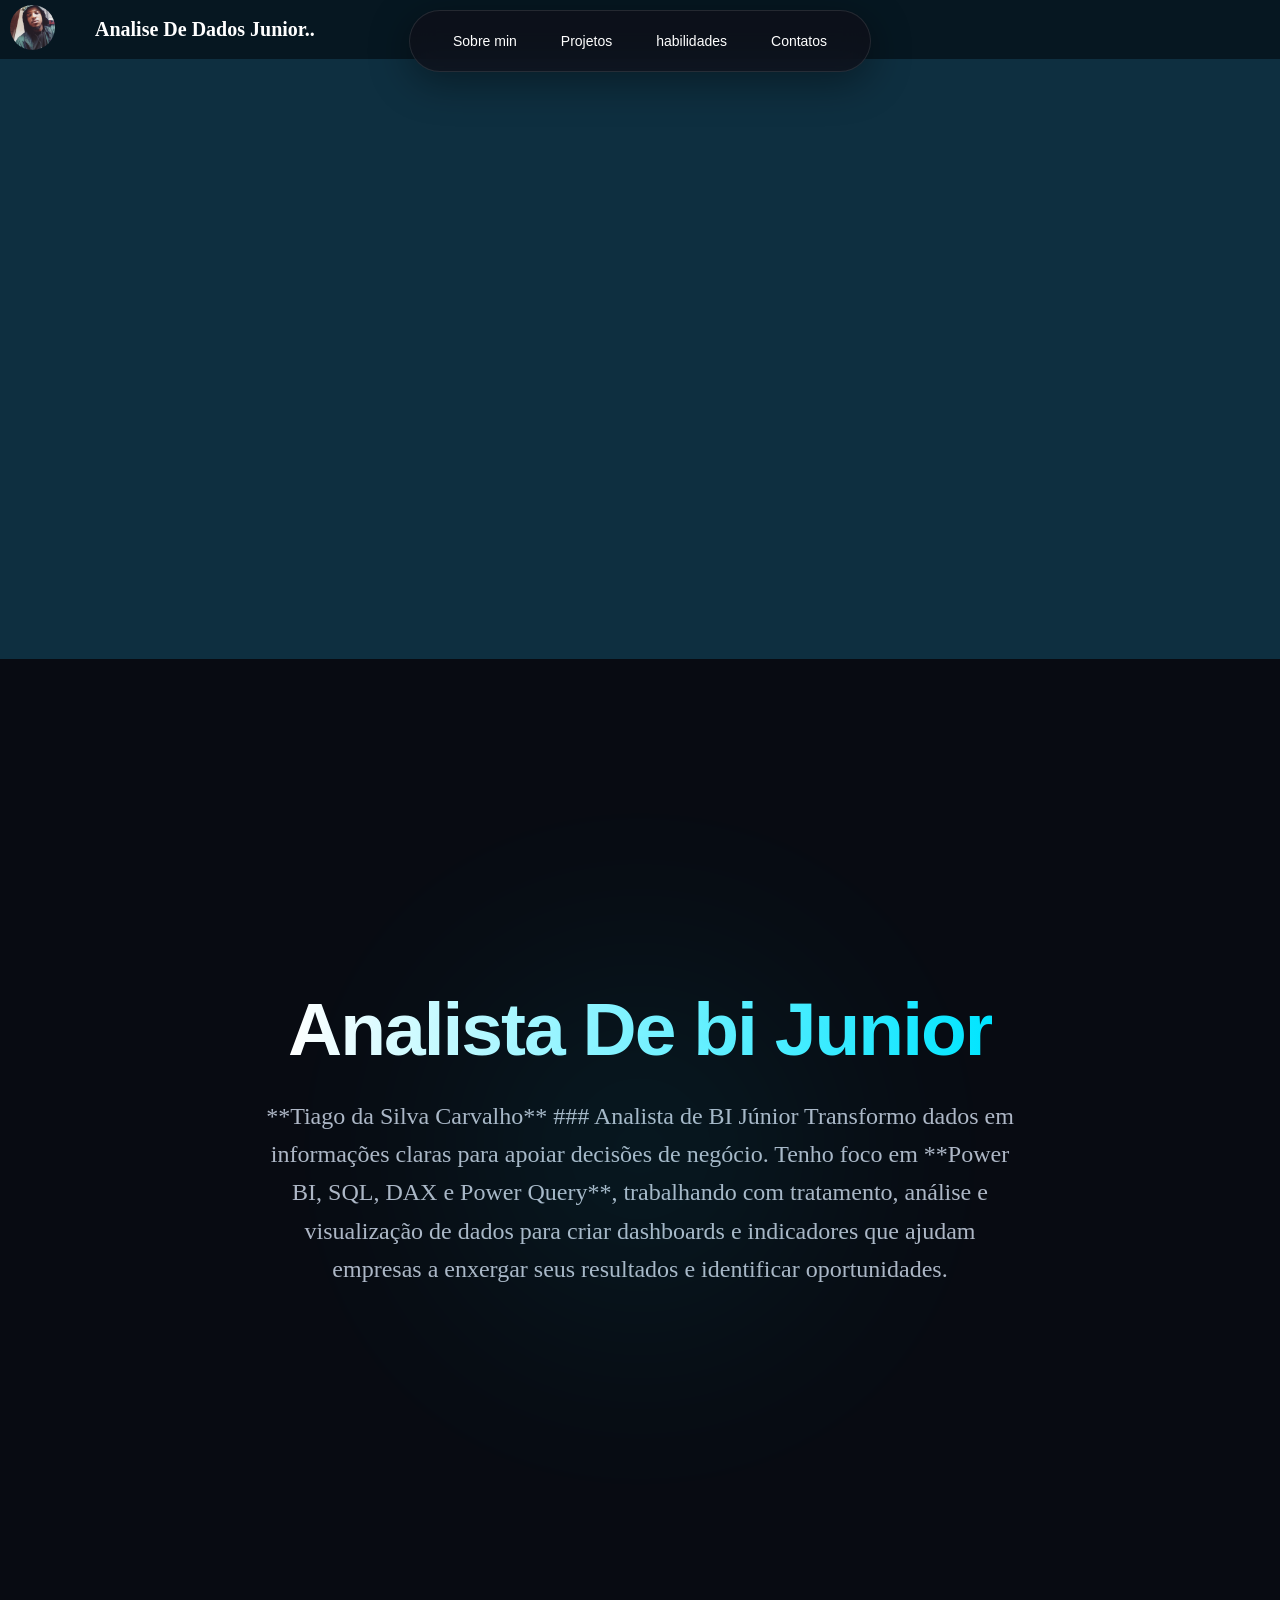
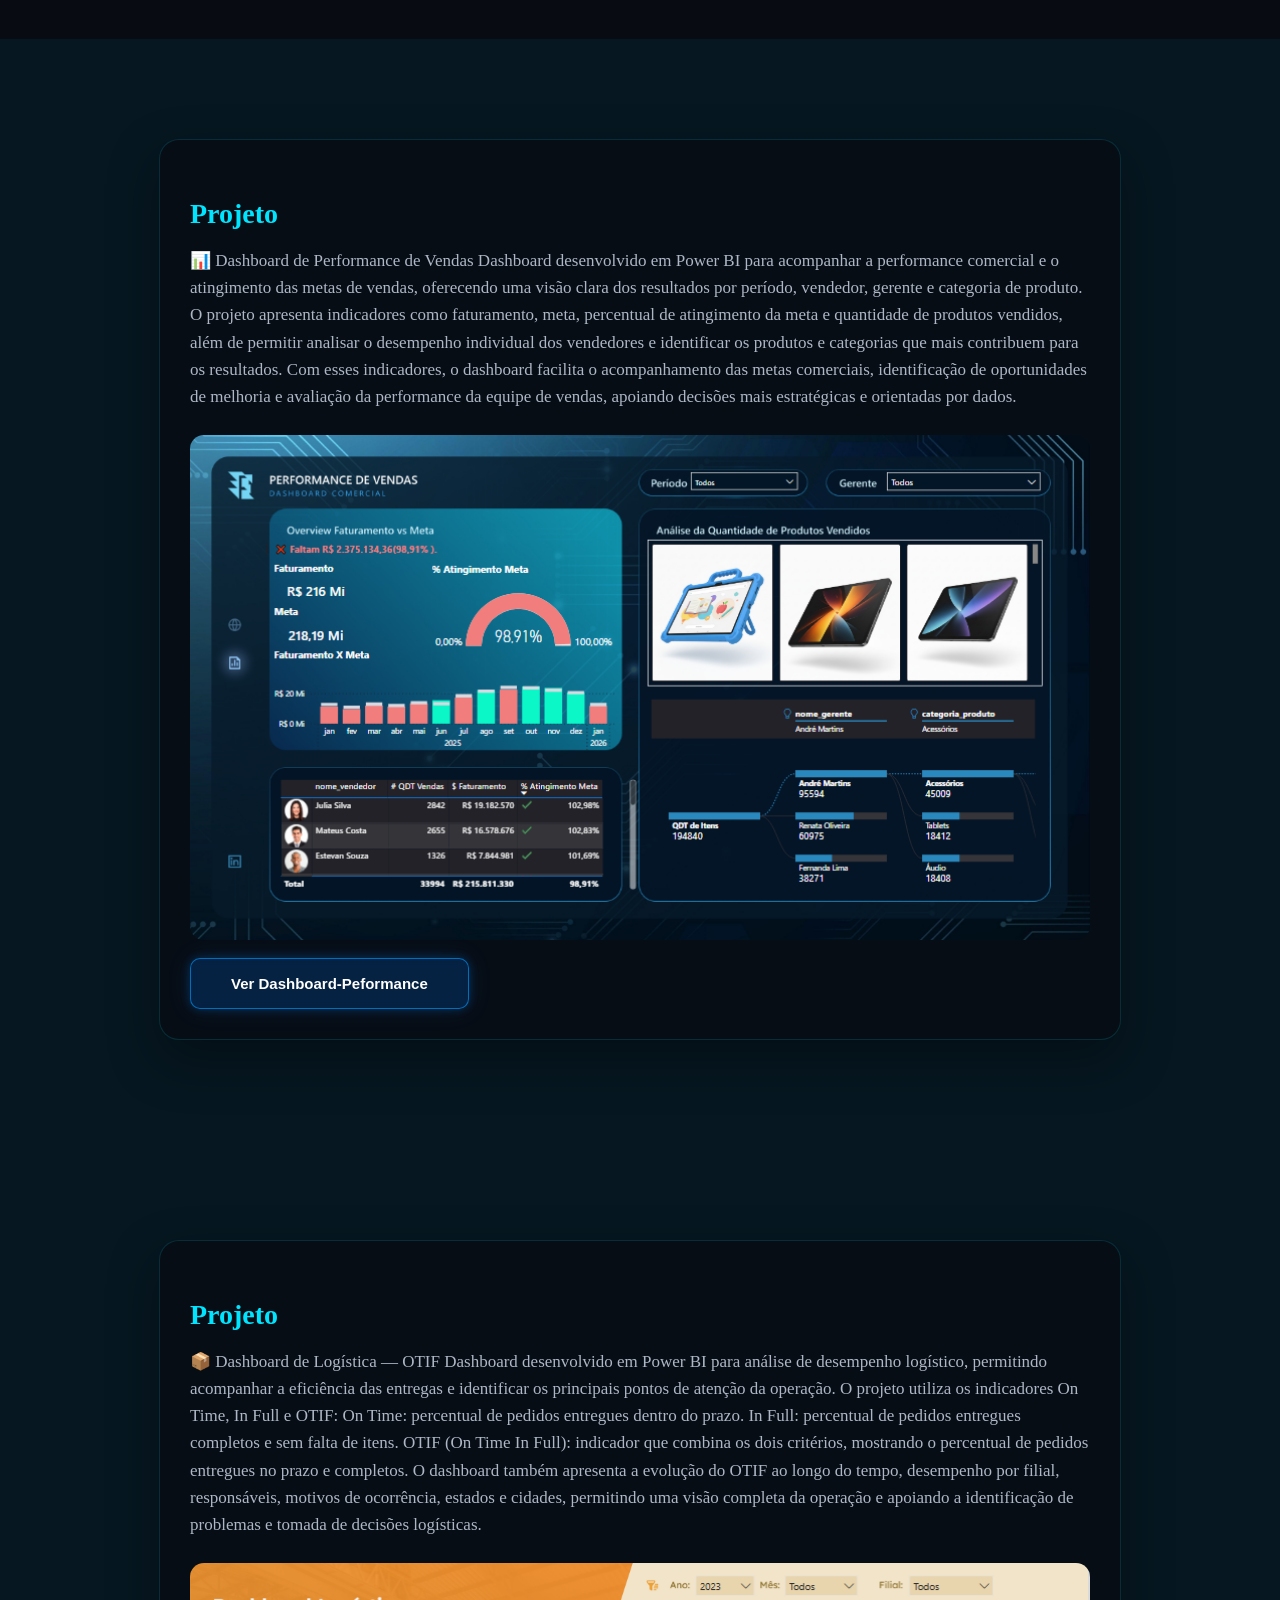
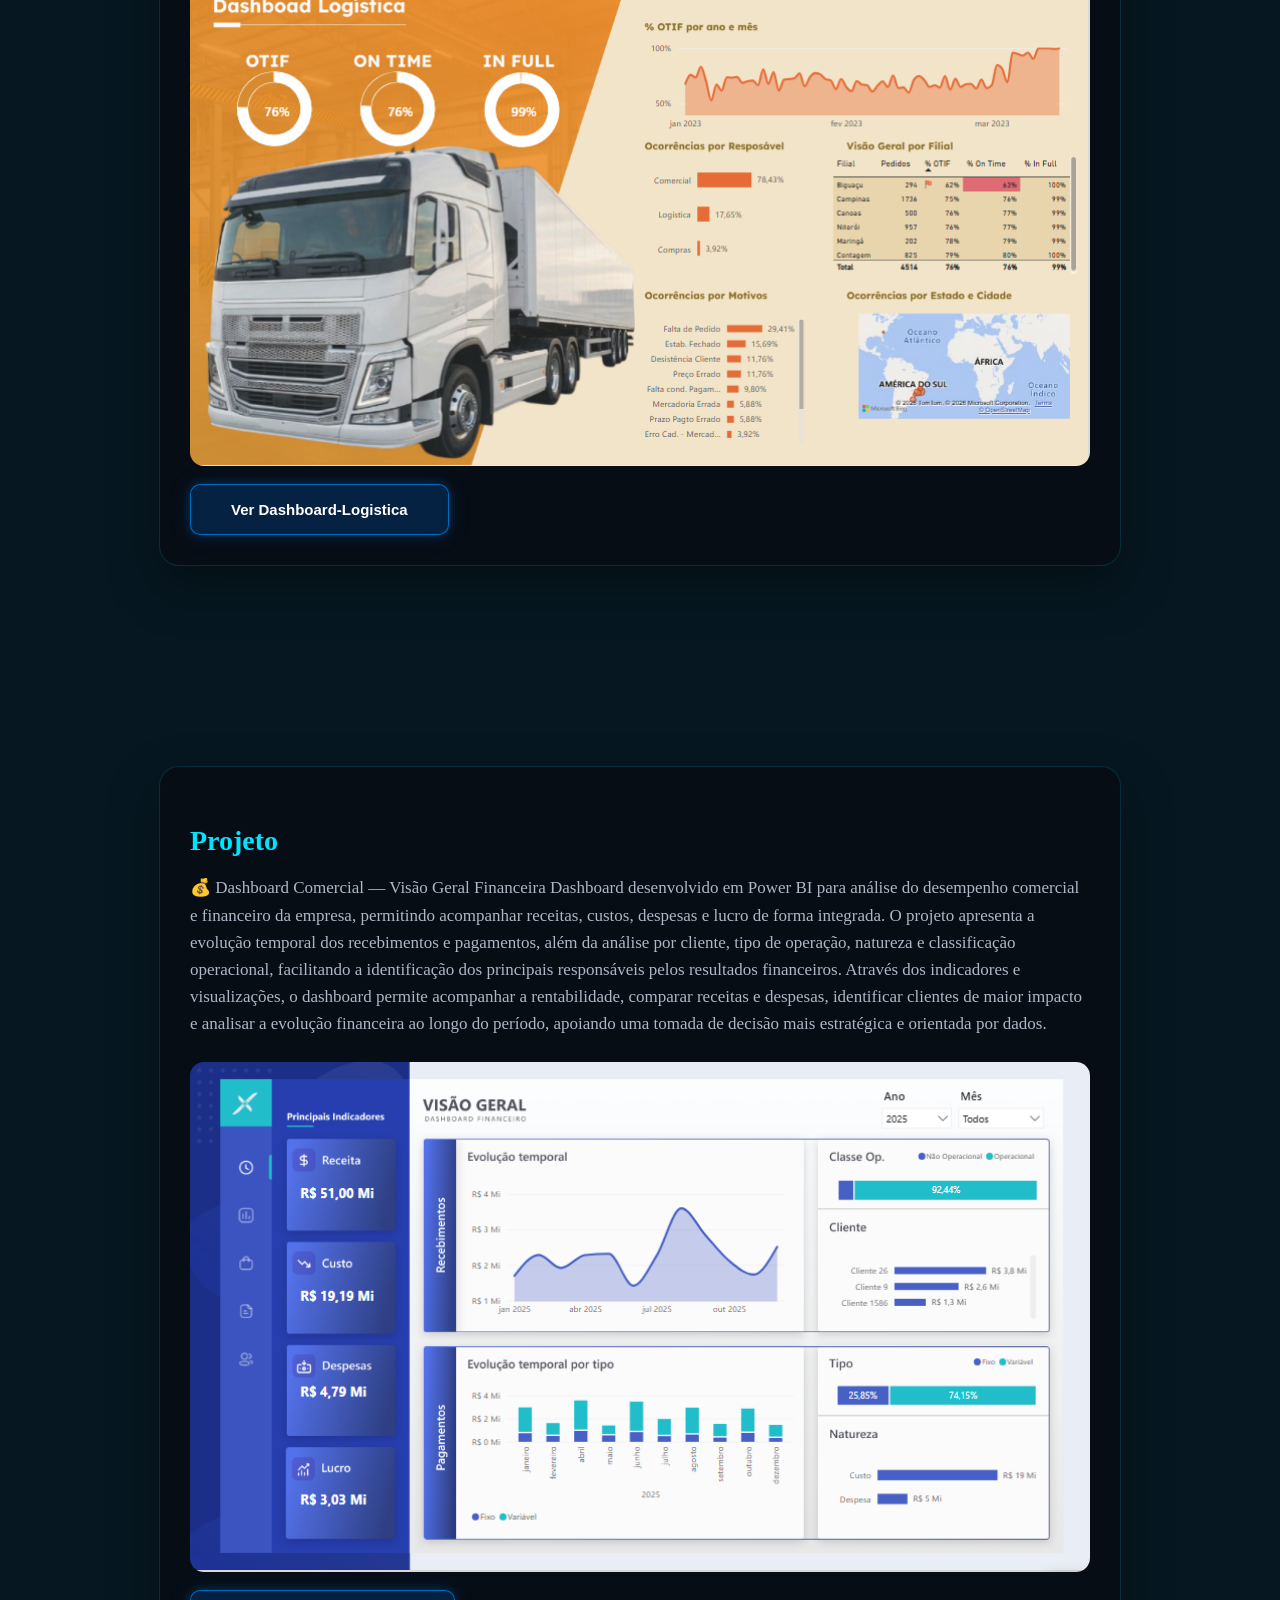
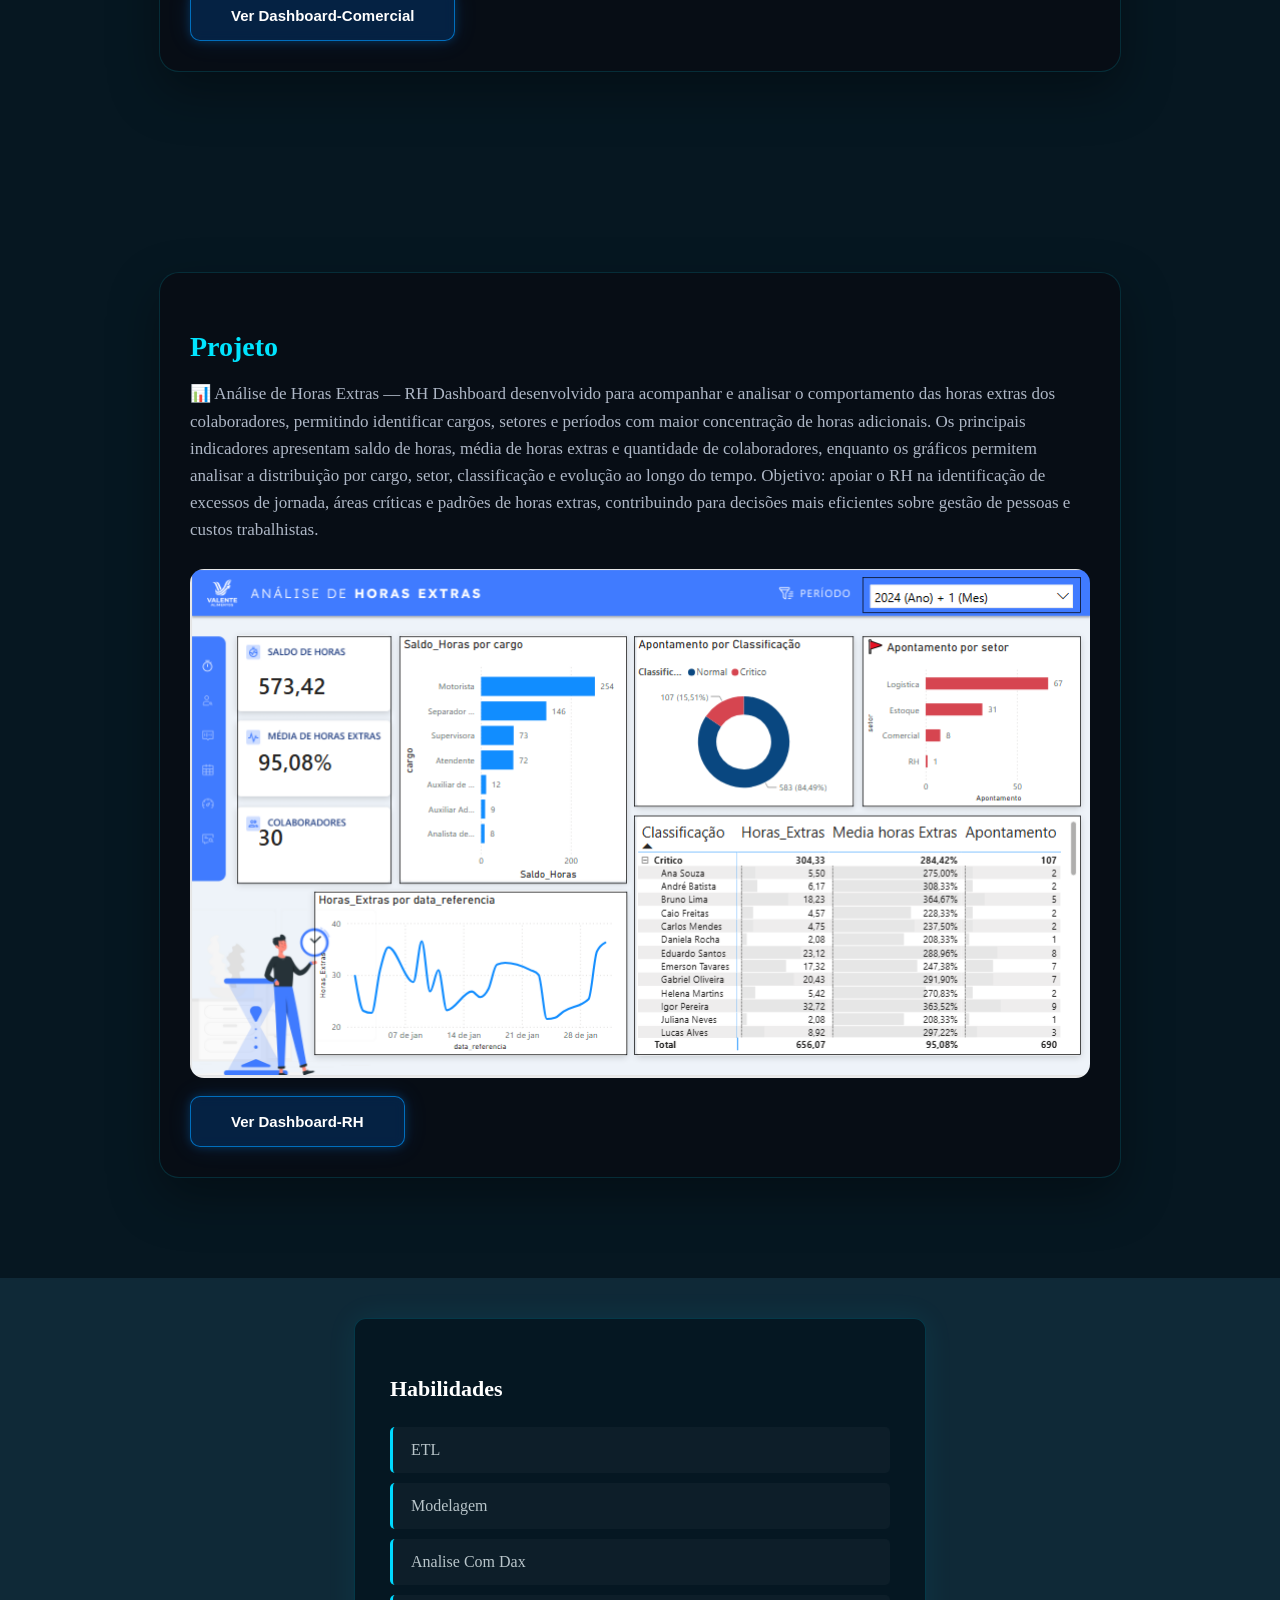
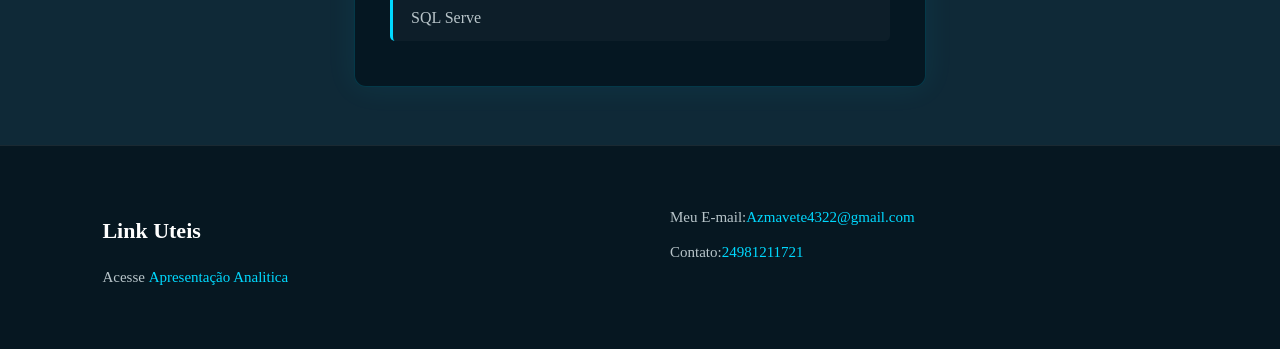
==== index.html @ c7e16854 "Update skills section to include 'SQL Serve' Added a new skill 'SQL Serve' to the skills section." ====
<!DOCTYPE html>
<html lang="pt-BR">

<head>
    <meta charset="UTF-8">
    <meta name="viewport" content="width=device-width, initial-scale=1.0">
    <meta name="description" content="Tiago da silva carvalho desenvolvedor Full Stack">
    <link rel="shortcut icon" href="computador-portatil.ico" type="image/x-icon">
    <link rel="stylesheet" href="style.css">
    <title>Portifólio Tiago Silva - Analista de Bi Junior</title>
</head>

<body>

    <header class="perfil">
        <div>
            <!--SEÇÃO FOTO DE PERFIL-->
            <img class="foto--perfil" src="perfil.png" height="70px" alt="Homem sorrindo" title="Tiago Silva">
        </div>

        <h1>Analise De Dados Junior..</h1>
    </header>



    <div class="gamma-container">
        <iframe src="https://gamma.app/embed/o541z4f80xlp0db" allow="fullscreen" title="O Custo de Decidir Tarde">
        </iframe>
    </div>


    <!--USANDO A SEMANTICA DO HTML PARA MENU DE NAVEGAÇÃO-->
    <header class="lista">
        <nav>
            <ul>
                <li><a href="#Sobre-min">Sobre min</a></li>
                <li><a href="#Projetos">Projetos</a></li>
                <li><a href="#habilidades">habilidades</a></li>
                <li><a href="#Contatos">Contatos</a></li>
            </ul>
        </nav>
    </header>



    <!--A TEG MAIN ENGLOBA TODO O CONTEUSO PRINCIPAL DE UMA PAGINA-->
    <main>

        <!--SEÇÃO SOBRE MIN DENTRO DA SEMANTICA SECTION-->
        <section id="sobre-min">
            <h1>Analista De bi Junior</h1>
            <h3>**Tiago da Silva Carvalho**

                ### Analista de BI Júnior

                Transformo dados em informações claras para apoiar decisões de negócio.

                Tenho foco em **Power BI, SQL, DAX e Power Query**, trabalhando com tratamento, análise e visualização
                de dados para criar dashboards e indicadores que ajudam empresas a enxergar seus resultados e
                identificar oportunidades.
            </h3>

        </section>


        <!--SEÇÃO PROJETOS 1-->
        <section id="Projetos">
            <div class="Projeto">
                <h3>Projeto</h3>
                <p>📊 Dashboard de Performance de Vendas

                    Dashboard desenvolvido em Power BI para acompanhar a performance comercial e o atingimento das metas
                    de vendas, oferecendo uma visão clara dos resultados por período, vendedor, gerente e categoria de
                    produto.

                    O projeto apresenta indicadores como faturamento, meta, percentual de atingimento da meta e
                    quantidade de produtos vendidos, além de permitir analisar o desempenho individual dos vendedores e
                    identificar os produtos e categorias que mais contribuem para os resultados.

                    Com esses indicadores, o dashboard facilita o acompanhamento das metas comerciais, identificação de
                    oportunidades de melhoria e avaliação da performance da equipe de vendas, apoiando decisões mais
                    estratégicas e orientadas por dados.</p>

                <img src="performance.png" alt="">
                <button type="button" class="btn-dashboard"
                    onclick="window.open('https://app.powerbi.com/view?r=eyJrIjoiOWUzZTY4MDgtNjExMi00NmUzLWIxYzMtZGIxZTg2N2U3YzE5IiwidCI6IjY1OWNlMmI4LTA3MTQtNDE5OC04YzM4LWRjOWI2MGFhYmI1NyJ9', '_blank')">
                    Ver Dashboard-Peformance
                </button>

            </div>
        </section>


        <!--SEÇÃO PROJETOS 2-->
        <section id="Projetos">
            <div class="Projeto">
                <h3>Projeto</h3>
                <p>📦 Dashboard de Logística — OTIF

                    Dashboard desenvolvido em Power BI para análise de desempenho logístico, permitindo acompanhar a
                    eficiência das entregas e identificar os principais pontos de atenção da operação.

                    O projeto utiliza os indicadores On Time, In Full e OTIF:

                    On Time: percentual de pedidos entregues dentro do prazo.
                    In Full: percentual de pedidos entregues completos e sem falta de itens.
                    OTIF (On Time In Full): indicador que combina os dois critérios, mostrando o percentual de pedidos
                    entregues no prazo e completos.

                    O dashboard também apresenta a evolução do OTIF ao longo do tempo, desempenho por filial,
                    responsáveis, motivos de ocorrência,
                    estados e cidades, permitindo uma visão completa da operação e apoiando a identificação de problemas
                    e tomada de decisões logísticas.</p>

                <img src="logistica.png" alt="">
                <button type="button" class="btn-dashboard"
                    onclick="window.open('https://app.powerbi.com/view?r=eyJrIjoiNzYxN2VkZDctNDcyNy00OTY3LTg5MDktODk1OTQzNGEyNGU5IiwidCI6IjY1OWNlMmI4LTA3MTQtNDE5OC04YzM4LWRjOWI2MGFhYmI1NyJ9', '_blank')">
                    Ver Dashboard-Logistica
                </button>
            </div>
        </section>



        <!--SEÇÃO PROJETOS 3-->
        <section id="Projetos">
            <div class="Projeto">
                <h3>Projeto</h3>
                <p>💰 Dashboard Comercial — Visão Geral Financeira

                    Dashboard desenvolvido em Power BI para análise do desempenho comercial e financeiro da empresa,
                    permitindo acompanhar receitas, custos, despesas e lucro de forma integrada.

                    O projeto apresenta a evolução temporal dos recebimentos e pagamentos, além da análise por cliente,
                    tipo de operação, natureza e classificação operacional, facilitando a identificação dos principais
                    responsáveis pelos resultados financeiros.

                    Através dos indicadores e visualizações, o dashboard permite acompanhar a rentabilidade, comparar
                    receitas e despesas, identificar clientes de maior impacto e analisar a evolução financeira ao longo
                    do período, apoiando uma tomada de decisão mais estratégica e orientada por dados.</p>

                <img src="deshboard-comercial.png" alt="">
                <button type="button" class="btn-dashboard"
                    onclick="window.open('https://app.powerbi.com/view?r=eyJrIjoiOGY3NzUwNWItNjY2NC00NjI1LTg3MjYtZjg0MzQyYzFlMjliIiwidCI6IjY1OWNlMmI4LTA3MTQtNDE5OC04YzM4LWRjOWI2MGFhYmI1NyJ9', '_blank')">
                    Ver Dashboard-Comercial
                </button>
            </div>
        </section>



        <!--SEÇÃO PROJETOS 4-->
        <section id="Projetos">
            <div class="Projeto">
                <h3>Projeto</h3>
                <p>📊 Análise de Horas Extras — RH

                    Dashboard desenvolvido para acompanhar e analisar o comportamento das horas extras dos
                    colaboradores, permitindo identificar cargos, setores e períodos com maior concentração de horas
                    adicionais.

                    Os principais indicadores apresentam saldo de horas, média de horas extras e quantidade de
                    colaboradores, enquanto os gráficos permitem analisar a distribuição por cargo, setor, classificação
                    e evolução ao longo do tempo.

                    Objetivo: apoiar o RH na identificação de excessos de jornada, áreas críticas e padrões de horas
                    extras, contribuindo para decisões mais eficientes sobre gestão de pessoas e custos trabalhistas.
                </p>

                <img src="RH.png" alt="">
                <button type="button" class="btn-dashboard"
                    onclick="window.open('https://app.powerbi.com/view?r=eyJrIjoiMzdlMmIxZDMtMjdkOS00YzFhLTliYzItMDUwMTMzYTEwZDcxIiwidCI6IjY1OWNlMmI4LTA3MTQtNDE5OC04YzM4LWRjOWI2MGFhYmI1NyJ9', '_blank')">
                    Ver Dashboard-RH
                </button>
            </div>
        </section>
        

        <!--LISTA NÃO ORDENADA-->
        <section id="habilidades">
            <h3>Habilidades</h3>
            <ul>
                <li>ETL</li>
                <li>Modelagem</li>
                <li>Analise Com Dax</li>
                <li>SQL Serve</li>
            </ul>
        </section>


        <br>


        <!--SEMANTICA FOOTER PARA RODAPE DO SITE-->
        <footer>
            <section id="Links-uteis">
                <!--EXEMPLO DE LINKS EXTERNOS-->
                <h3>Link Uteis</h3>
                <p> Acesse <a href="https://gamma.app/embed/o541z4f80xlp0db" target="_blank" title="slide">Apresentação Analitica</a></p>
            </section>

            <section id="Contatos">
                <!--EXEMPLO DE LINKS COM SEÇÃO MEUS CONTATOS-->
                <p>Meu E-mail:<a href="milto:Azmavete4322@gmail.com">Azmavete4322@gmail.com</a></p>
                <p>Contato:<a href="tel:+5524981211721">24981211721</a></p>
            </section>

        </footer>


</body>

</html>
---- style.css ----
body {

    margin: 0;
    padding: 0;
    box-sizing: border-box;
}

.gamma-container {
    width: 100%;
    max-width: 1440px;
    margin: 0 auto;
    position: relative;
    overflow: hidden;
}

.gamma-container iframe {
    display: block;
    width: 100%;
    height: 600px;
    border: none;
}

/* Tablet */
@media (max-width: 768px) {
    .gamma-container iframe {
        height: 500px;
    }
}

/* Celular */
@media (max-width: 480px) {
    .gamma-container iframe {
        height: 450px;
    }
}

header p{

    font-size: 10px;
}

.perfil {

    display: flex;
    flex-direction: row;
    justify-content: flex-start;
    align-items: center;
    padding-left: 10px;
    gap: 40px;
    color: white;
    background-color: #061721;
}

.perfil h1 {

    font-size: 20px;
}

.foto--perfil {

    border-radius: 80%;
    height: 45px;
    padding-bottom: 5px ;
    padding-top: 5px;
}

/* MENU PRINCIPAL */
.lista {
    position: fixed;
    top: 10px;
    left: 50%;
    transform: translateX(-50%);

    z-index: 1000;

    padding: 12px 25px;

    background: rgba(15, 15, 25, 0.75);
    backdrop-filter: blur(15px);

    border: 1px solid rgba(255, 255, 255, 0.1);
    border-radius: 50px;

    box-shadow: 0 10px 40px rgba(0, 0, 0, 0.4);
}

/* LISTA */
.lista ul {
    display: flex;
    align-items: center;
    gap: 8px;

    margin: 0;
    padding: 0;

    list-style: none;
}

/* LINKS */
.lista a {
    position: relative;

    display: block;
    padding: 10px 18px;

    color: #ffffff;
    text-decoration: none;

    font-family: Arial, sans-serif;
    font-size: 14px;
    font-weight: 500;

    border-radius: 30px;

    transition: all 0.3s ease;
}

/* EFEITO AO PASSAR O MOUSE */
.lista a:hover {
    color: #00e5ff;
    background: rgba(0, 229, 255, 0.08);

    transform: translateY(-2px);
}

/* LINHA FUTURISTA */
.lista a::after {
    content: "";

    position: absolute;

    left: 50%;
    bottom: 5px;

    width: 0;
    height: 2px;

    background: #00e5ff;

    transform: translateX(-50%);

    transition: width 0.3s ease;
}

.lista a:hover::after {
    width: 50%;
}

/* RESPONSIVO */
@media (max-width: 768px) {

    .lista {
        width: 90%;
        padding: 8px 12px;
        border-radius: 20px;
    }

    .lista ul {
        justify-content: center;
        flex-wrap: wrap;
        gap: 2px;
    }

    .lista a {
        padding: 8px 10px;
        font-size: 12px;
    }
}



#sobre-min {
    min-height: 100vh;

    display: flex;
    flex-direction: column;
    justify-content: center;
    align-items: center;

    padding: 40px;

    text-align: center;

    background: #080b12;

    color: white;
}

/* TÍTULO */

#sobre-min h1 {
    margin: 0;

    font-size: clamp(40px, 6vw, 75px);
    font-family: Arial, sans-serif;
    font-weight: 800;
    letter-spacing: -2px;

    background: linear-gradient(
        90deg,
        #ffffff,
        #00e5ff
    );

    background-clip: text;
    color: transparent;
}
/* SUBTÍTULO */

#sobre-min h3 {
    max-width: 750px;

    margin-top: 25px;

    color: #aeb7c6;

    font-size: clamp(18px, 2vw, 24px);

    line-height: 1.6;

    font-weight: 400;
}

/* EFEITO DE LUZ */

#sobre-min::before {
    content: "";

    position: absolute;

    width: 350px;
    height: 350px;

    background: #00e5ff;

    opacity: 0.08;

    filter: blur(120px);

    border-radius: 50%;

    pointer-events: none;
}

/* RESPONSIVO */

@media (max-width: 768px) {

    #sobre-min {
        padding: 30px 20px;
    }

    #sobre-min h1 {
        font-size: 42px;
    }

    #sobre-min h3 {
        font-size: 18px;
    }
}

/* =========================
   SEÇÃO PROJETOS
========================= */

#Projetos {
    min-height: 100vh;

    padding: 100px 8%;

    background-color: #061721;

    color: #ffffff;

    display: flex;
    justify-content: center;
    align-items: center;
}


/* CARD DO PROJETO */

.Projeto {
    width: 100%;
    max-width: 900px;

    padding: 30px;

    background: rgba(8, 11, 18, 0.75);

    border: 1px solid rgba(0, 229, 255, 0.15);

    border-radius: 20px;

    box-shadow:
        0 20px 50px rgba(0, 0, 0, 0.35);

    transition: 0.4s ease;
}


/* EFEITO DO CARD */

.Projeto:hover {
    transform: translateY(-8px);

    border-color: rgba(0, 229, 255, 0.5);

    box-shadow:
        0 20px 60px rgba(0, 229, 255, 0.12);
}


/* TÍTULO */

.Projeto h3 {
    margin-bottom: 15px;

    color: #00e5ff;

    font-size: 28px;

    font-weight: 700;
}


/* DESCRIÇÃO */

.Projeto p {
    margin-bottom: 25px;

    color: #aeb7c6;

    font-size: 17px;

    line-height: 1.6;
}


/* IMAGEM */

.Projeto a {
    display: block;

    overflow: hidden;

    border-radius: 14px;
}


/* IMAGEM DO PROJETO */

.Projeto img {
    display: block;

    width: 100%;
    height: auto;

    border-radius: 14px;

    transition: 0.5s ease;
}


/* ZOOM AO PASSAR O MOUSE */

.Projeto a:hover img {
    transform: scale(1.04);
}


/* RESPONSIVO */

@media (max-width: 768px) {

    #Projetos {
        padding: 70px 20px;
    }

    .Projeto {
        padding: 20px;
    }

    .Projeto h3 {
        font-size: 24px;
    }

    .Projeto p {
        font-size: 15px;
    }
}


body {
    background-color: rgba(3, 30, 45, 0.95);
    color: #ffffff;
    margin: 0;
}

/* Fundo geral atrás das seções */
body::before {
    content: "";
    position: fixed;
    inset: 0;
    background: rgba(0, 119, 160, 0.08);
    pointer-events: none;
    z-index: -1;
}

/* HABILIDADES */

#habilidades {
    background-color: rgba(6, 23, 33, 0.95);
    padding: 35px;
    border-radius: 12px;
    border: 1px solid rgba(0, 217, 255, 0.18);
    max-width: 500px;
    margin: 40px auto;

    box-shadow: 0 0 30px rgba(0, 217, 255, 0.08);
}

#habilidades h3 {
    color: #ffffff;
    font-size: 22px;
    margin-bottom: 25px;
}

#habilidades ul {
    list-style: none;
    padding: 0;
    margin: 0;
}

#habilidades li {
    color: #b8c5ca;
    background-color: rgba(255, 255, 255, 0.03);

    padding: 14px 18px;
    margin-bottom: 10px;

    border-left: 3px solid #00d9ff;
    border-radius: 5px;

    transition: 0.3s ease;
}

#habilidades li:hover {
    color: #ffffff;
    background-color: rgba(0, 217, 255, 0.08);
    transform: translateX(8px);
    box-shadow: 0 0 12px rgba(0, 217, 255, 0.15);
}

/* =========================
   FOOTER
========================= */

footer {
    background-color: #061721;
    color: #ffffff;
    padding: 50px 8%;
    display: flex;
    justify-content: space-between;
    align-items: flex-start;
    gap: 60px;

    border-top: 1px solid rgba(255, 255, 255, 0.08);
}

/* Títulos das seções */

footer h3 {
    color: #ffffff;
    font-size: 22px;
    margin-bottom: 20px;
}

/* Textos */

footer p {
    color: #b8c5ca;
    font-size: 15px;
    line-height: 1.8;
    margin: 8px 0;
}

/* Links */

footer a {
    color: #00d9ff;
    text-decoration: none;
    font-weight: 500;
    transition: 0.3s ease;
}

/* Efeito ao passar o mouse */

footer a:hover {
    color: #ffffff;
    text-shadow: 0 0 10px #00d9ff;
}

/* Seções */

#Links-uteis,
#Contatos {
    flex: 1;
}

/* Responsividade */

@media (max-width: 768px) {

    footer {
        flex-direction: column;
        padding: 40px 6%;
        gap: 30px;
    }

    footer h3 {
        font-size: 20px;
    }

    footer p {
        font-size: 14px;
    }
}

.btn-dashboard {
    margin-top: 18px;
    padding: 16px 40px;

    color: #ffffff;
    background: rgba(0, 123, 255, 0.20);

    border: 1px solid rgba(0, 153, 255, 0.65);
    border-radius: 10px;

    font-size: 15px;
    font-weight: 600;

    cursor: pointer;

    box-shadow:
        0 0 10px rgba(0, 140, 255, 0.25),
        0 0 25px rgba(0, 140, 255, 0.12);

    backdrop-filter: blur(6px);

    transition: 0.3s ease;
}

.btn-dashboard:hover {
    background: rgba(0, 140, 255, 0.30);

    border-color: rgba(0, 174, 255, 0.9);

    box-shadow:
        0 0 12px rgba(0, 153, 255, 0.45),
        0 0 30px rgba(0, 153, 255, 0.25);

    transform: translateY(-2px);
}
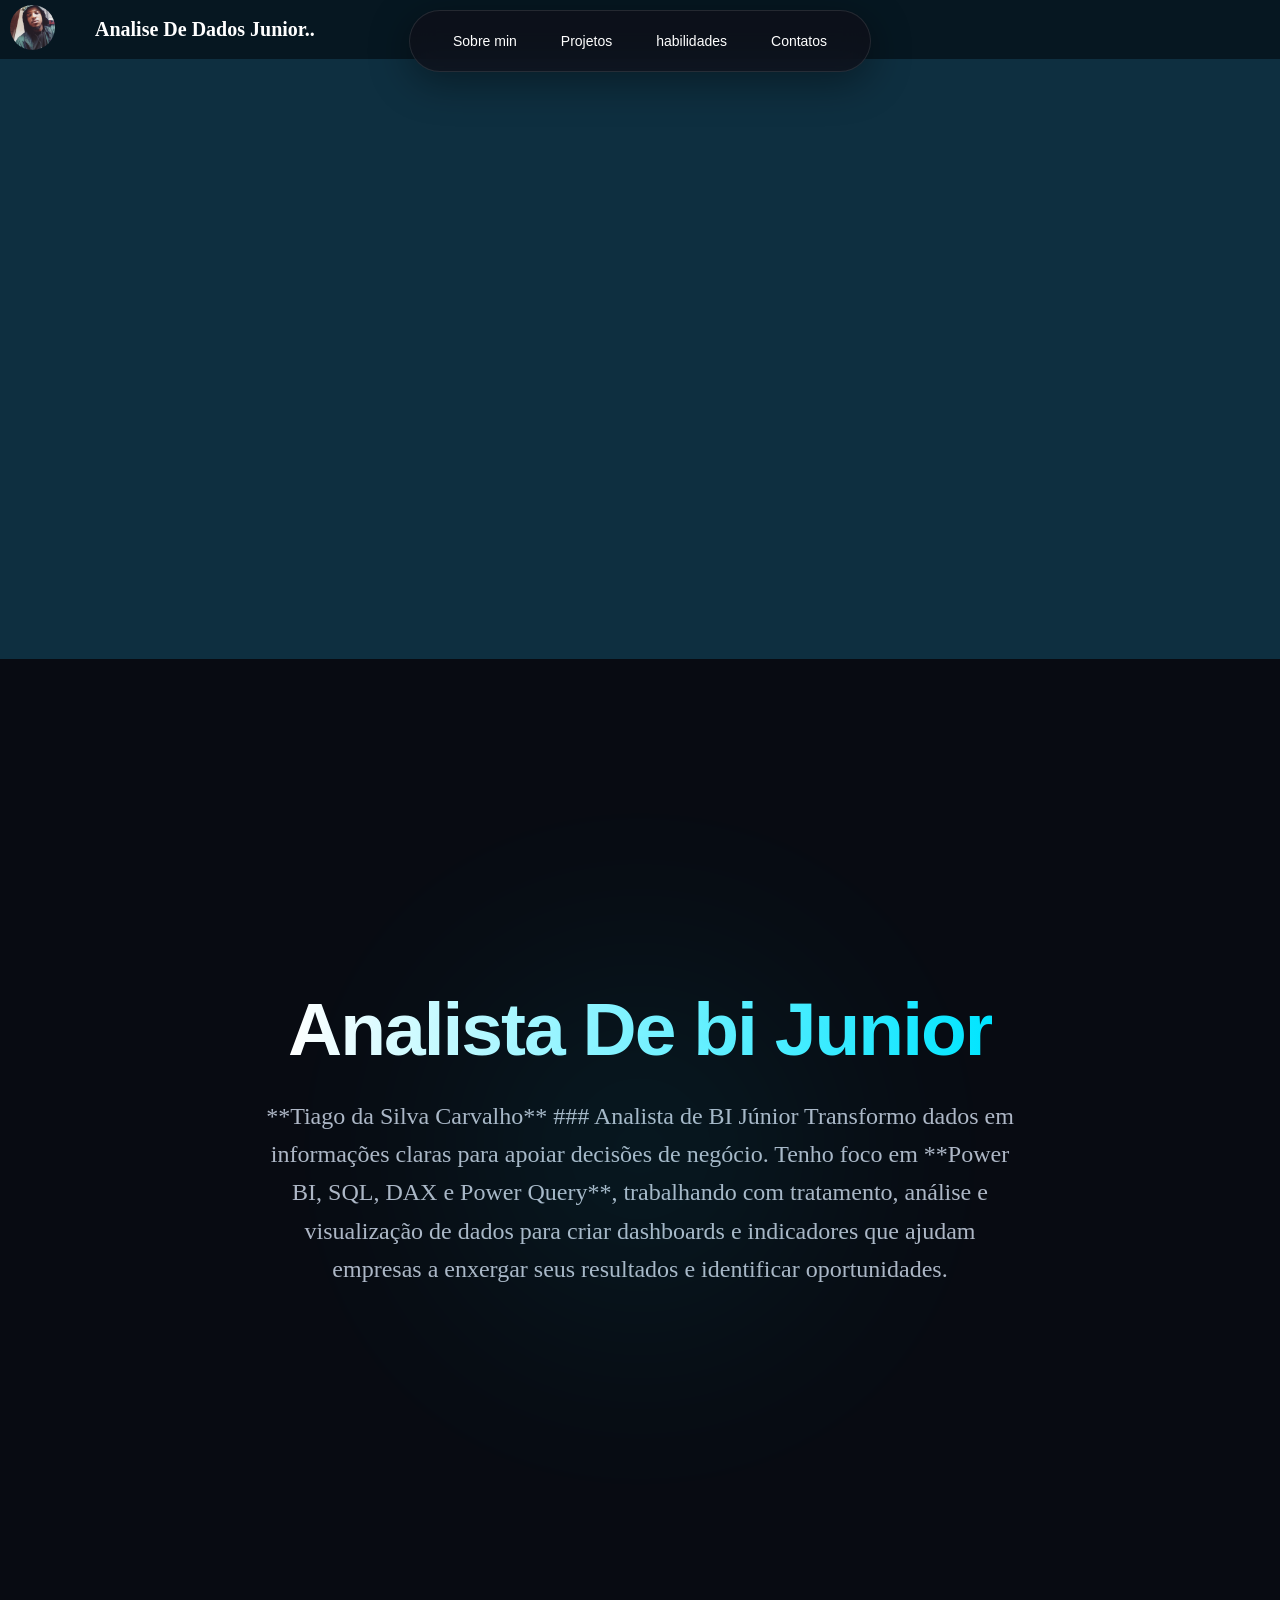
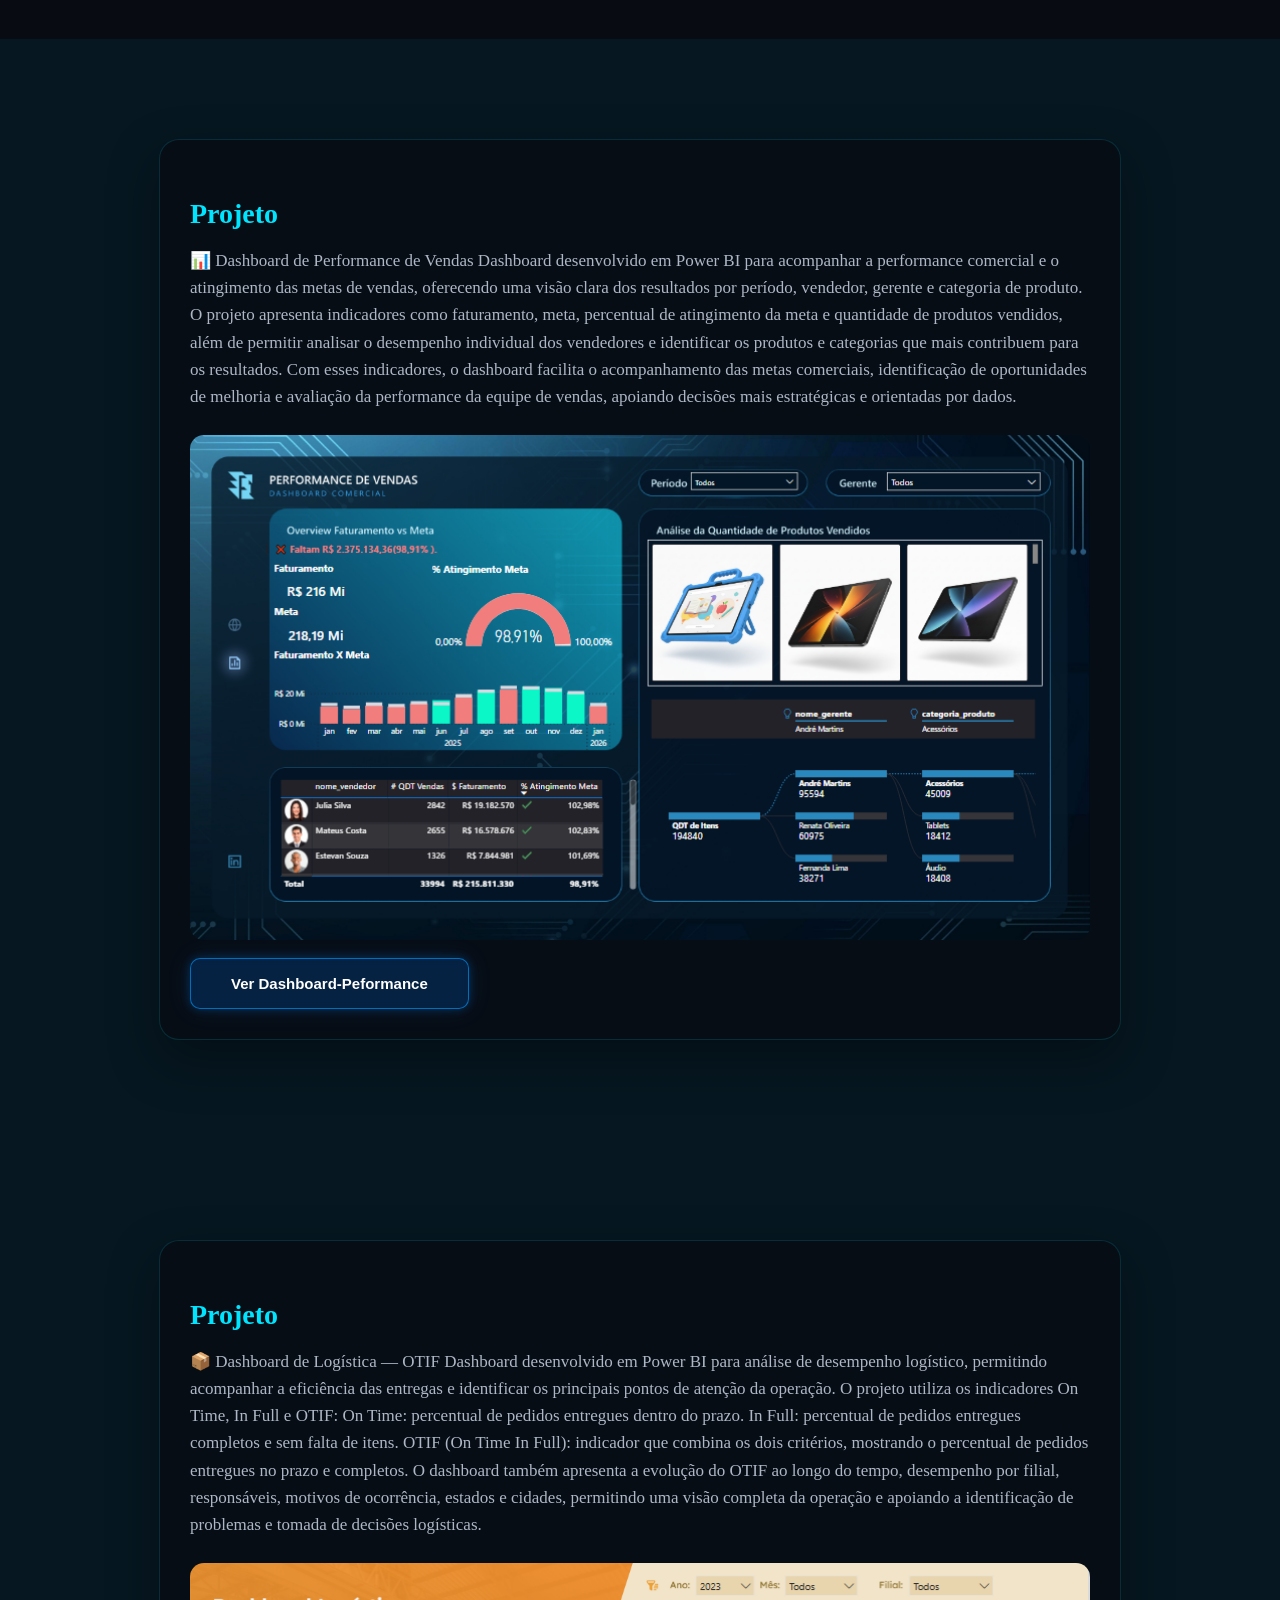
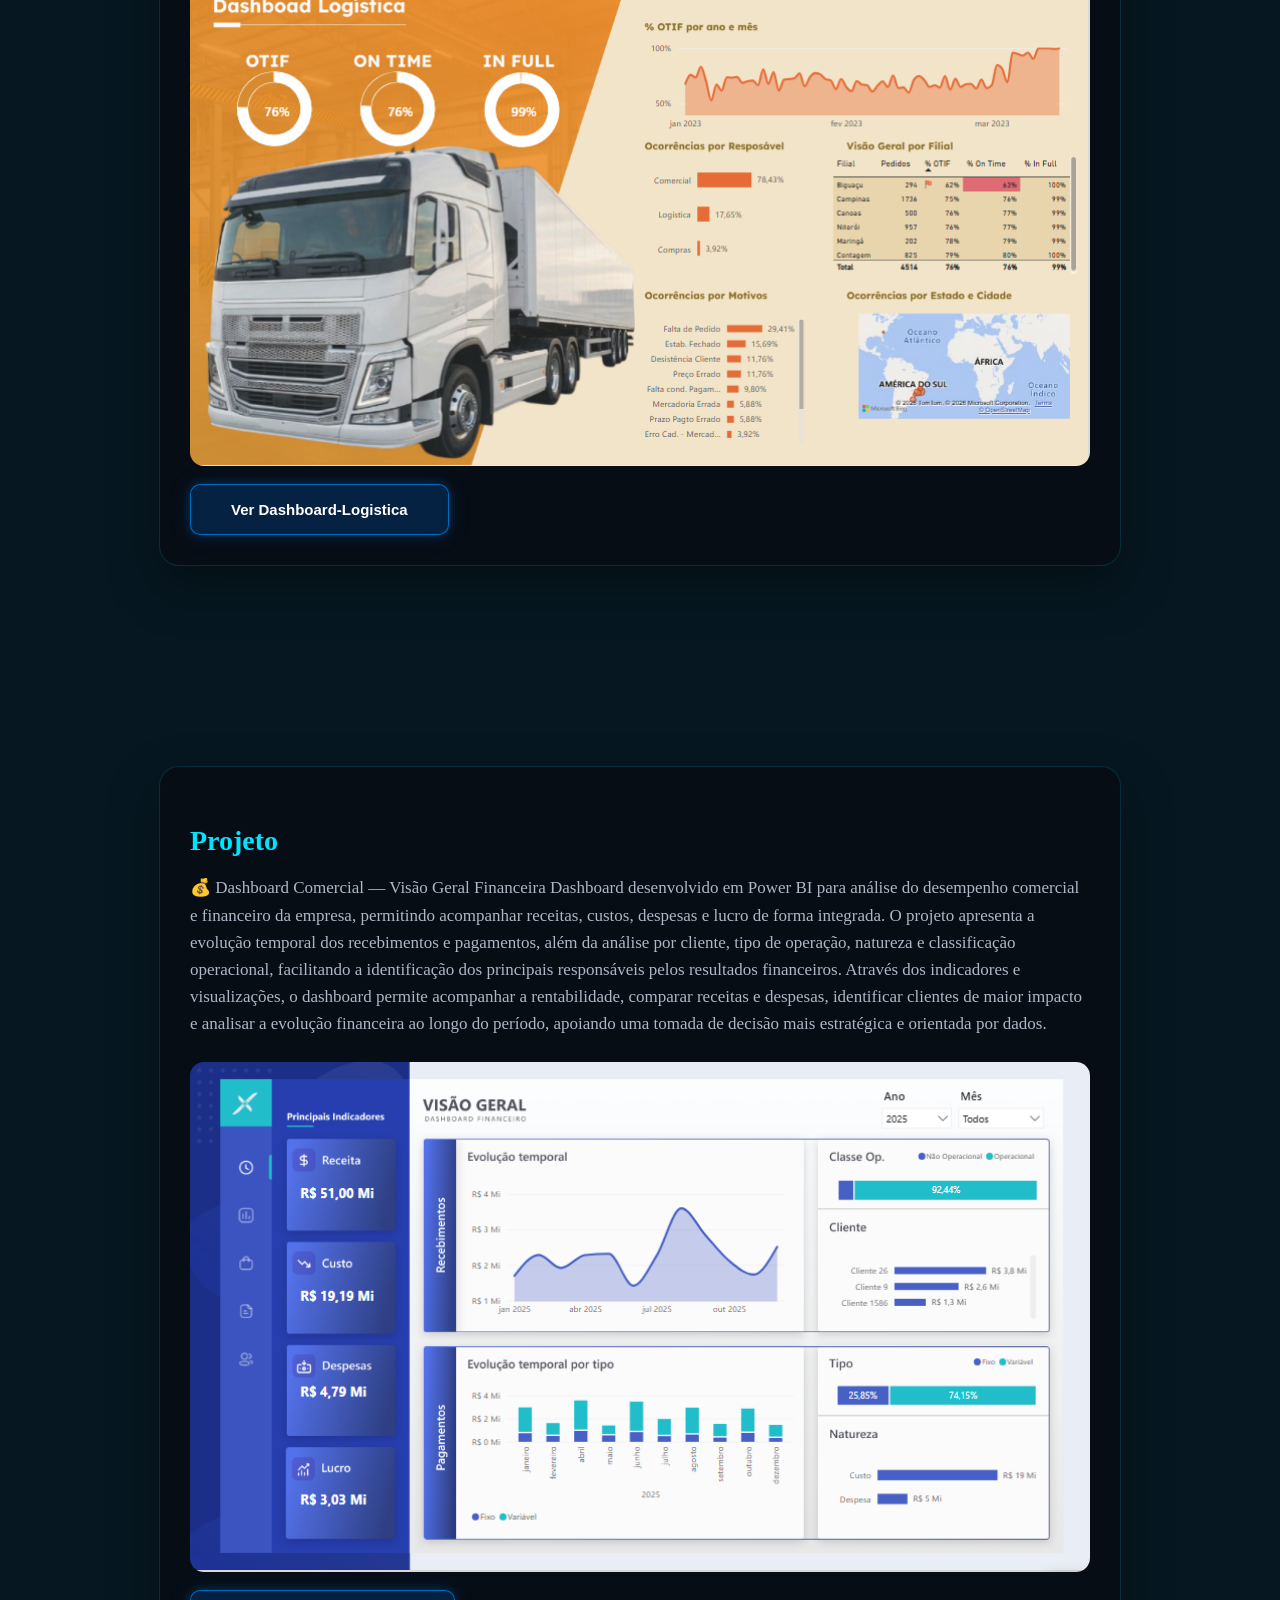
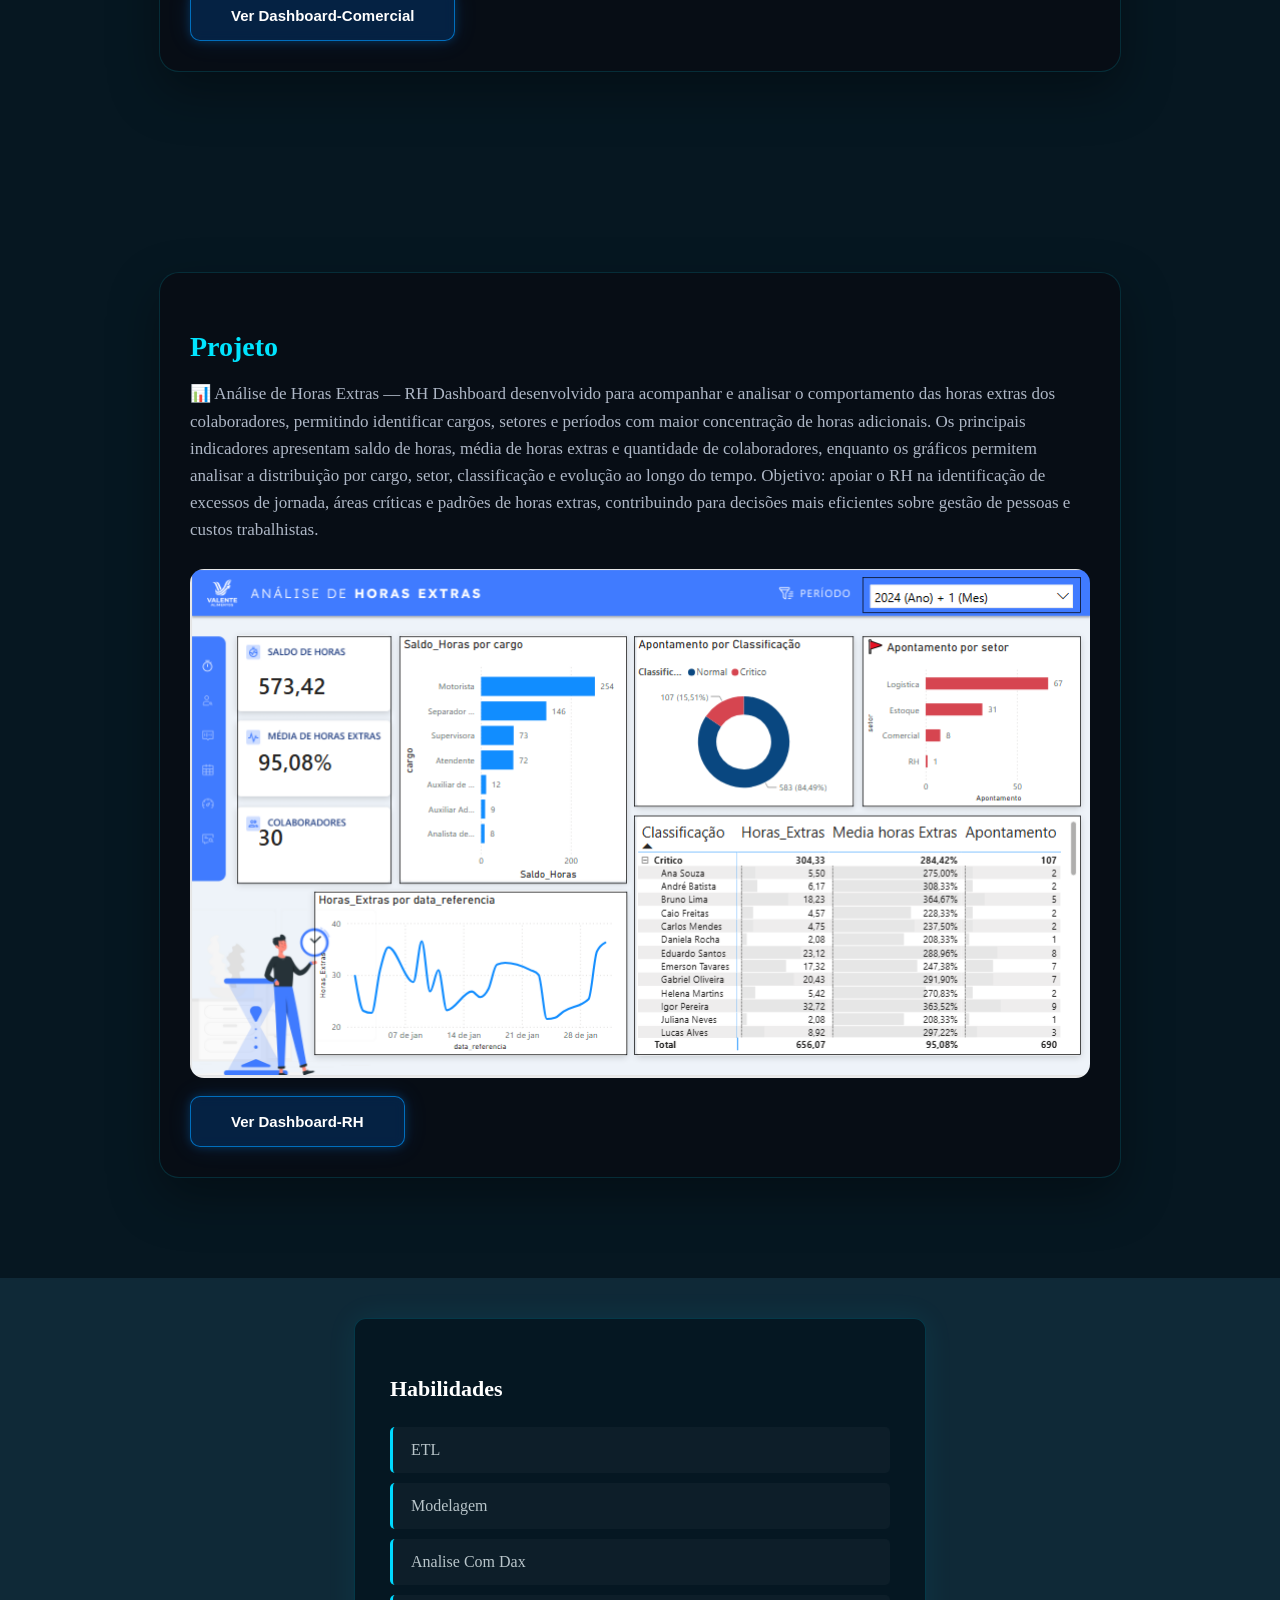
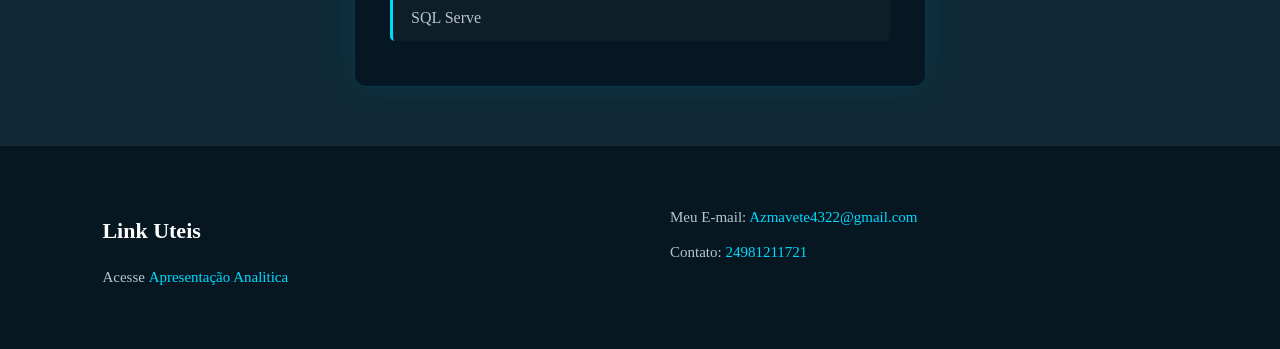
==== commit a467fd92: "Fix HTML formatting and structure" ====
--- a/index.html
+++ b/index.html
@@ -196,13 +196,13 @@
             <section id="Links-uteis">
                 <!--EXEMPLO DE LINKS EXTERNOS-->
                 <h3>Link Uteis</h3>
-                <p> Acesse <a href="https://gamma.app/embed/o541z4f80xlp0db" target="_blank" title="slide">Apresentação Analitica</a></p>
+                <p>Acesse <a href="https://gamma.app/embed/o541z4f80xlp0db" target="_blank" title="slide">Apresentação Analitica</a></p>
             </section>
 
             <section id="Contatos">
                 <!--EXEMPLO DE LINKS COM SEÇÃO MEUS CONTATOS-->
-                <p>Meu E-mail:<a href="milto:Azmavete4322@gmail.com">Azmavete4322@gmail.com</a></p>
-                <p>Contato:<a href="tel:+5524981211721">24981211721</a></p>
+                <p>Meu E-mail:<a href="milto:Azmavete4322@gmail.com"> Azmavete4322@gmail.com</a></p>
+                <p>Contato:<a href="tel:+5524981211721"> 24981211721</a></p>
             </section>
 
         </footer>
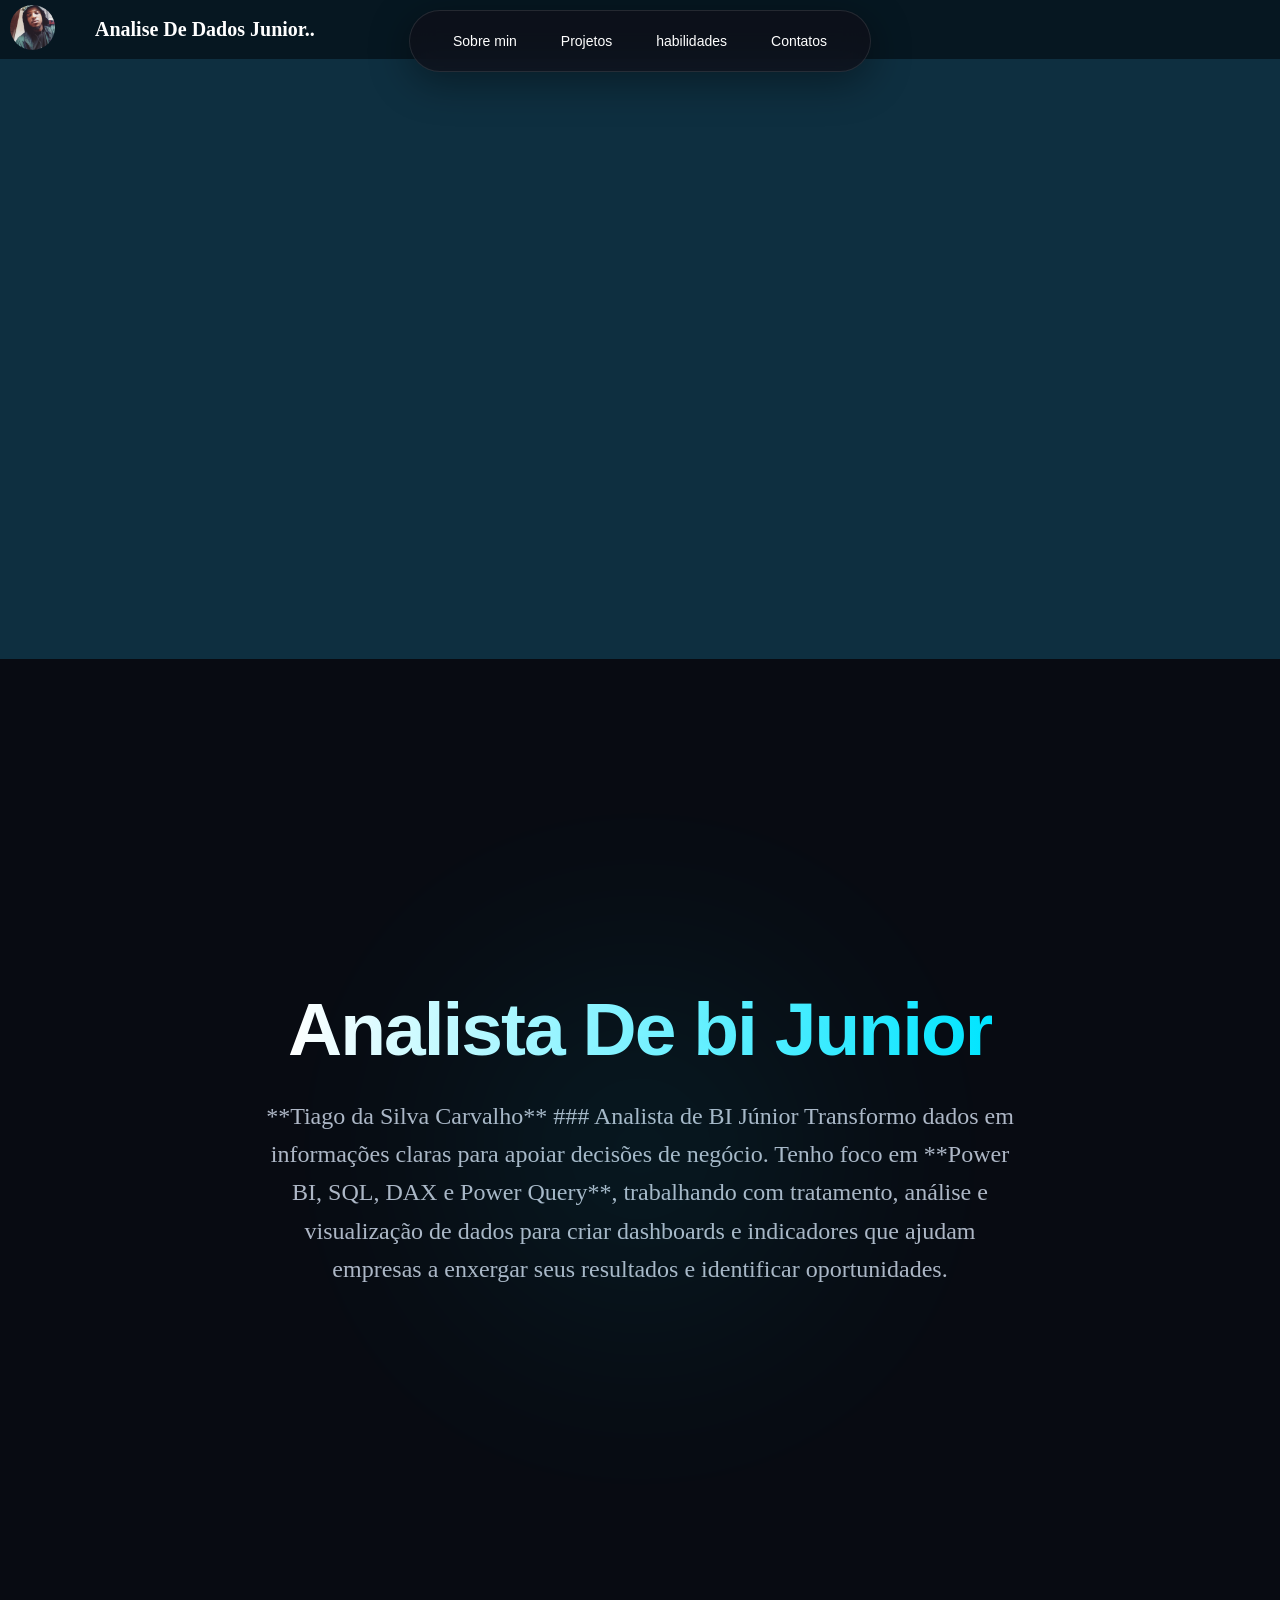
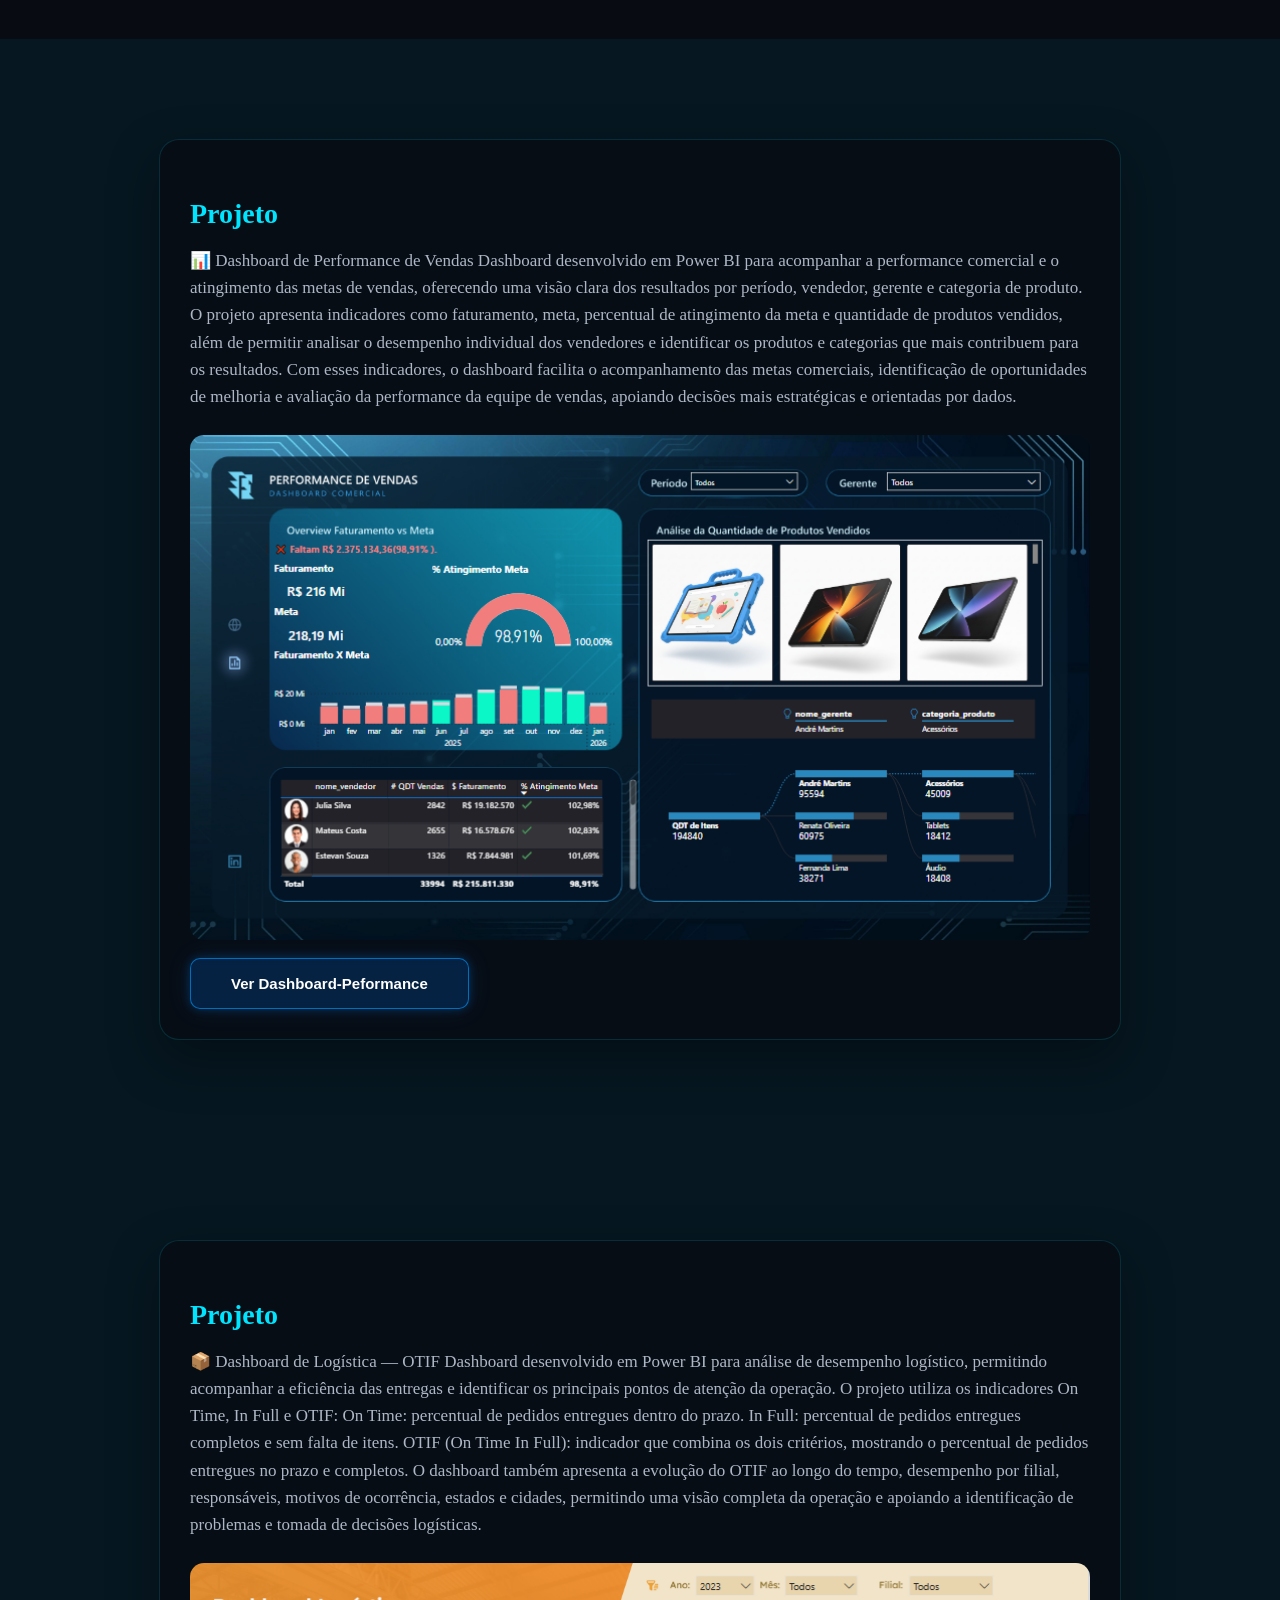
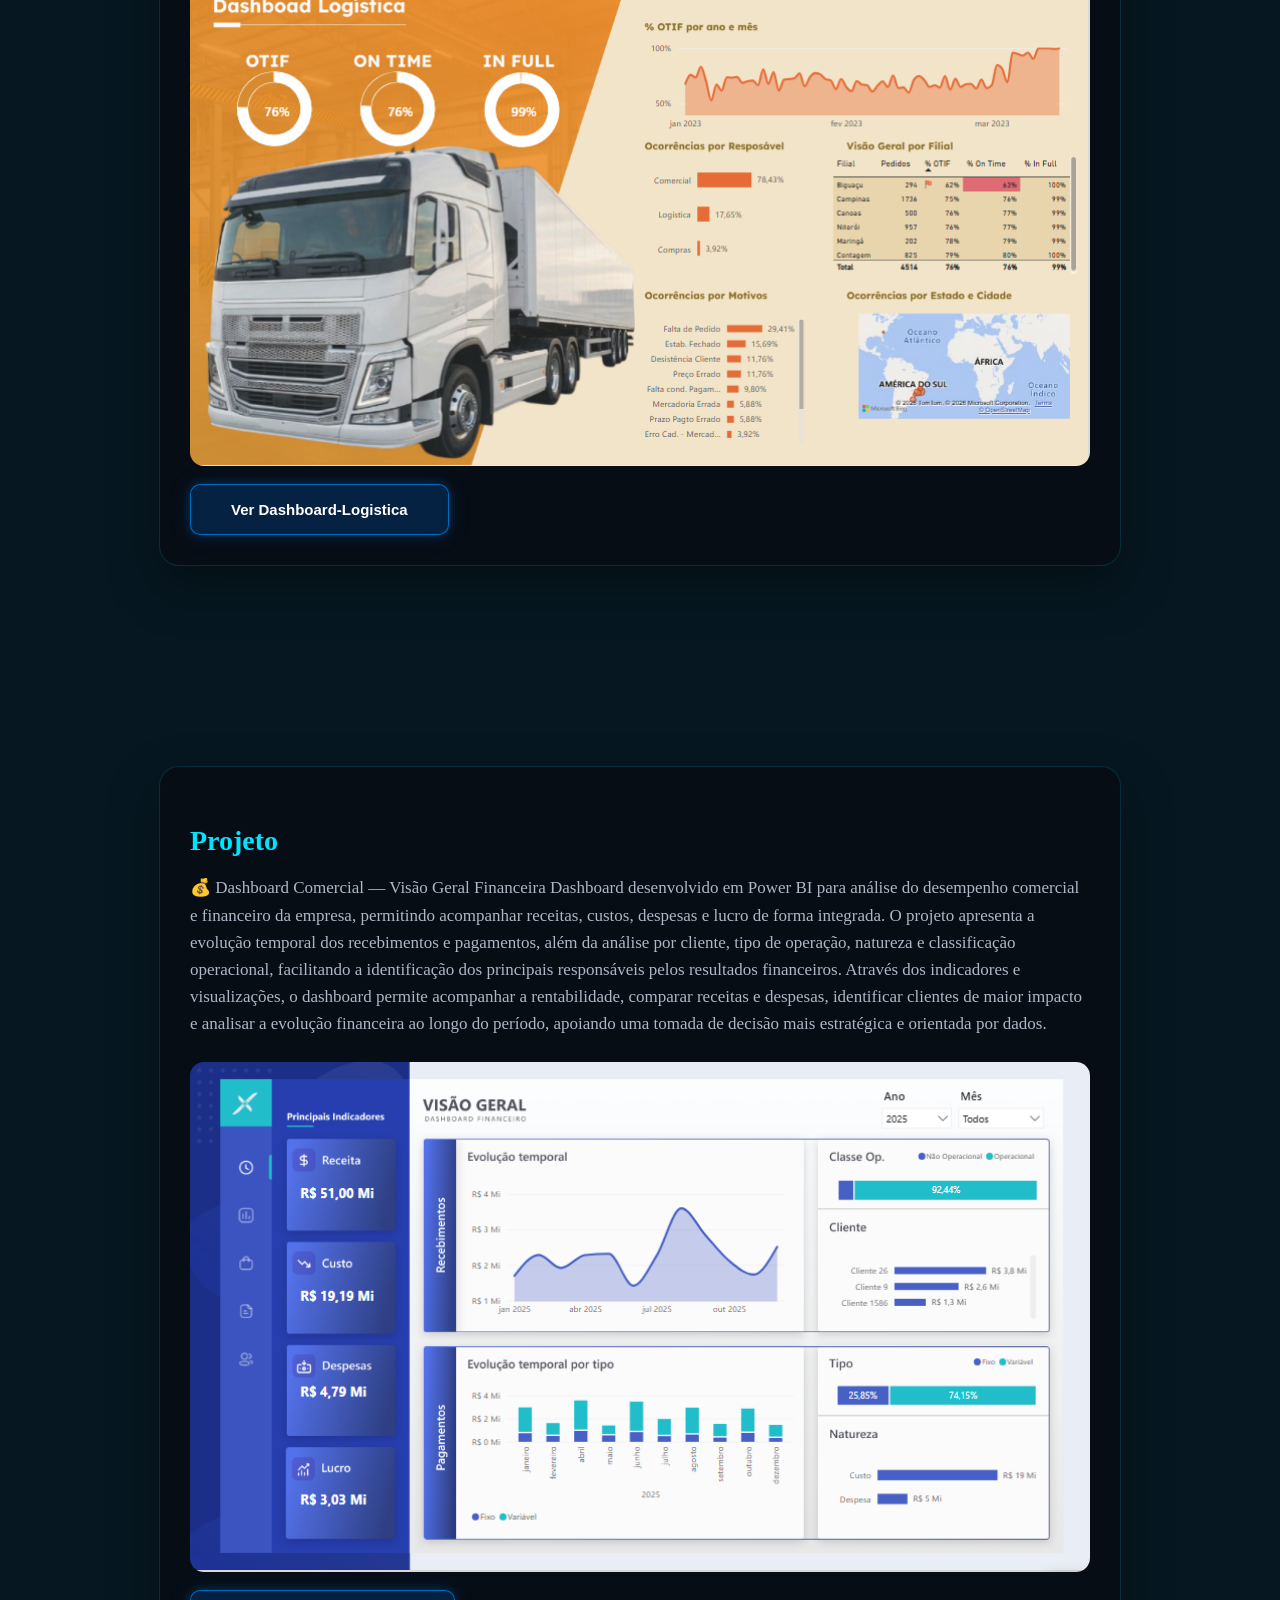
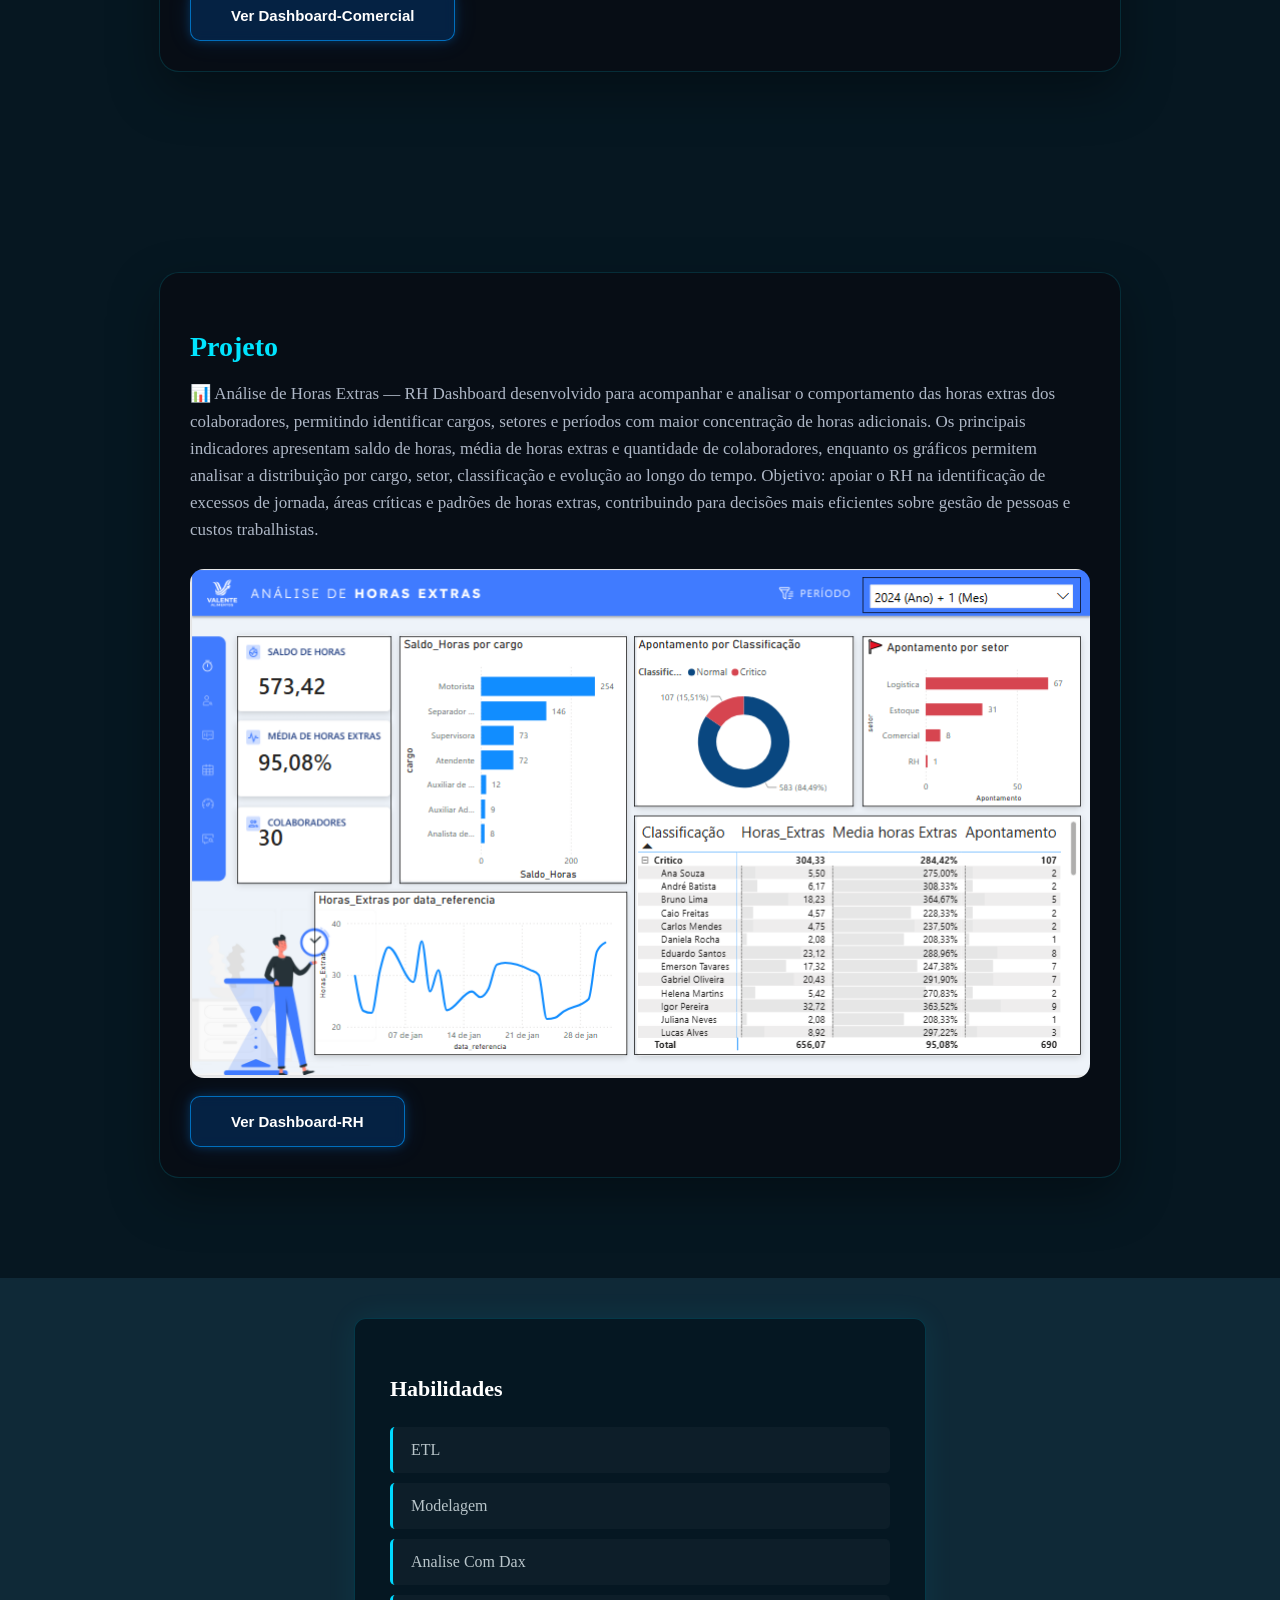
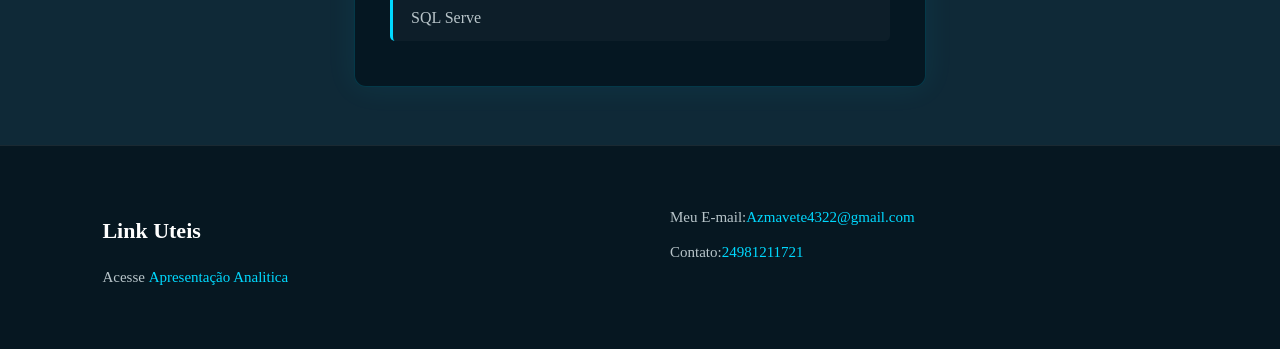
==== commit d327f124: "Update index.html" ====
--- a/index.html
+++ b/index.html
@@ -201,8 +201,8 @@
 
             <section id="Contatos">
                 <!--EXEMPLO DE LINKS COM SEÇÃO MEUS CONTATOS-->
-                <p>Meu E-mail:<a href="milto:Azmavete4322@gmail.com"> Azmavete4322@gmail.com</a></p>
-                <p>Contato:<a href="tel:+5524981211721"> 24981211721</a></p>
+                <p>Meu E-mail:<a href="milto:Azmavete4322@gmail.com">Azmavete4322@gmail.com </a></p>
+                <p>Contato:<a href="tel:+5524981211721">24981211721 </a></p>
             </section>
 
         </footer>
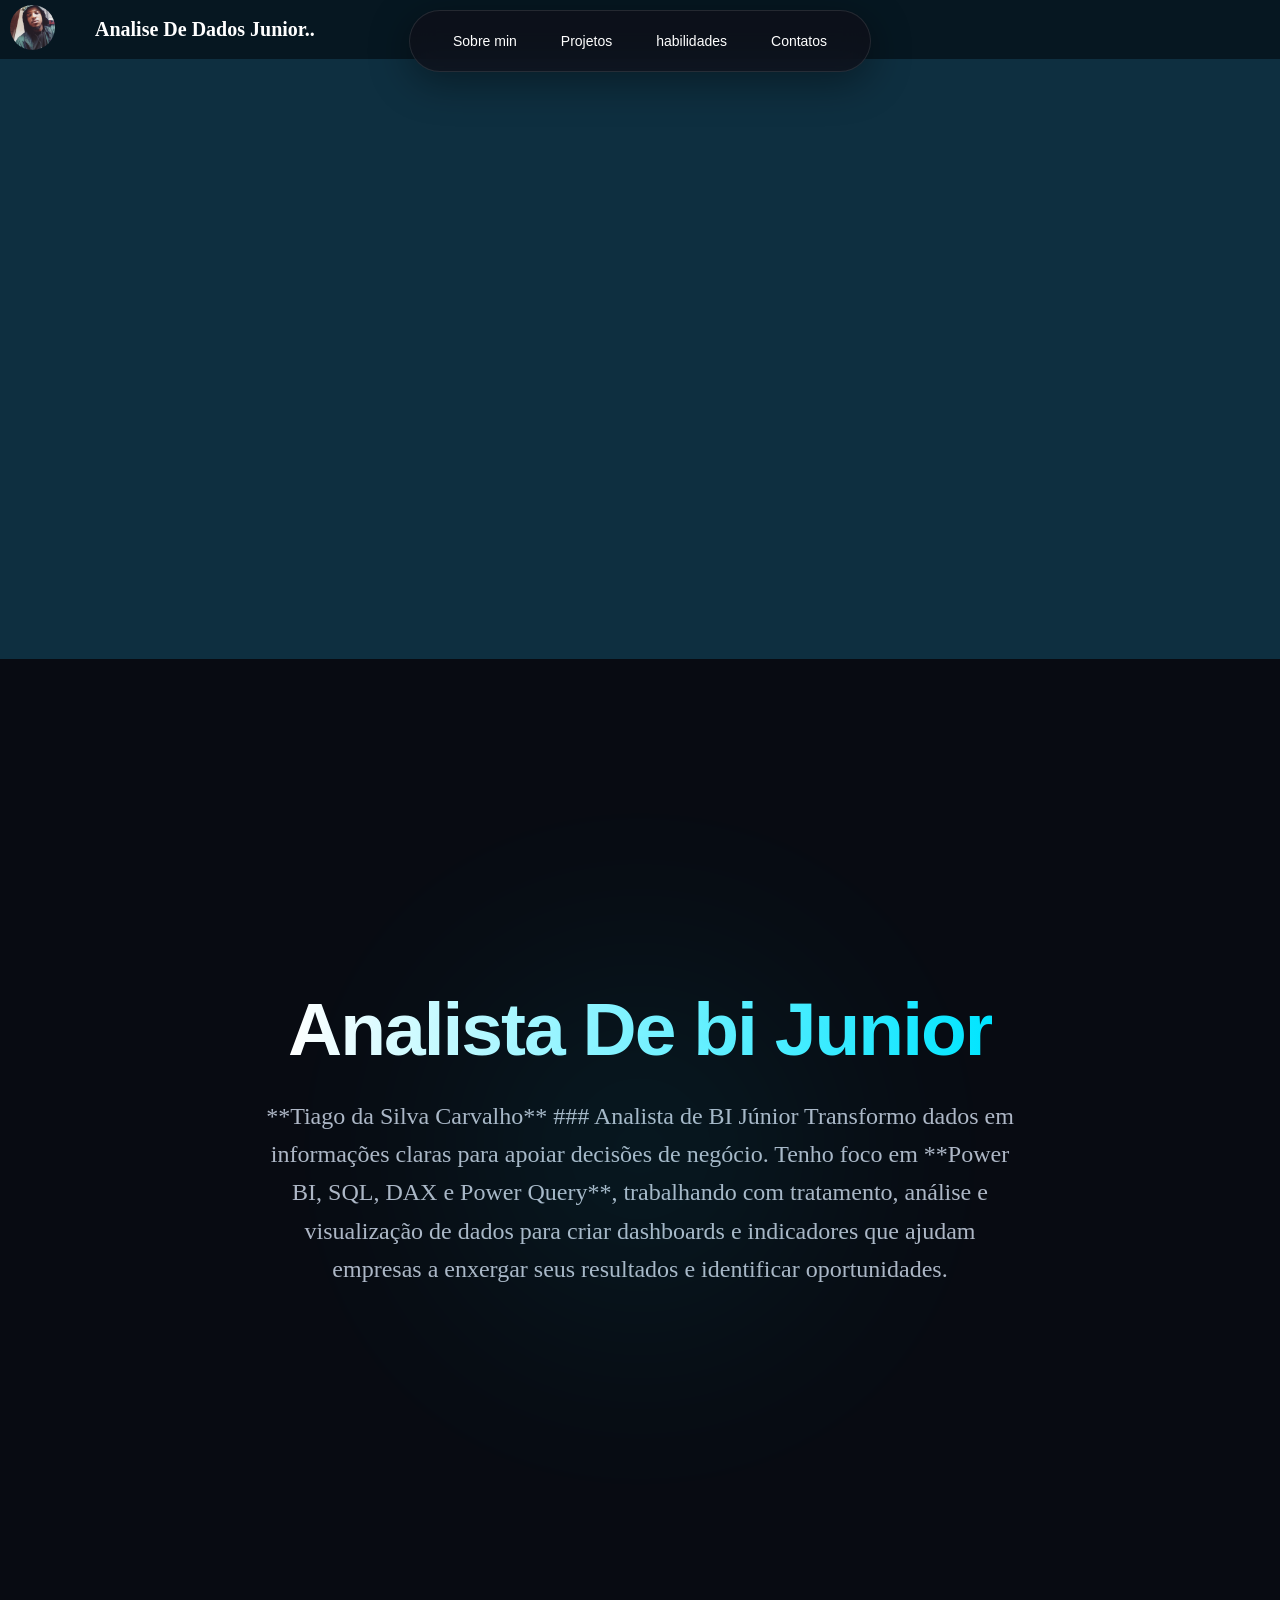
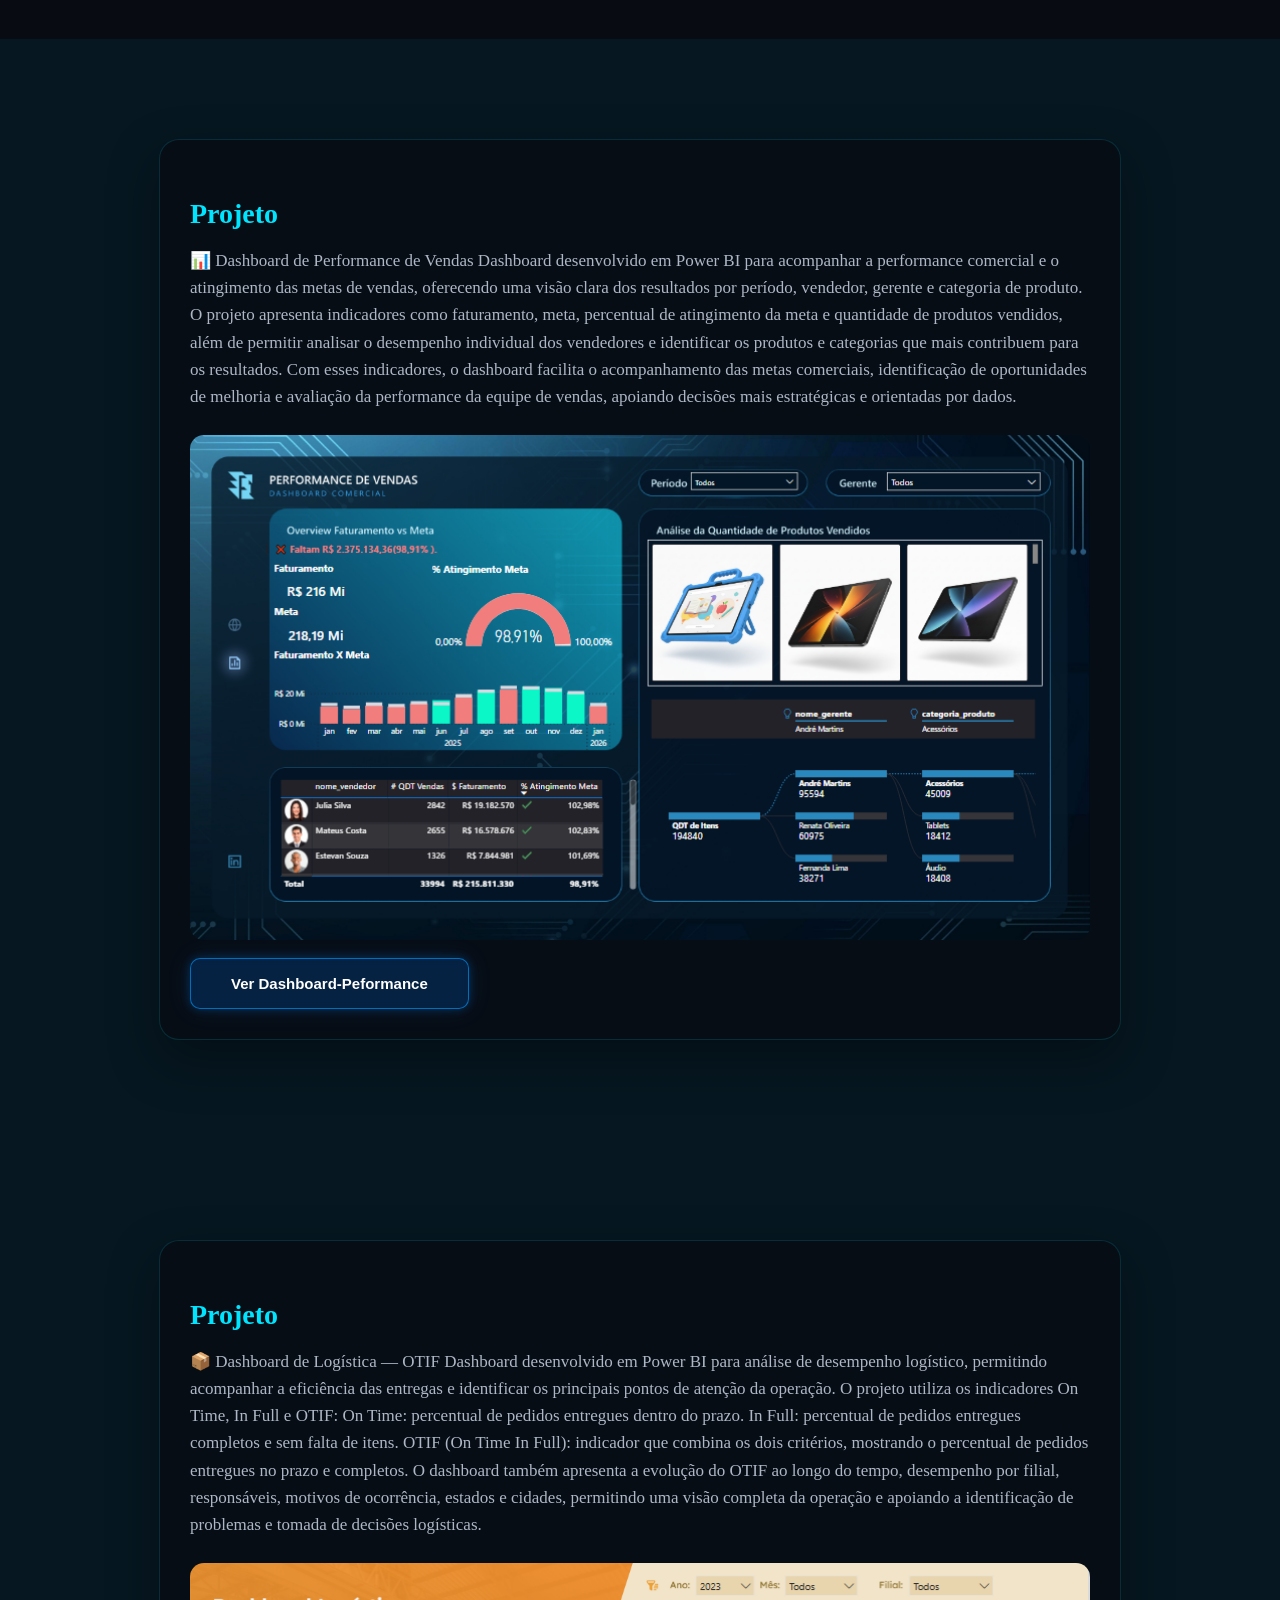
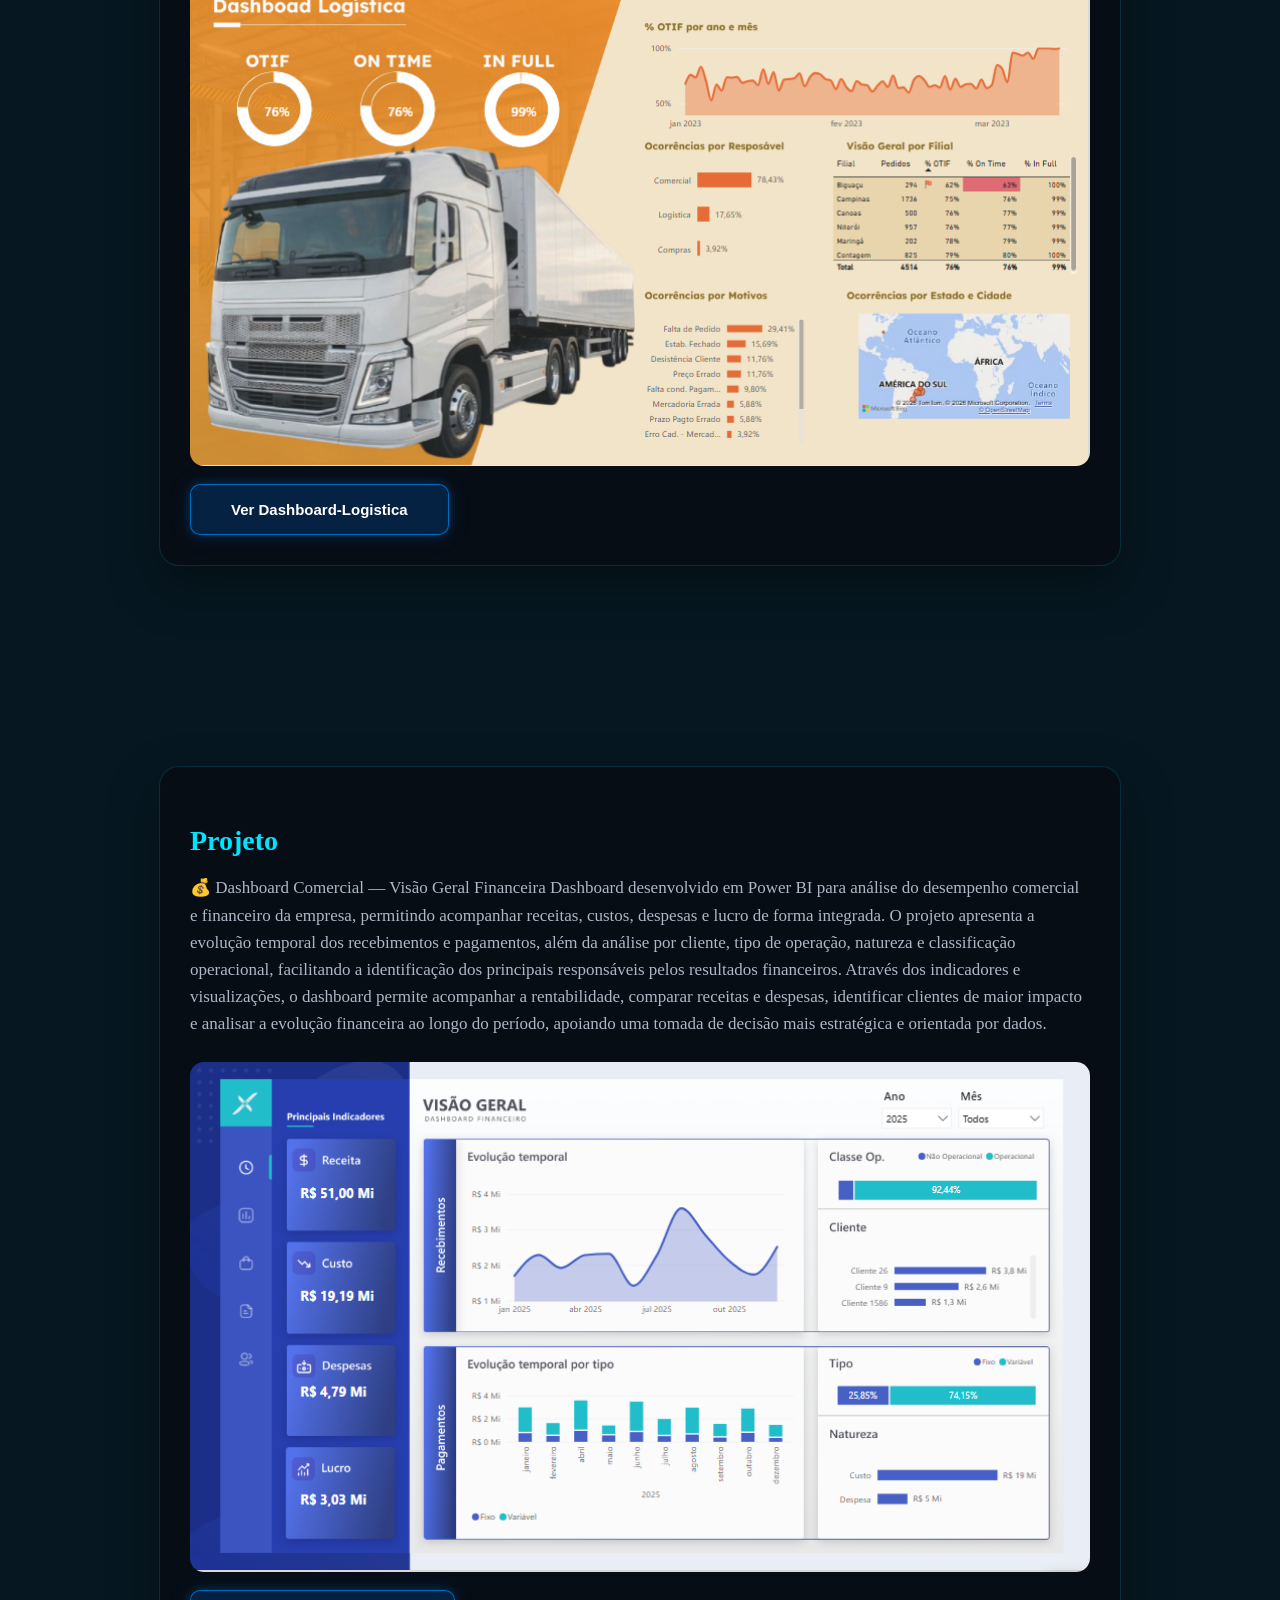
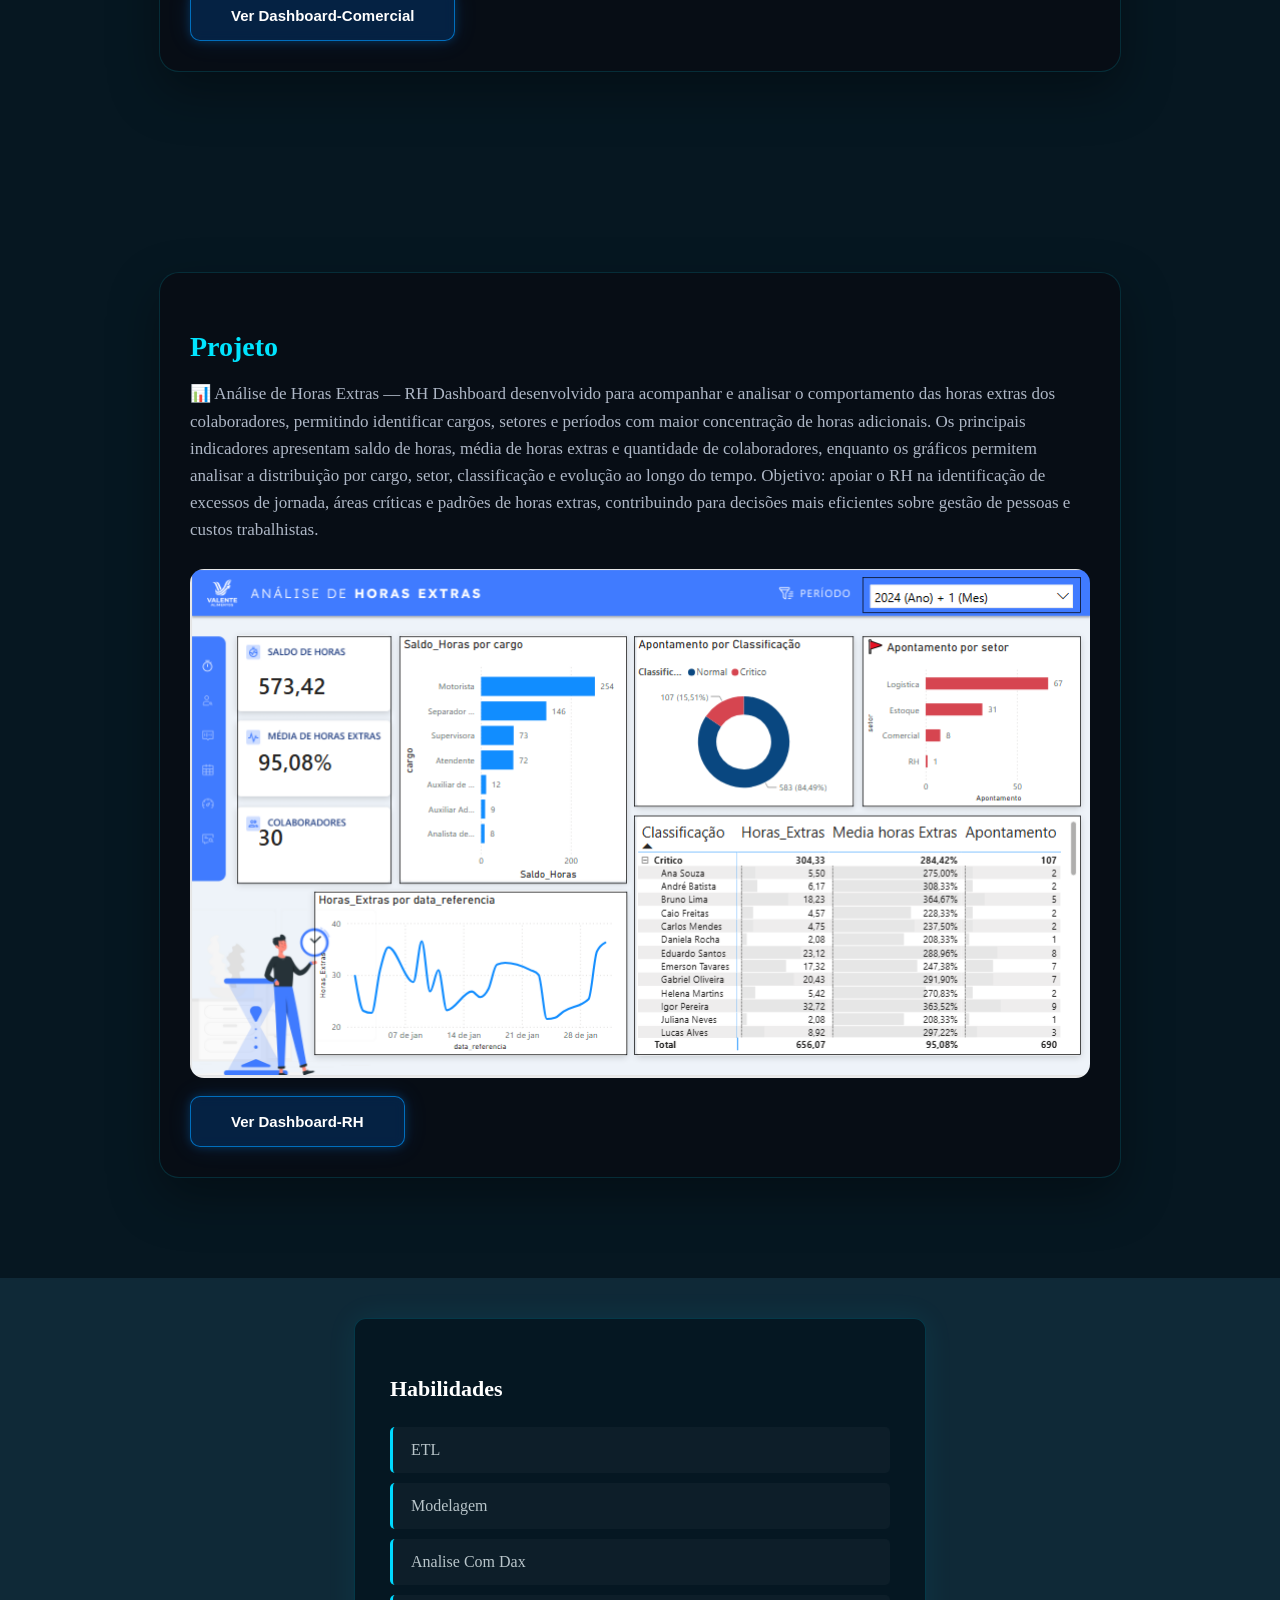
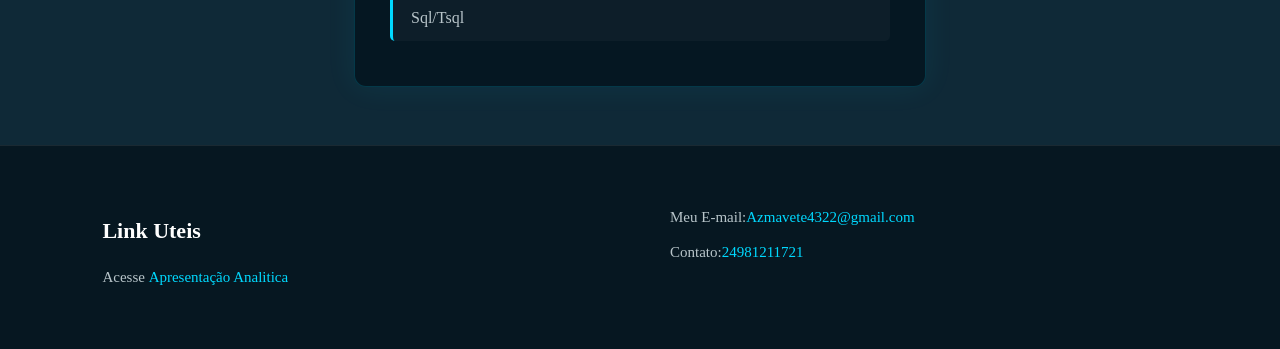
==== commit 22675ebd: "Fix HTML encoding issues in index.html" ====
--- a/index.html
+++ b/index.html
@@ -183,7 +183,7 @@
                 <li>ETL</li>
                 <li>Modelagem</li>
                 <li>Analise Com Dax</li>
-                <li>SQL Serve</li>
+                <li>Sql/Tsql</li>
             </ul>
         </section>
 
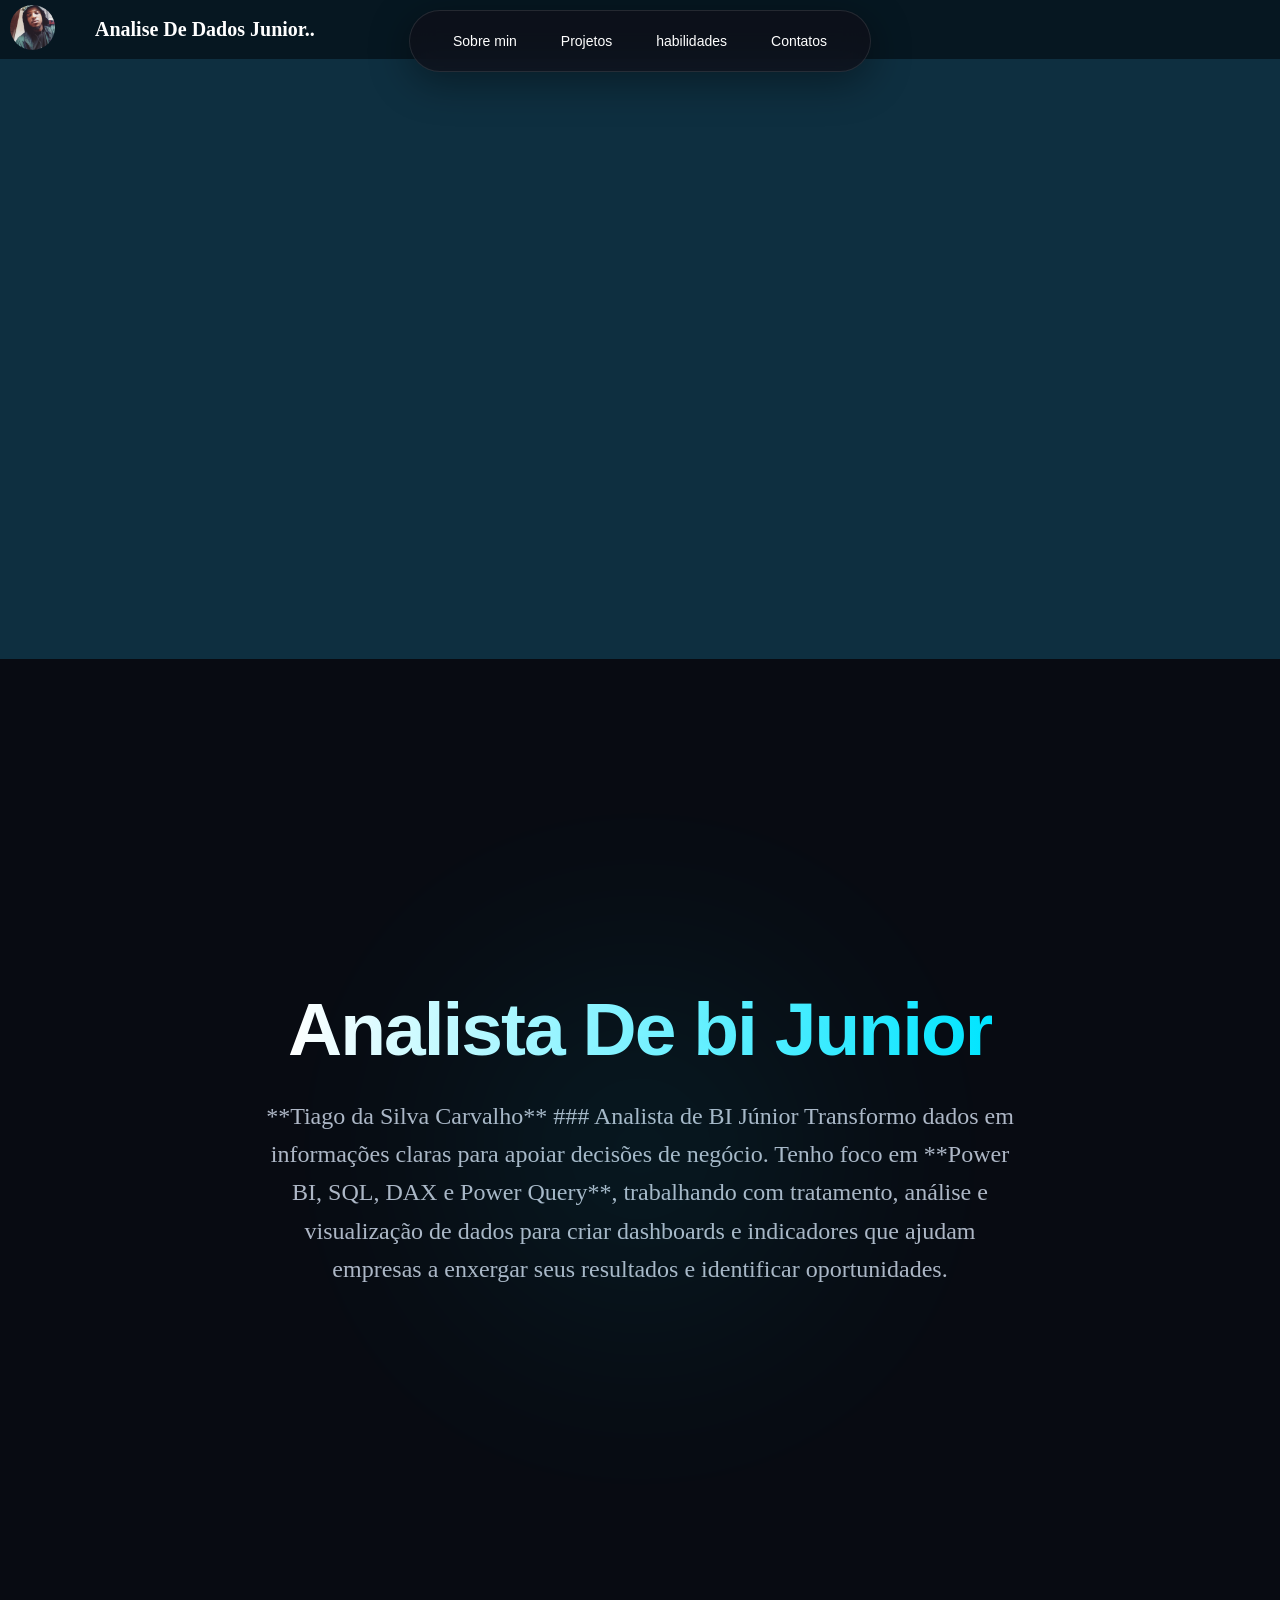
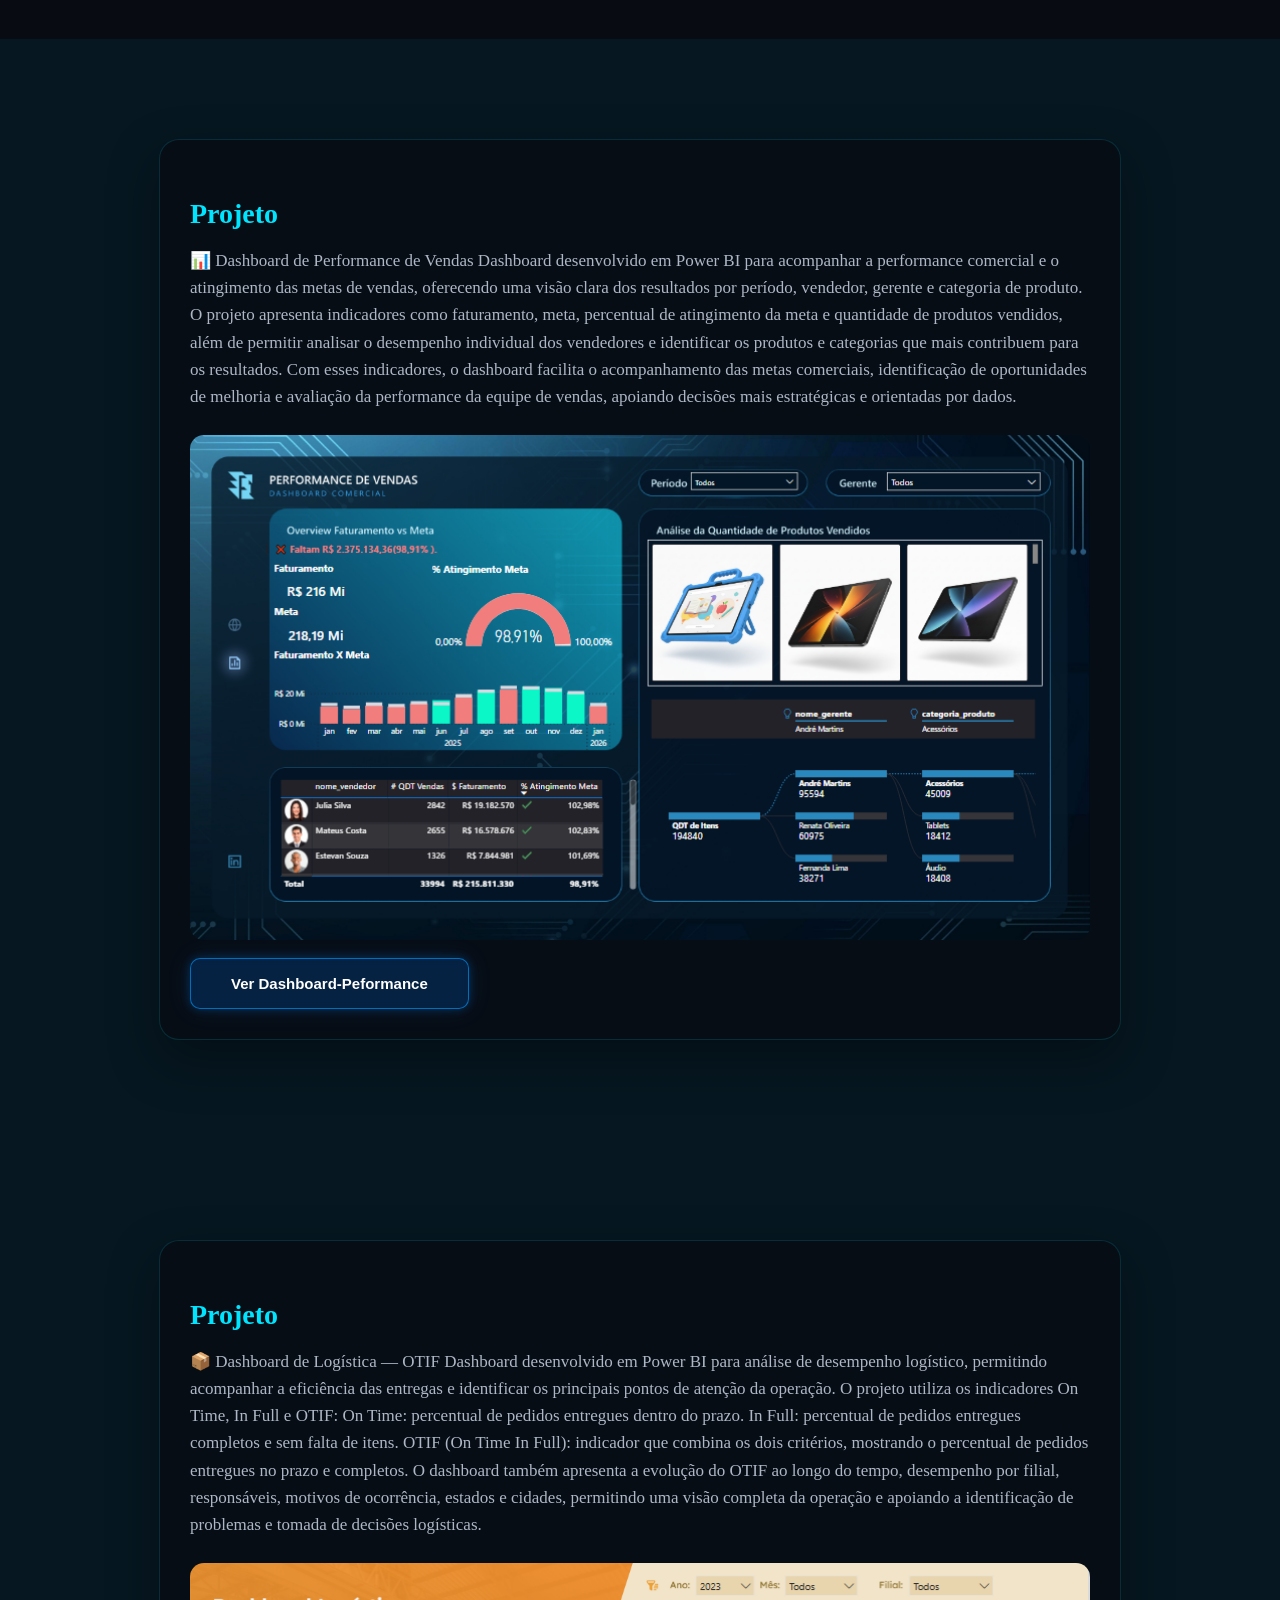
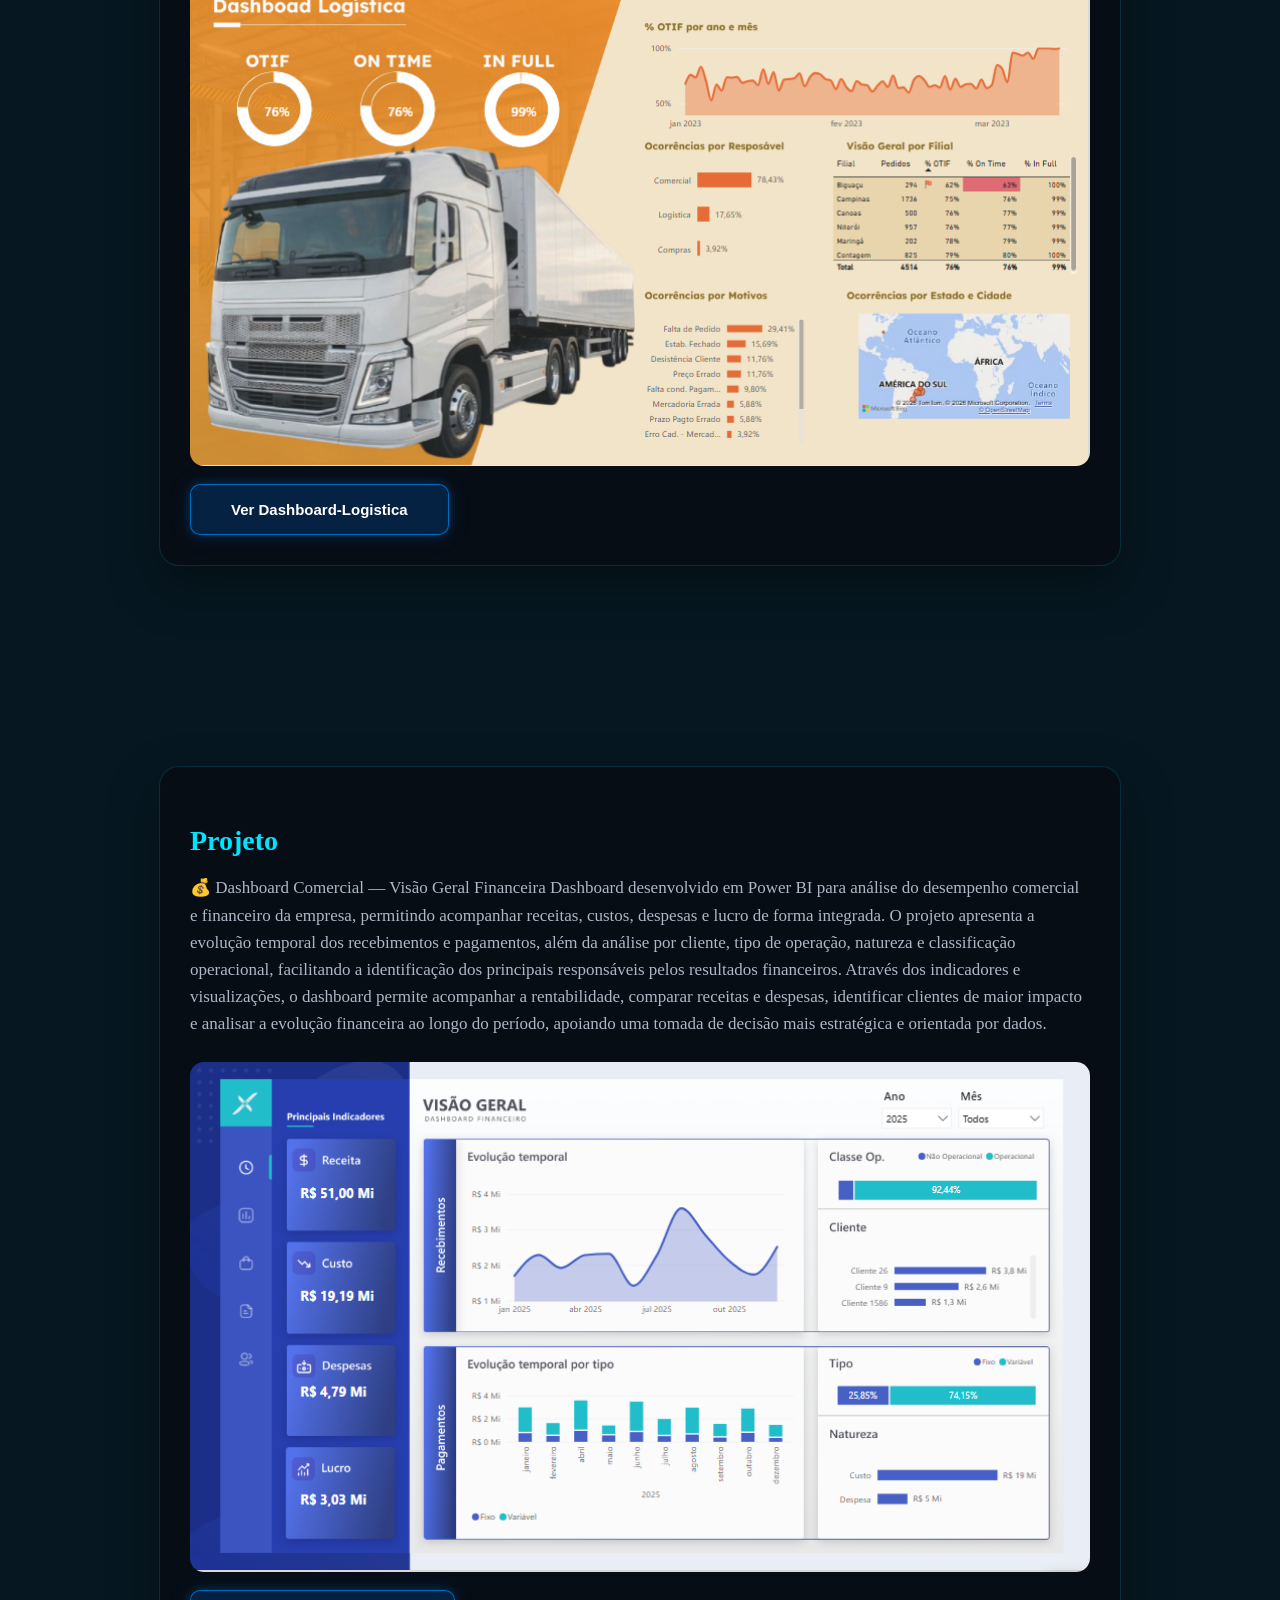
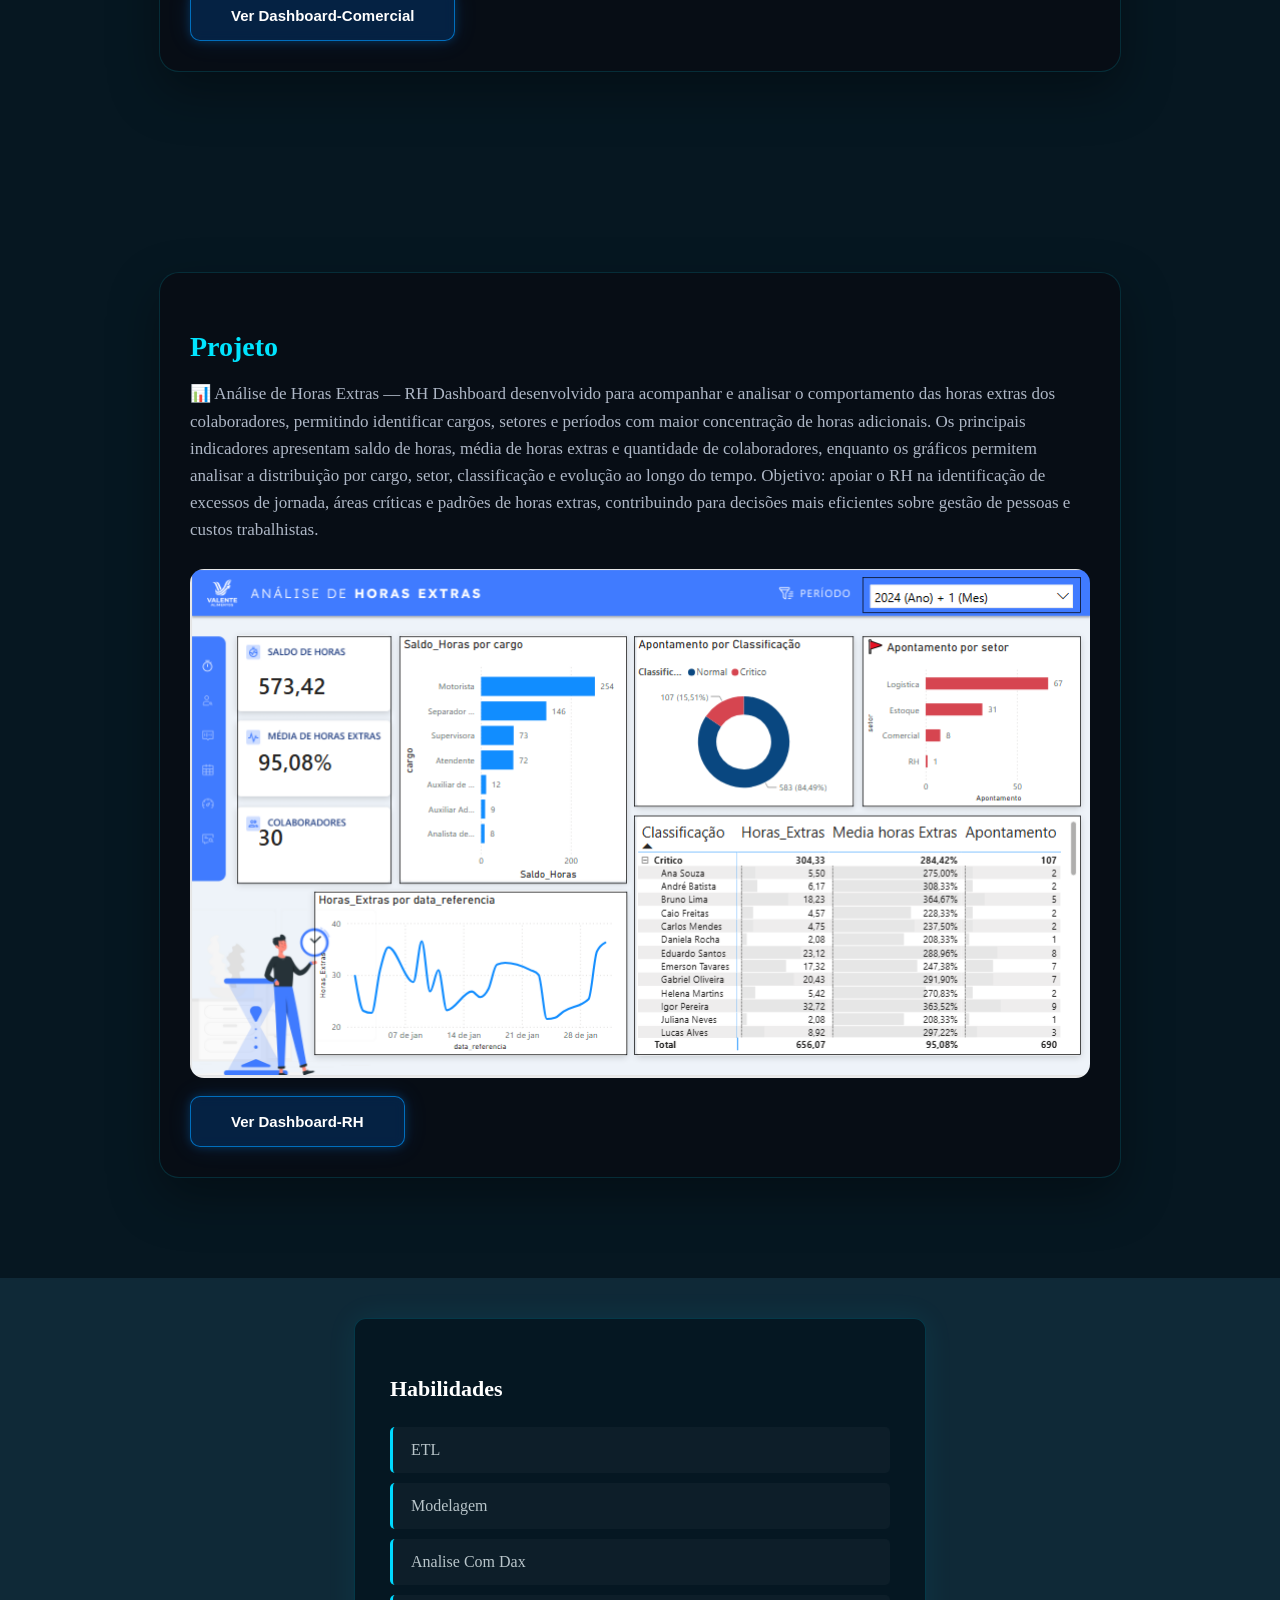
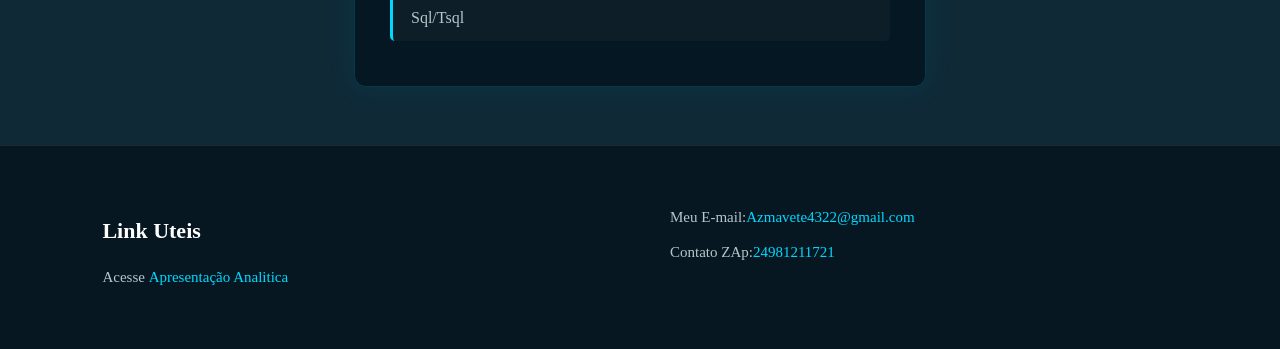
==== commit 3d3ca52d: "Fix HTML encoding issues in index.html" ====
--- a/index.html
+++ b/index.html
@@ -202,7 +202,7 @@
             <section id="Contatos">
                 <!--EXEMPLO DE LINKS COM SEÇÃO MEUS CONTATOS-->
                 <p>Meu E-mail:<a href="milto:Azmavete4322@gmail.com">Azmavete4322@gmail.com </a></p>
-                <p>Contato:<a href="tel:+5524981211721">24981211721 </a></p>
+                <p>Contato ZAp:<a href="tel:+5524981211721">24981211721 </a></p>
             </section>
 
         </footer>
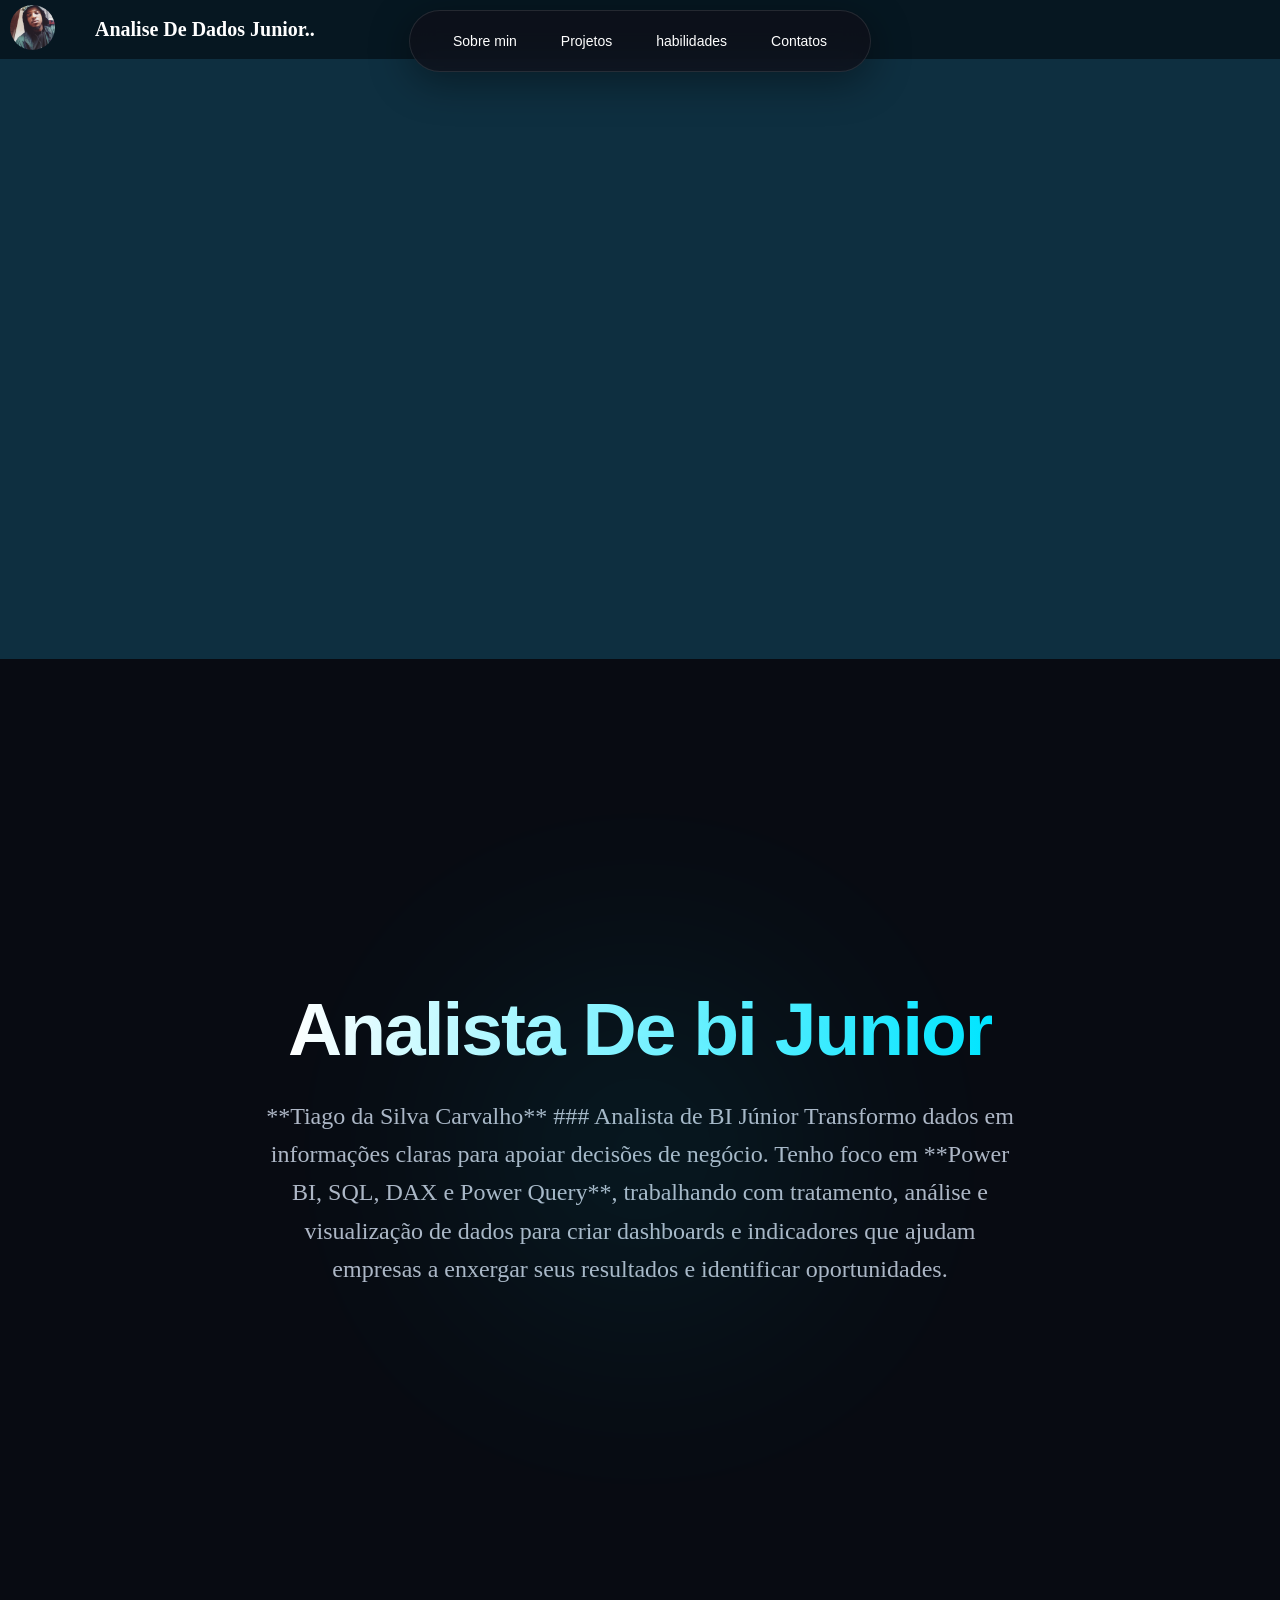
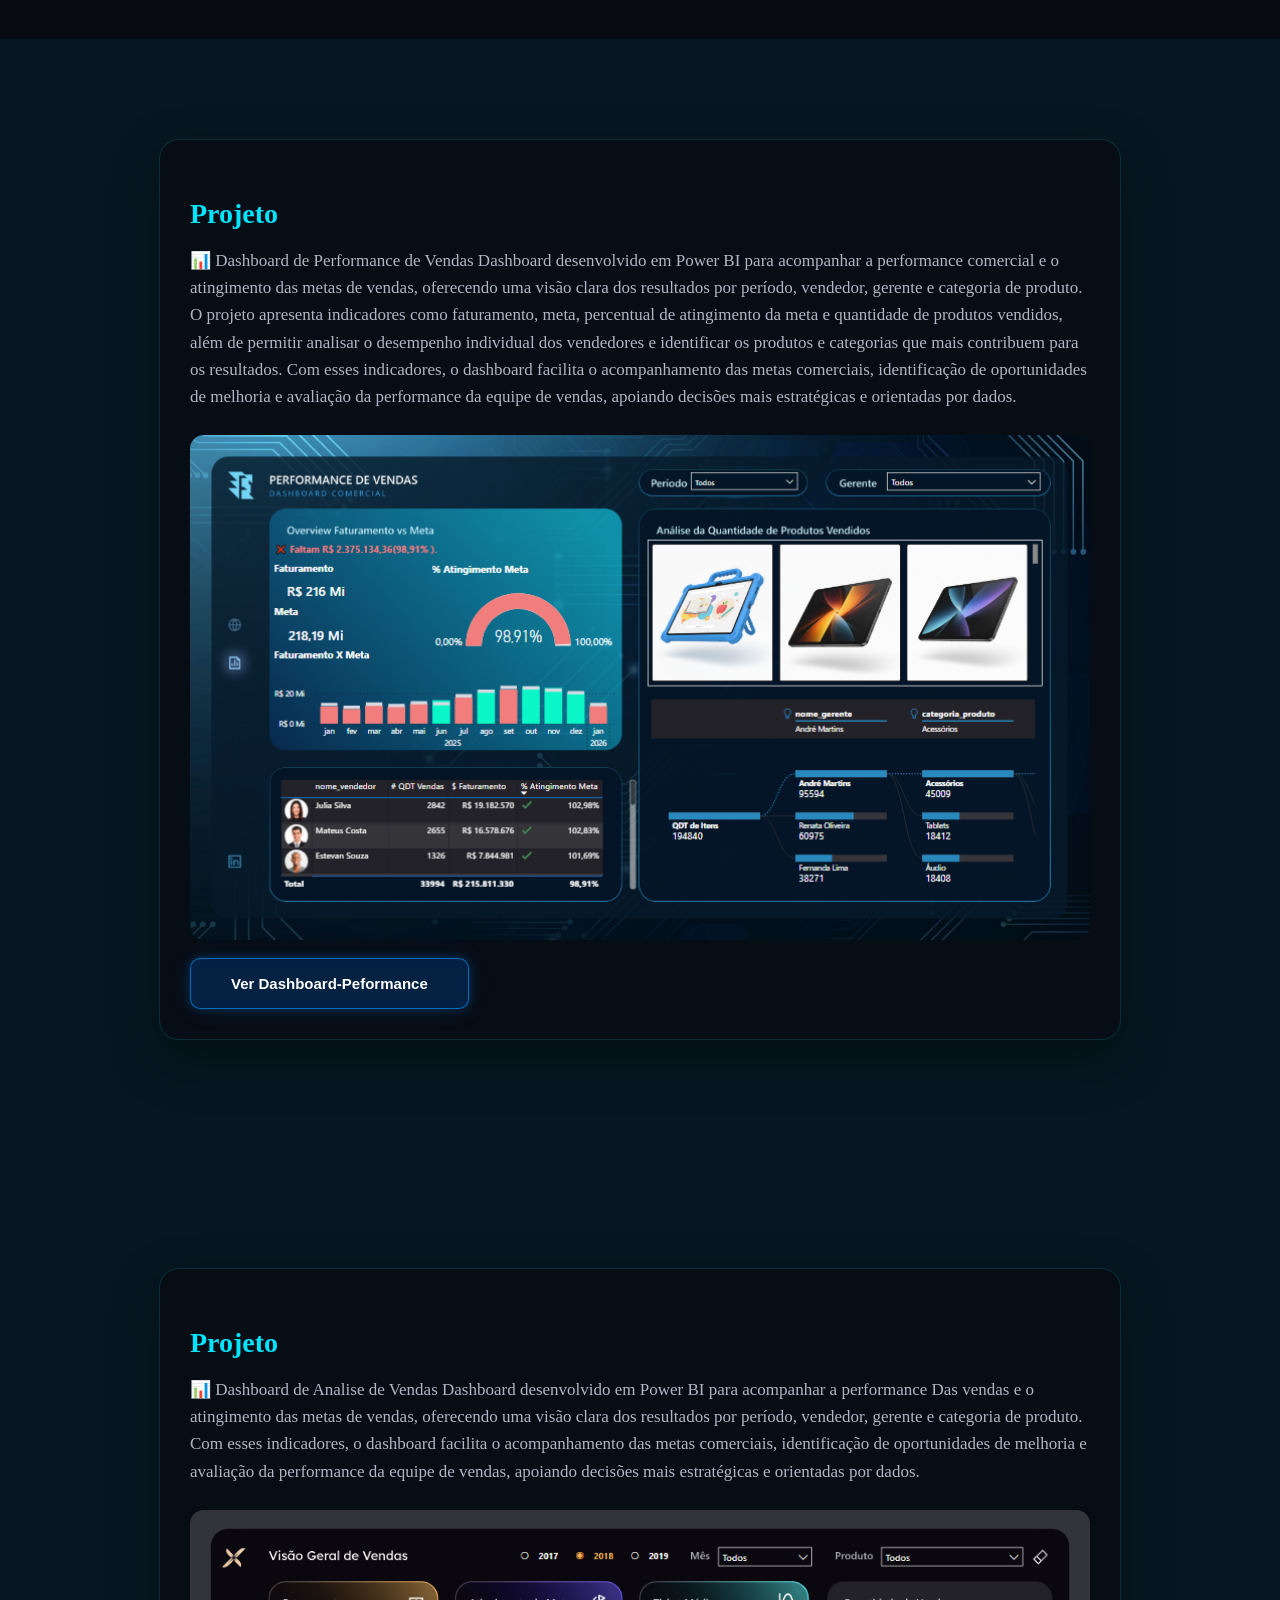
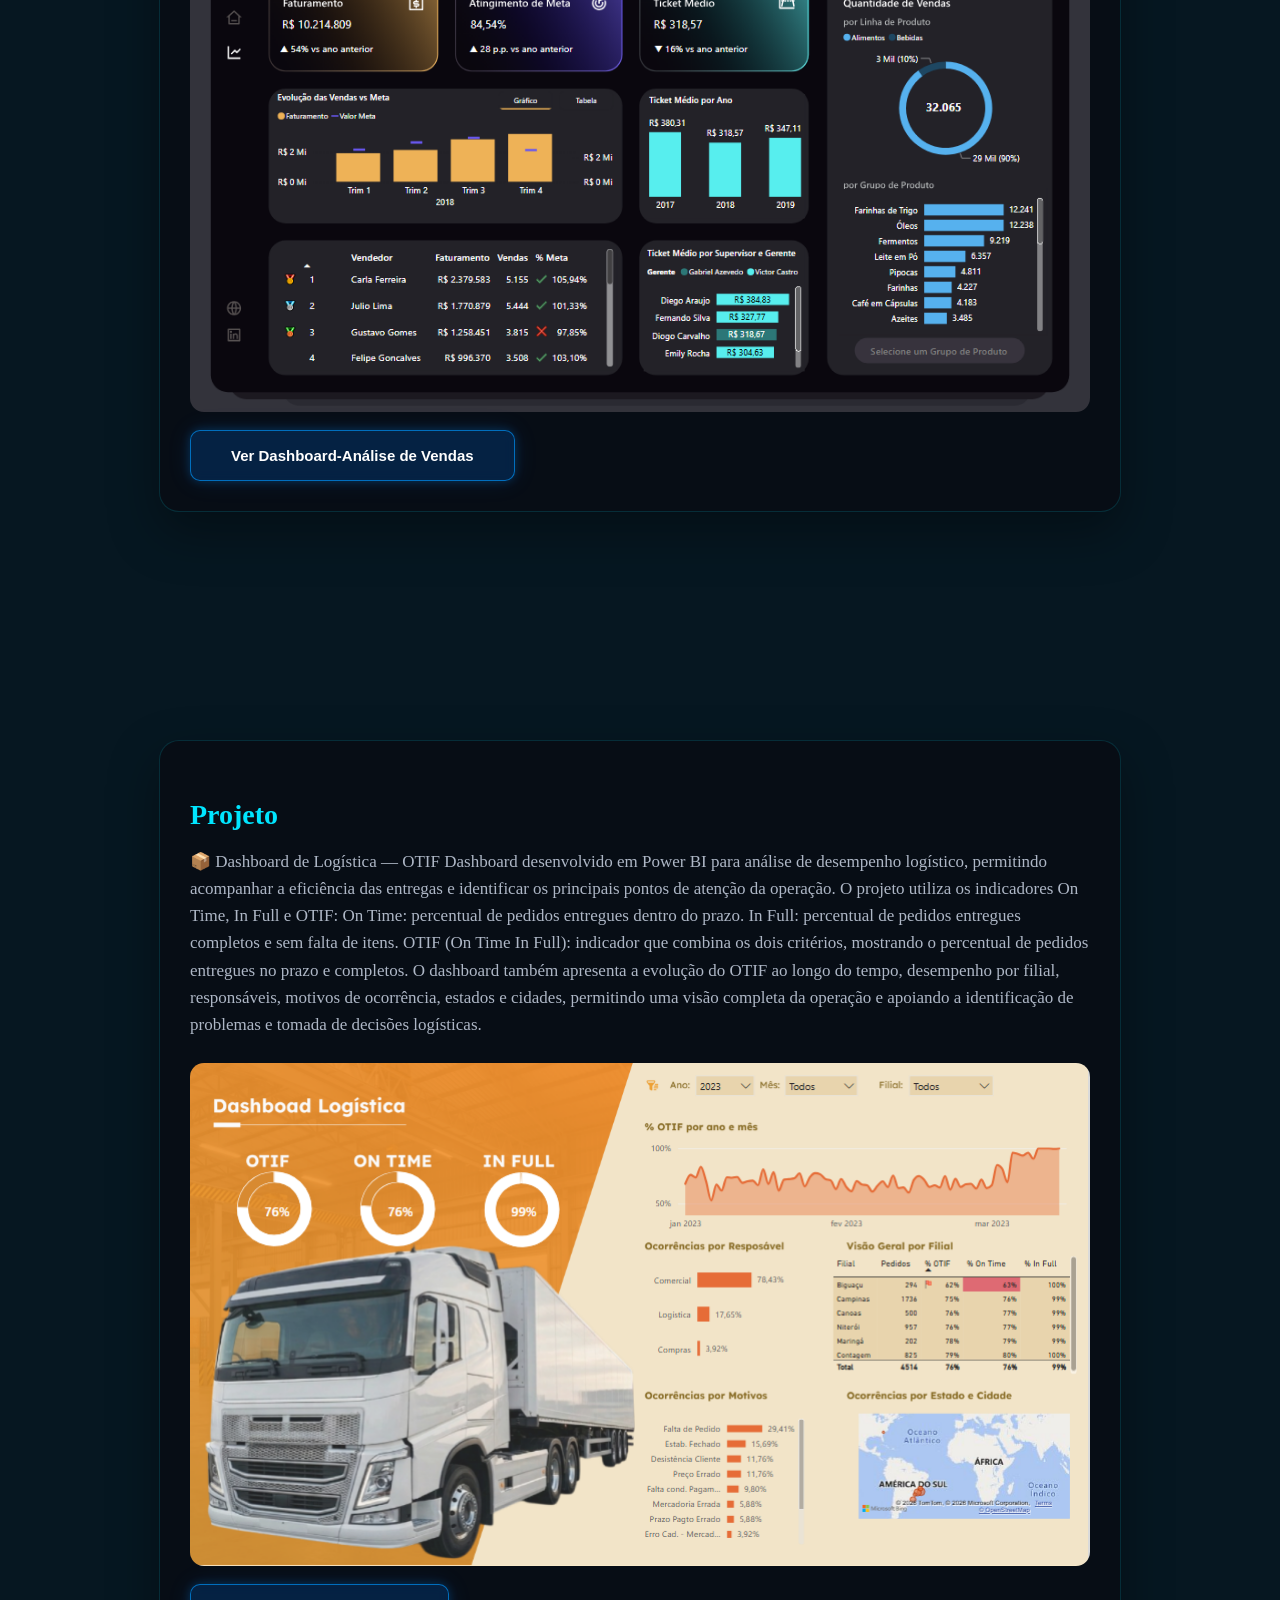
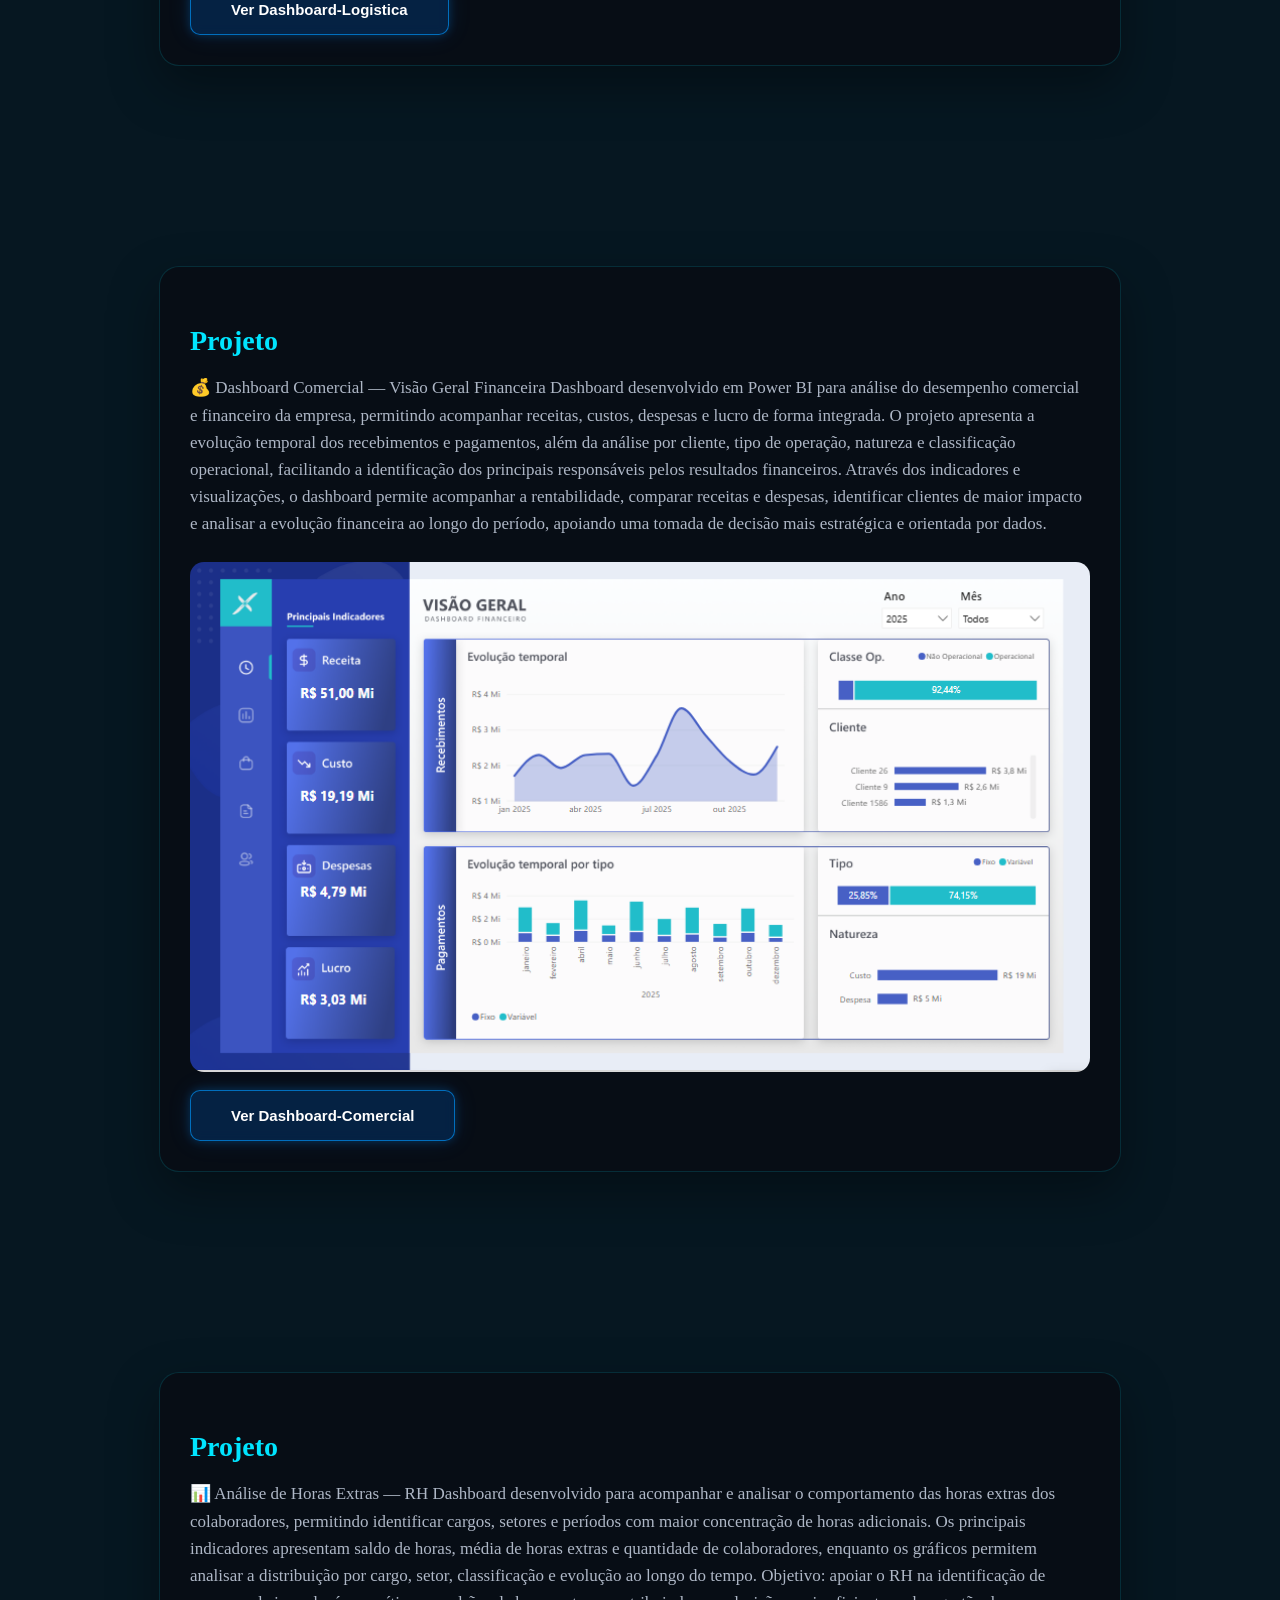
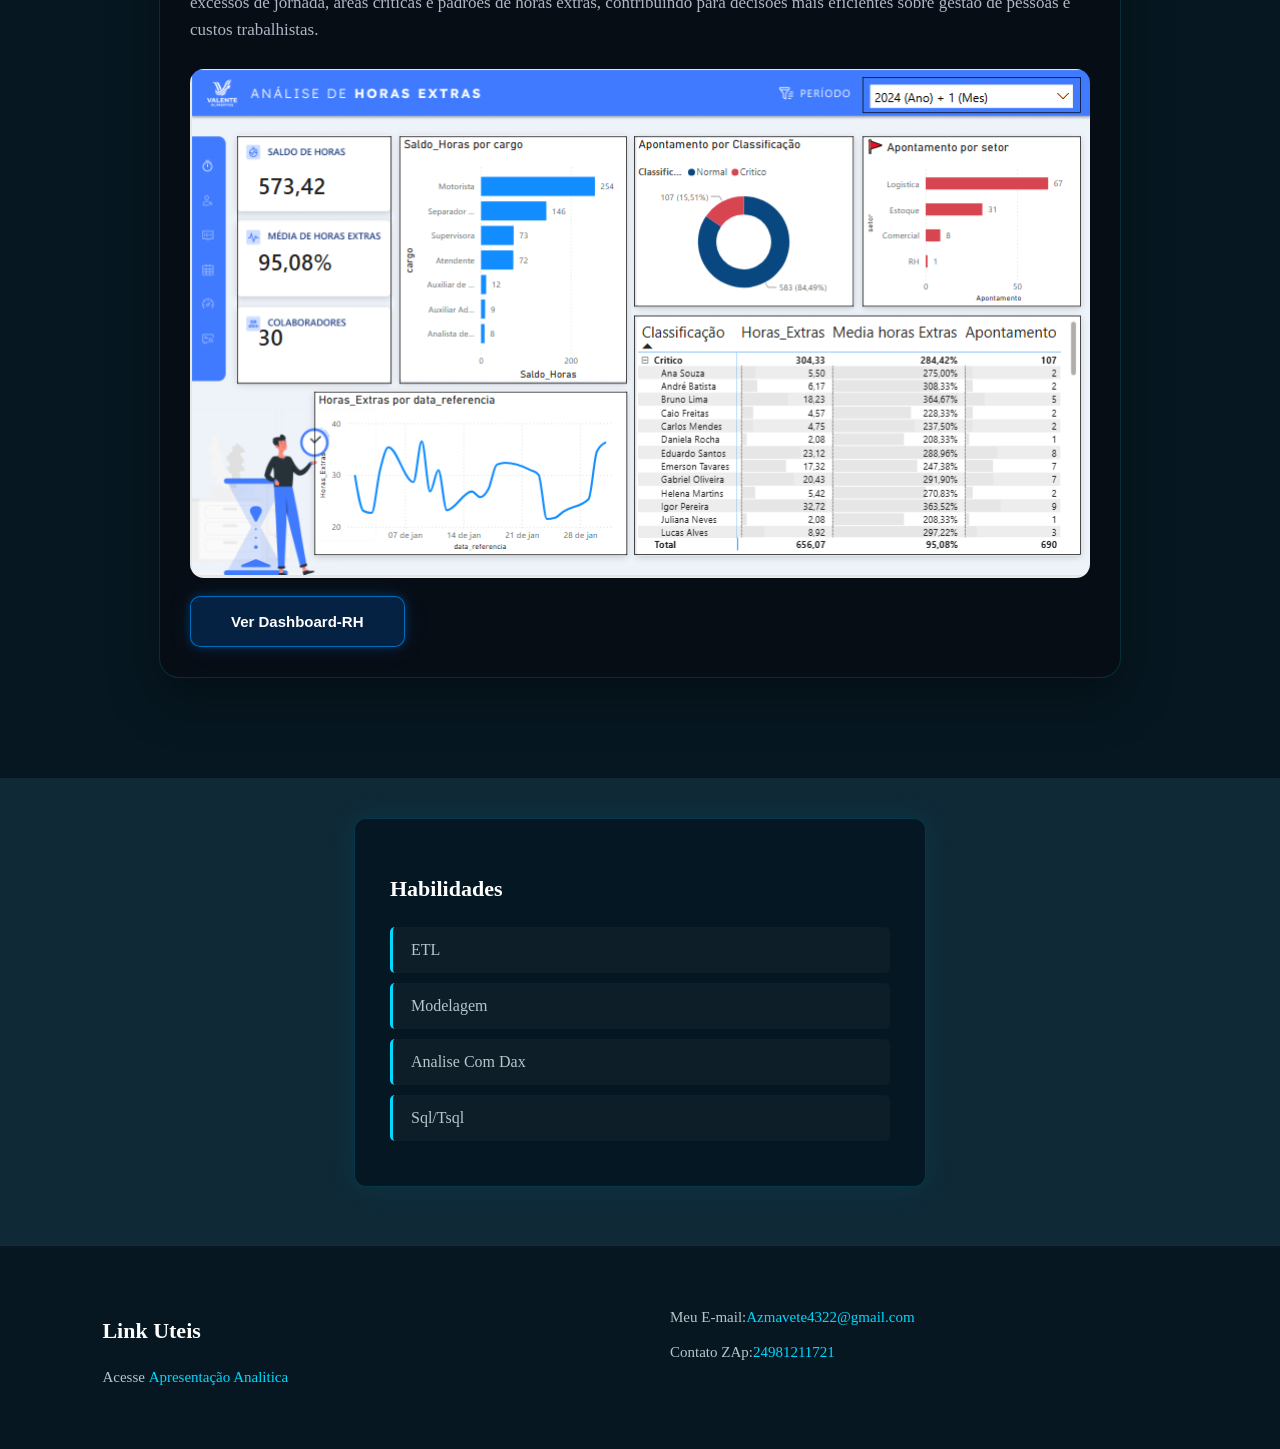
==== commit 88cd5703: "Refactor index.html structure and content" ====
--- a/index.html
+++ b/index.html
@@ -95,6 +95,30 @@
         <section id="Projetos">
             <div class="Projeto">
                 <h3>Projeto</h3>
+                <p>📊 Dashboard de Analise de Vendas
+
+                    Dashboard desenvolvido em Power BI para acompanhar a performance Das vendas e o atingimento das metas
+                    de vendas, oferecendo uma visão clara dos resultados por período, vendedor, gerente e categoria de
+                    produto.
+
+                    Com esses indicadores, o dashboard facilita o acompanhamento das metas comerciais, identificação de
+                    oportunidades de melhoria e avaliação da performance da equipe de vendas, apoiando decisões mais
+                    estratégicas e orientadas por dados.</p>
+
+                <img src="projeto_novo.png" alt="">
+                <button type="button" class="btn-dashboard"
+                    onclick="window.open('https://app.powerbi.com/view?r=eyJrIjoiMmE3NGFlNDEtNmI1OS00MDBjLTgxYmItOWRhZGRiZDI0M2I2IiwidCI6IjY1OWNlMmI4LTA3MTQtNDE5OC04YzM4LWRjOWI2MGFhYmI1NyJ9')">
+                    Ver Dashboard-Análise de Vendas
+                </button>
+
+            </div>
+        </section>
+
+
+        <!--SEÇÃO PROJETOS 3-->
+        <section id="Projetos">
+            <div class="Projeto">
+                <h3>Projeto</h3>
                 <p>📦 Dashboard de Logística — OTIF
 
                     Dashboard desenvolvido em Power BI para análise de desempenho logístico, permitindo acompanhar a
@@ -122,7 +146,7 @@
 
 
 
-        <!--SEÇÃO PROJETOS 3-->
+        <!--SEÇÃO PROJETOS 4-->
         <section id="Projetos">
             <div class="Projeto">
                 <h3>Projeto</h3>
@@ -149,7 +173,7 @@
 
 
 
-        <!--SEÇÃO PROJETOS 4-->
+        <!--SEÇÃO PROJETOS 5-->
         <section id="Projetos">
             <div class="Projeto">
                 <h3>Projeto</h3>
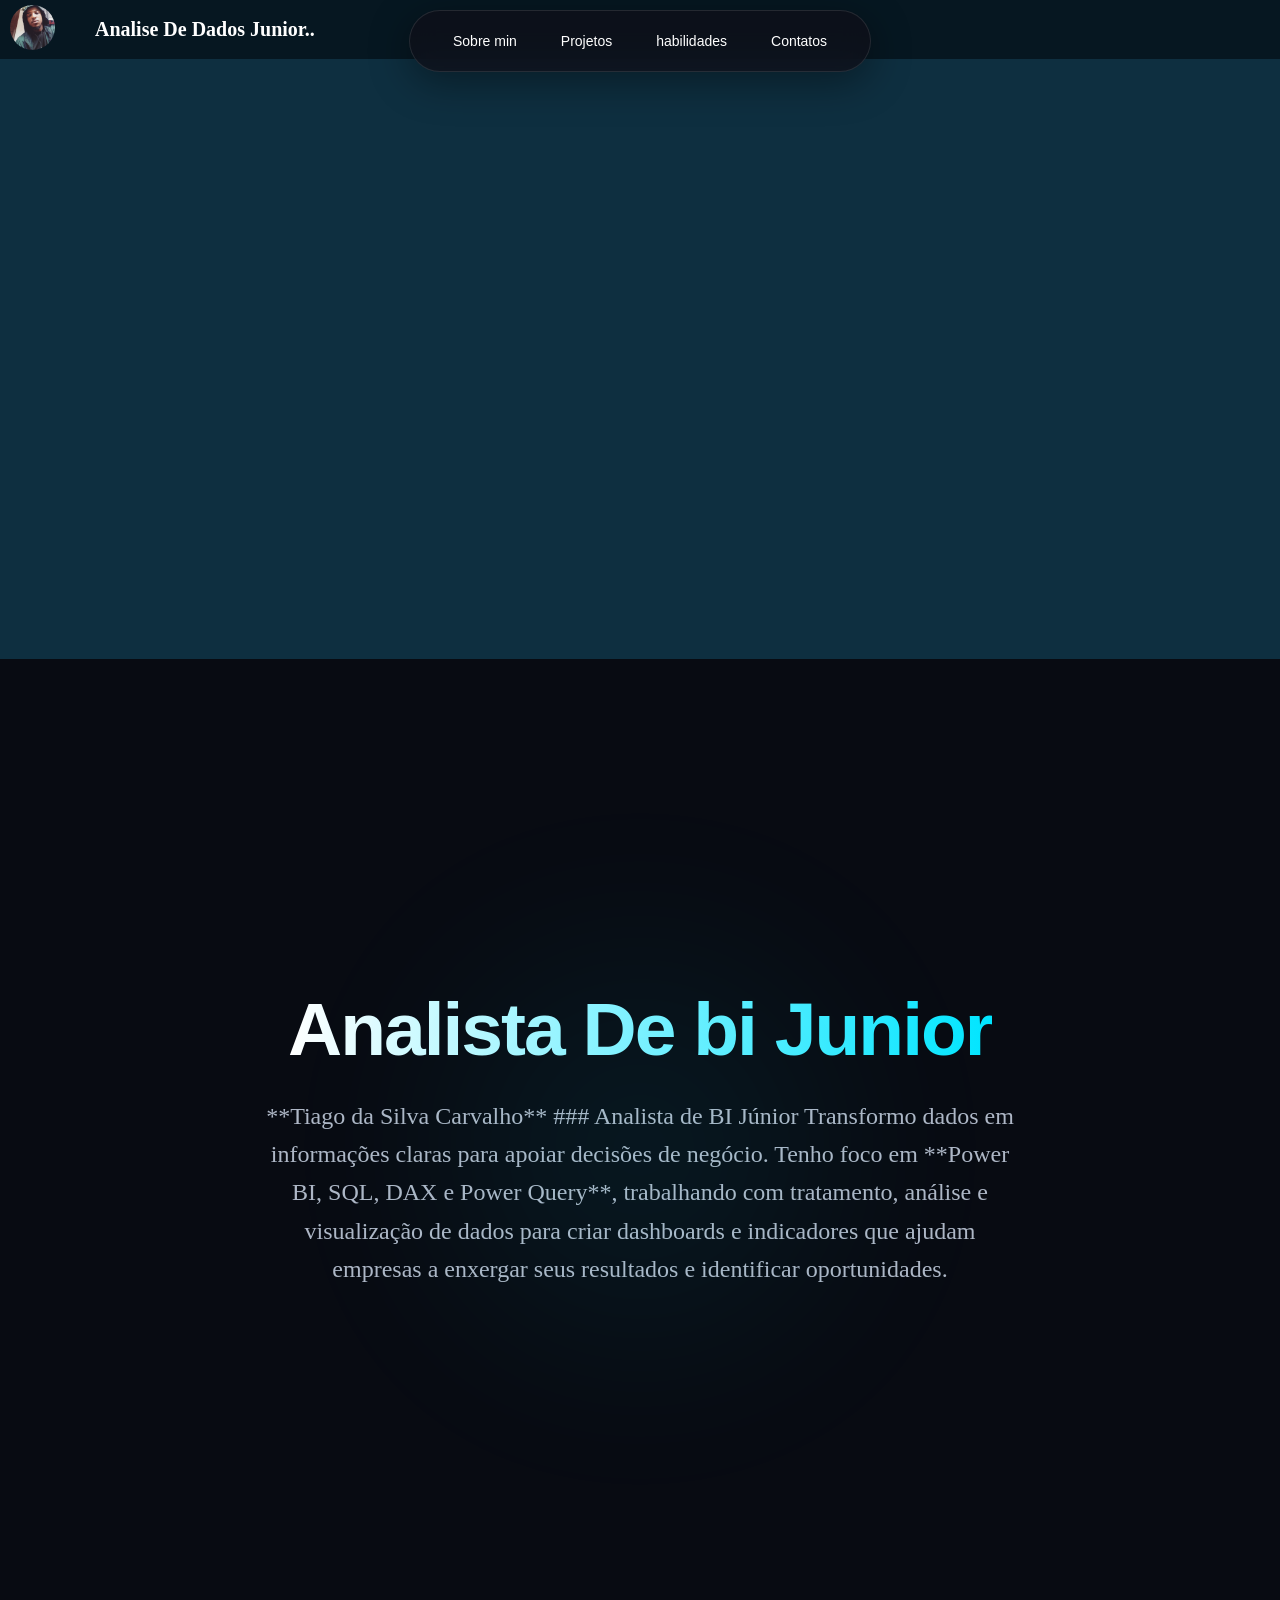
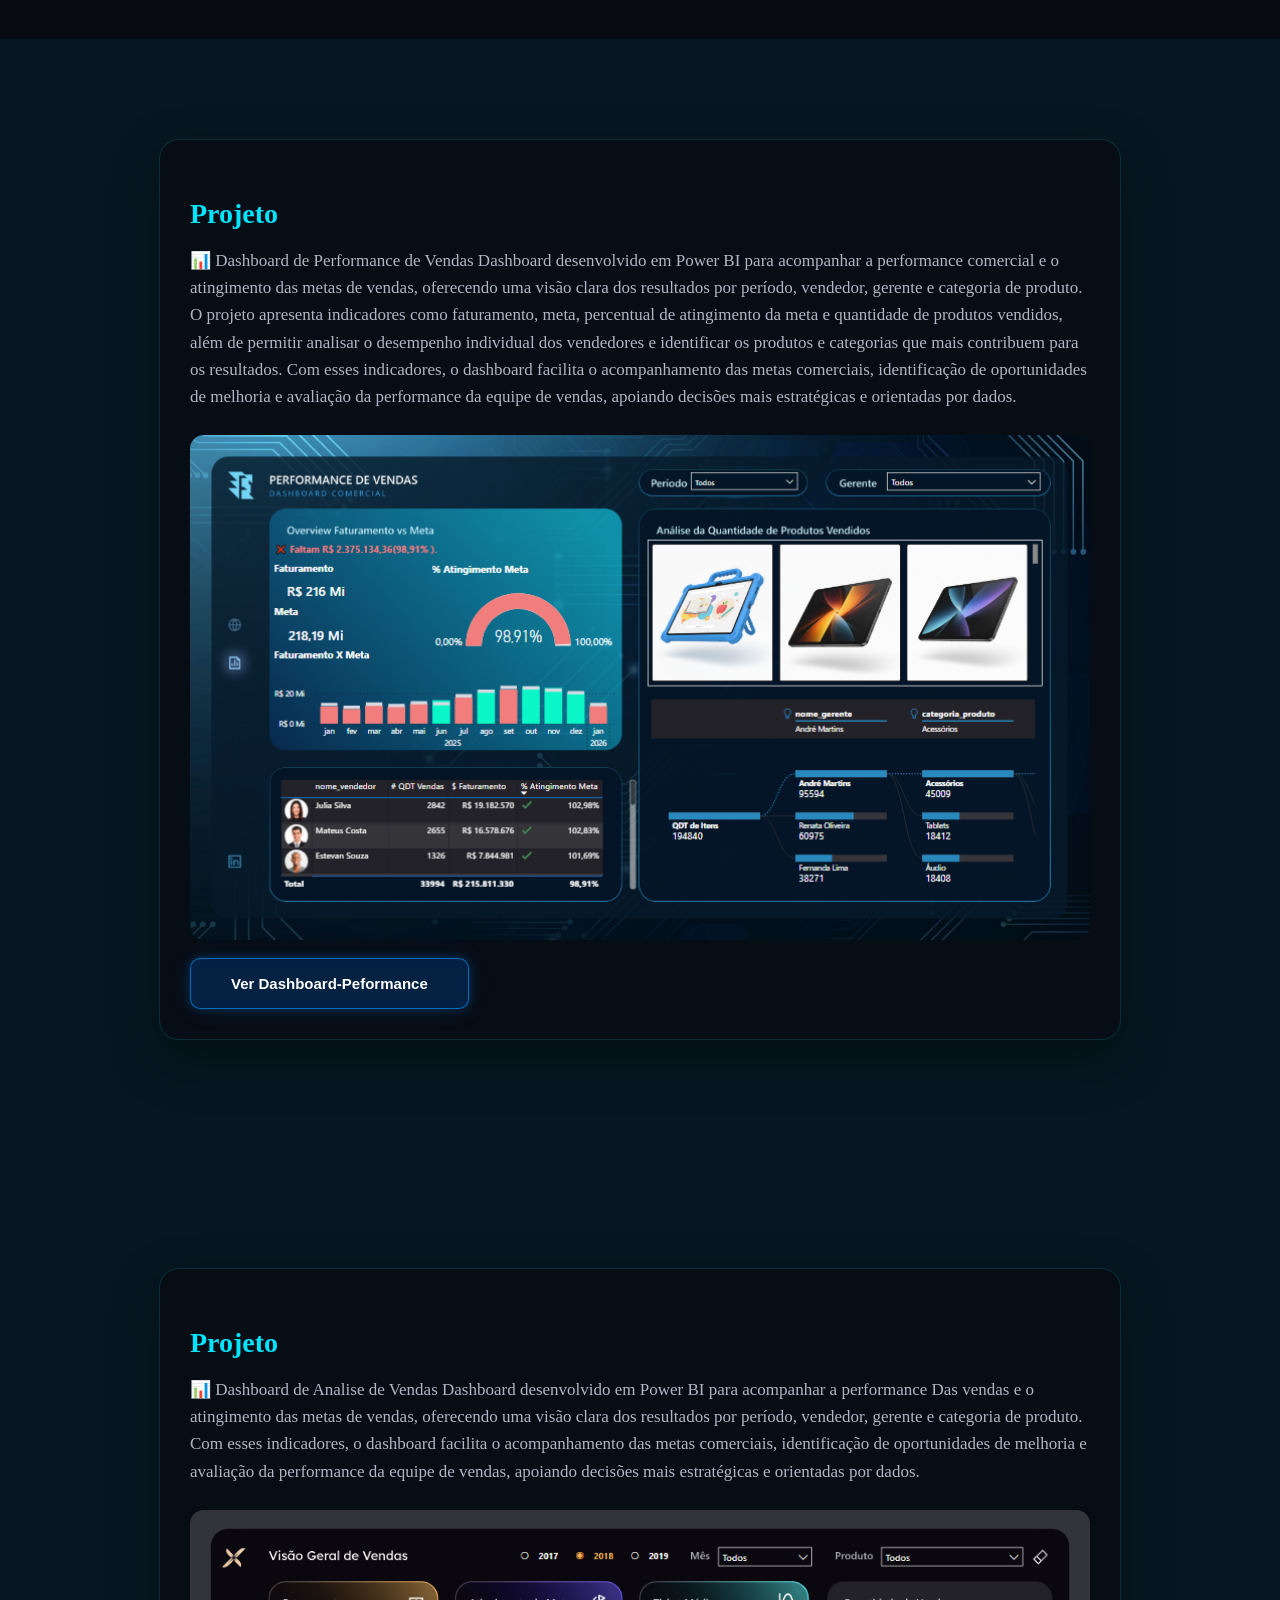
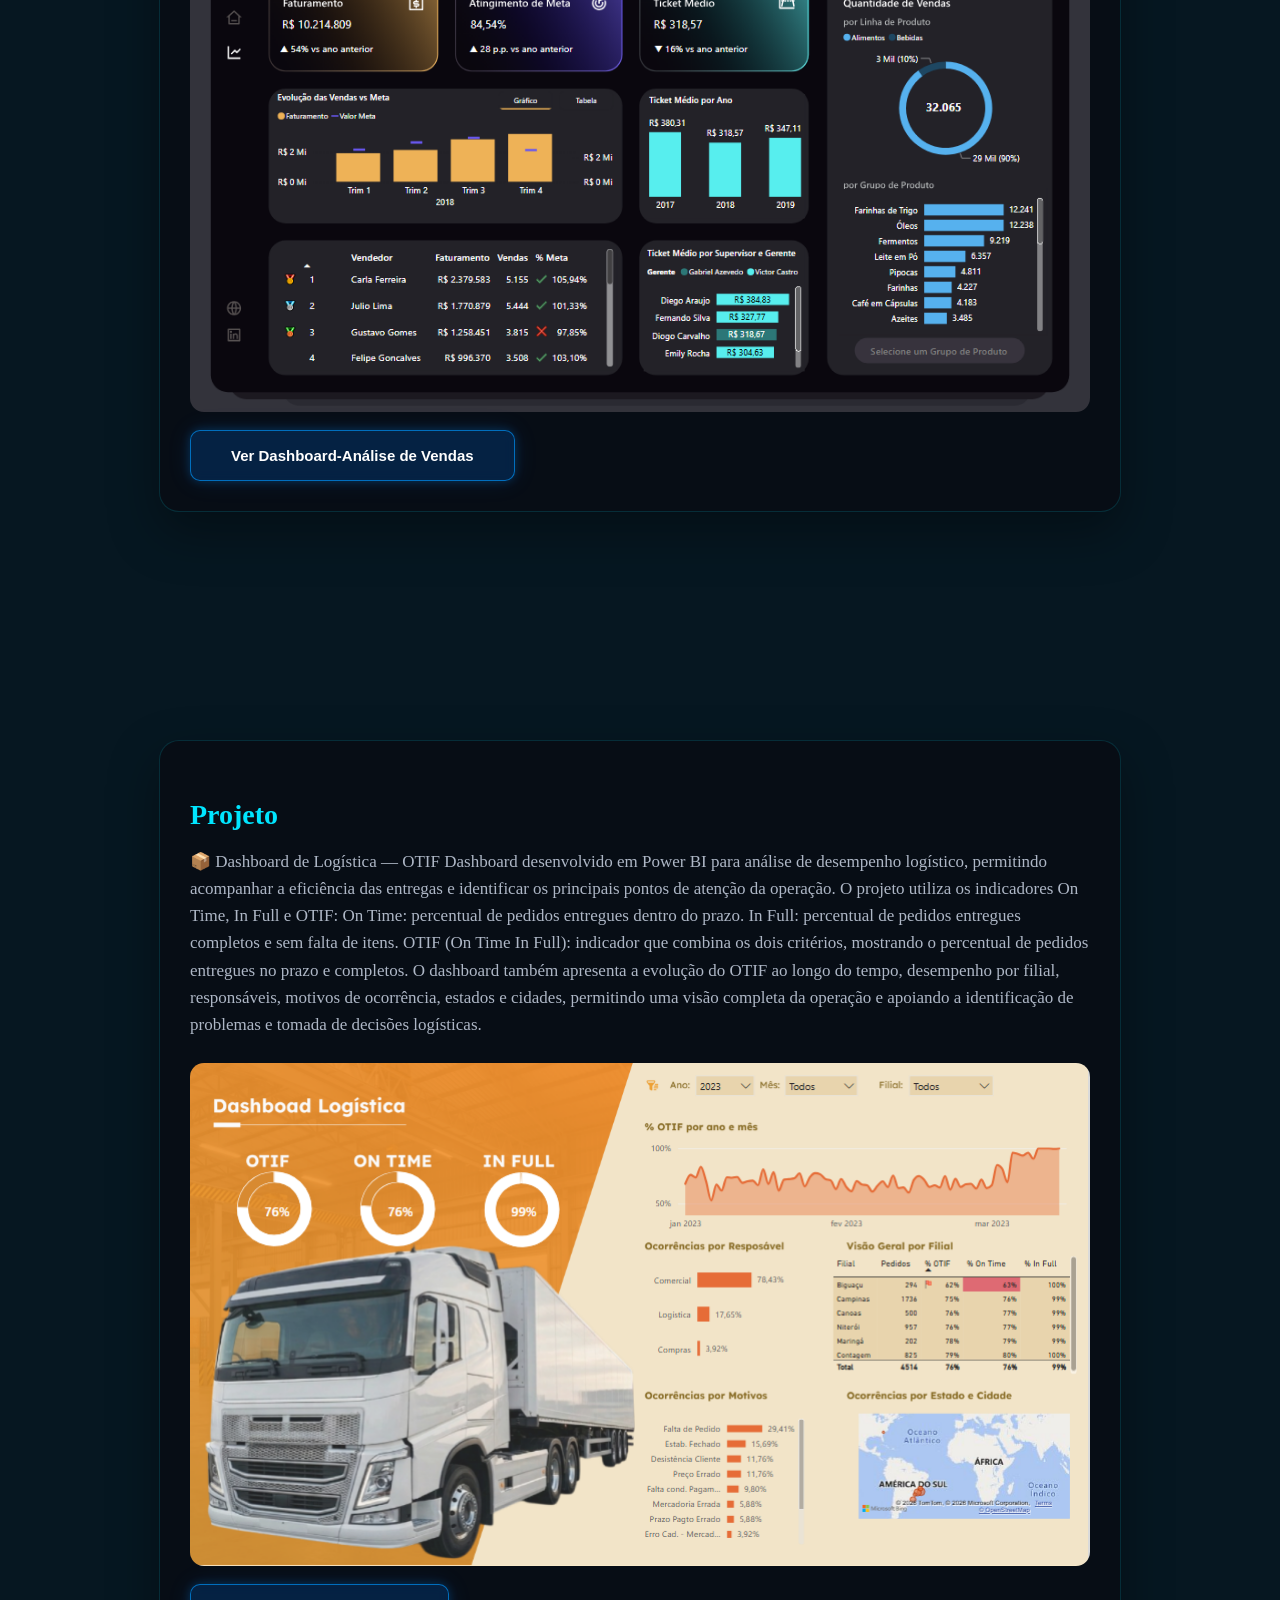
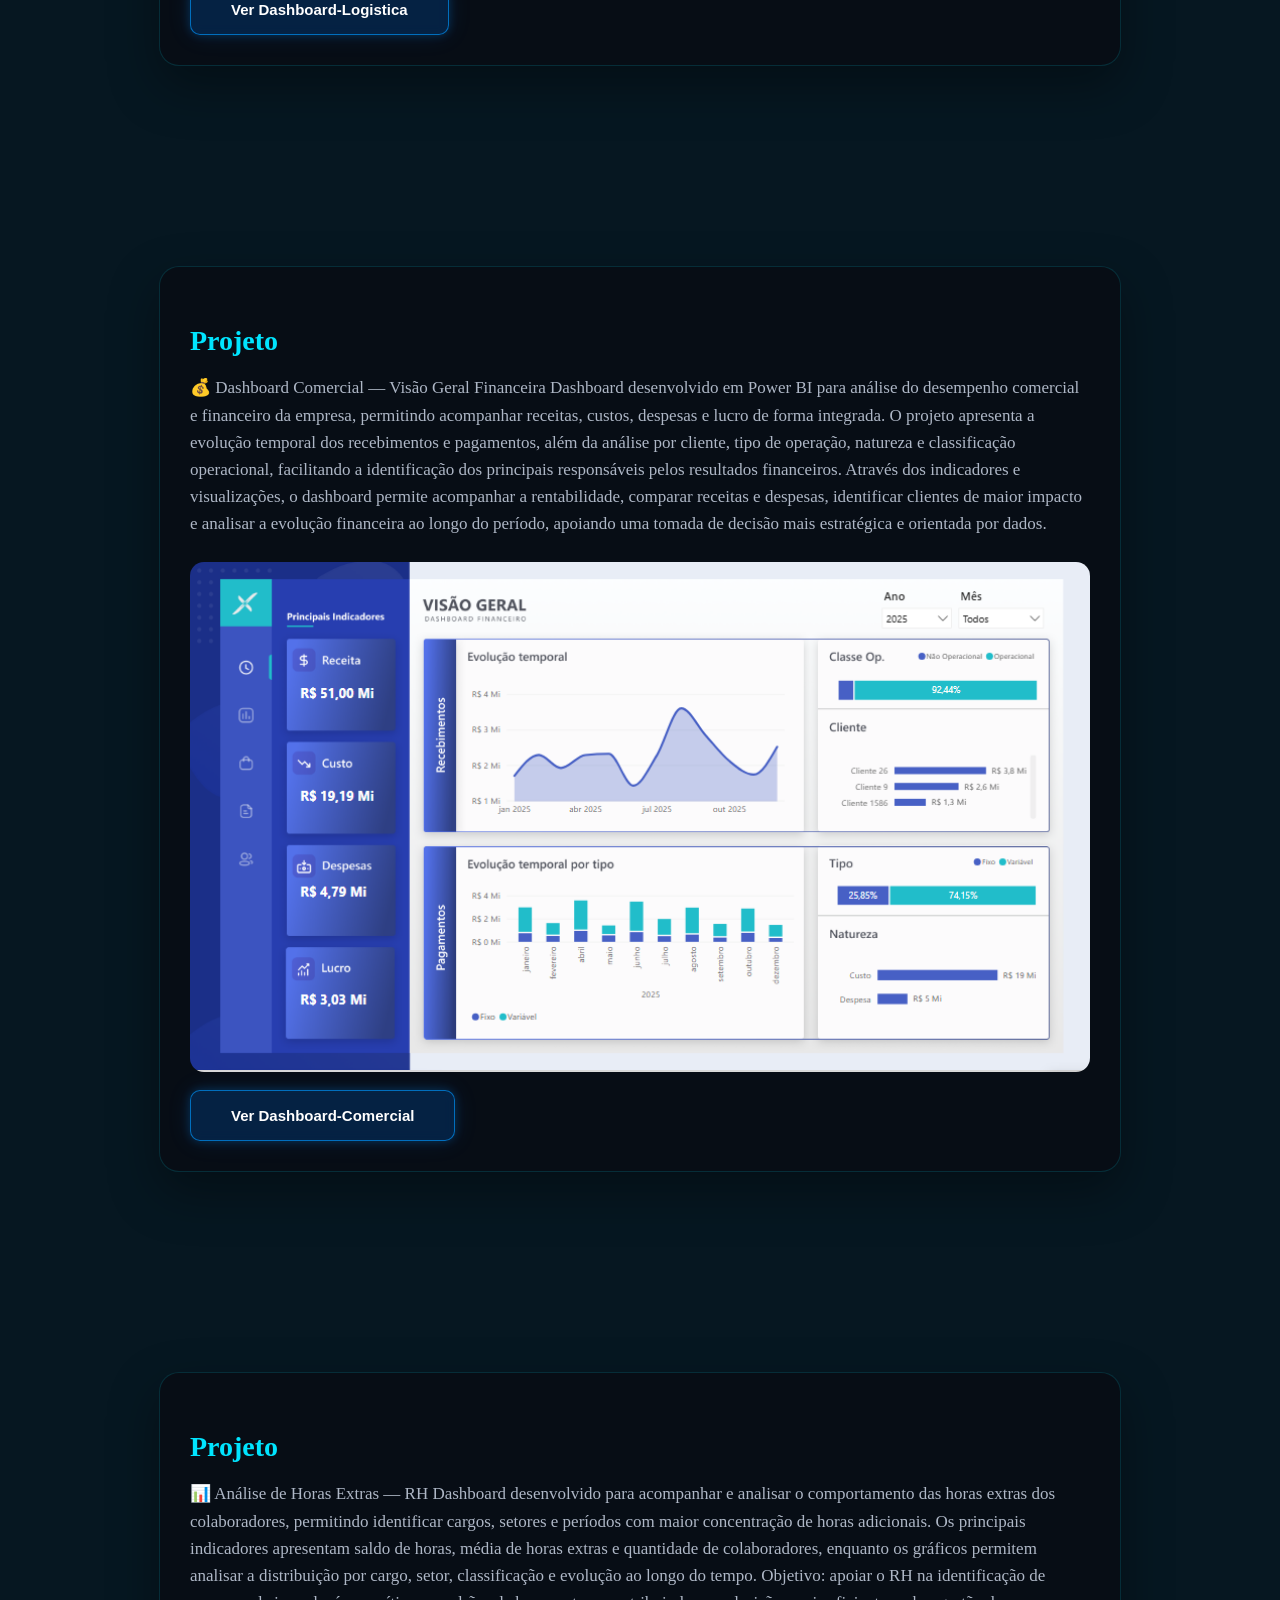
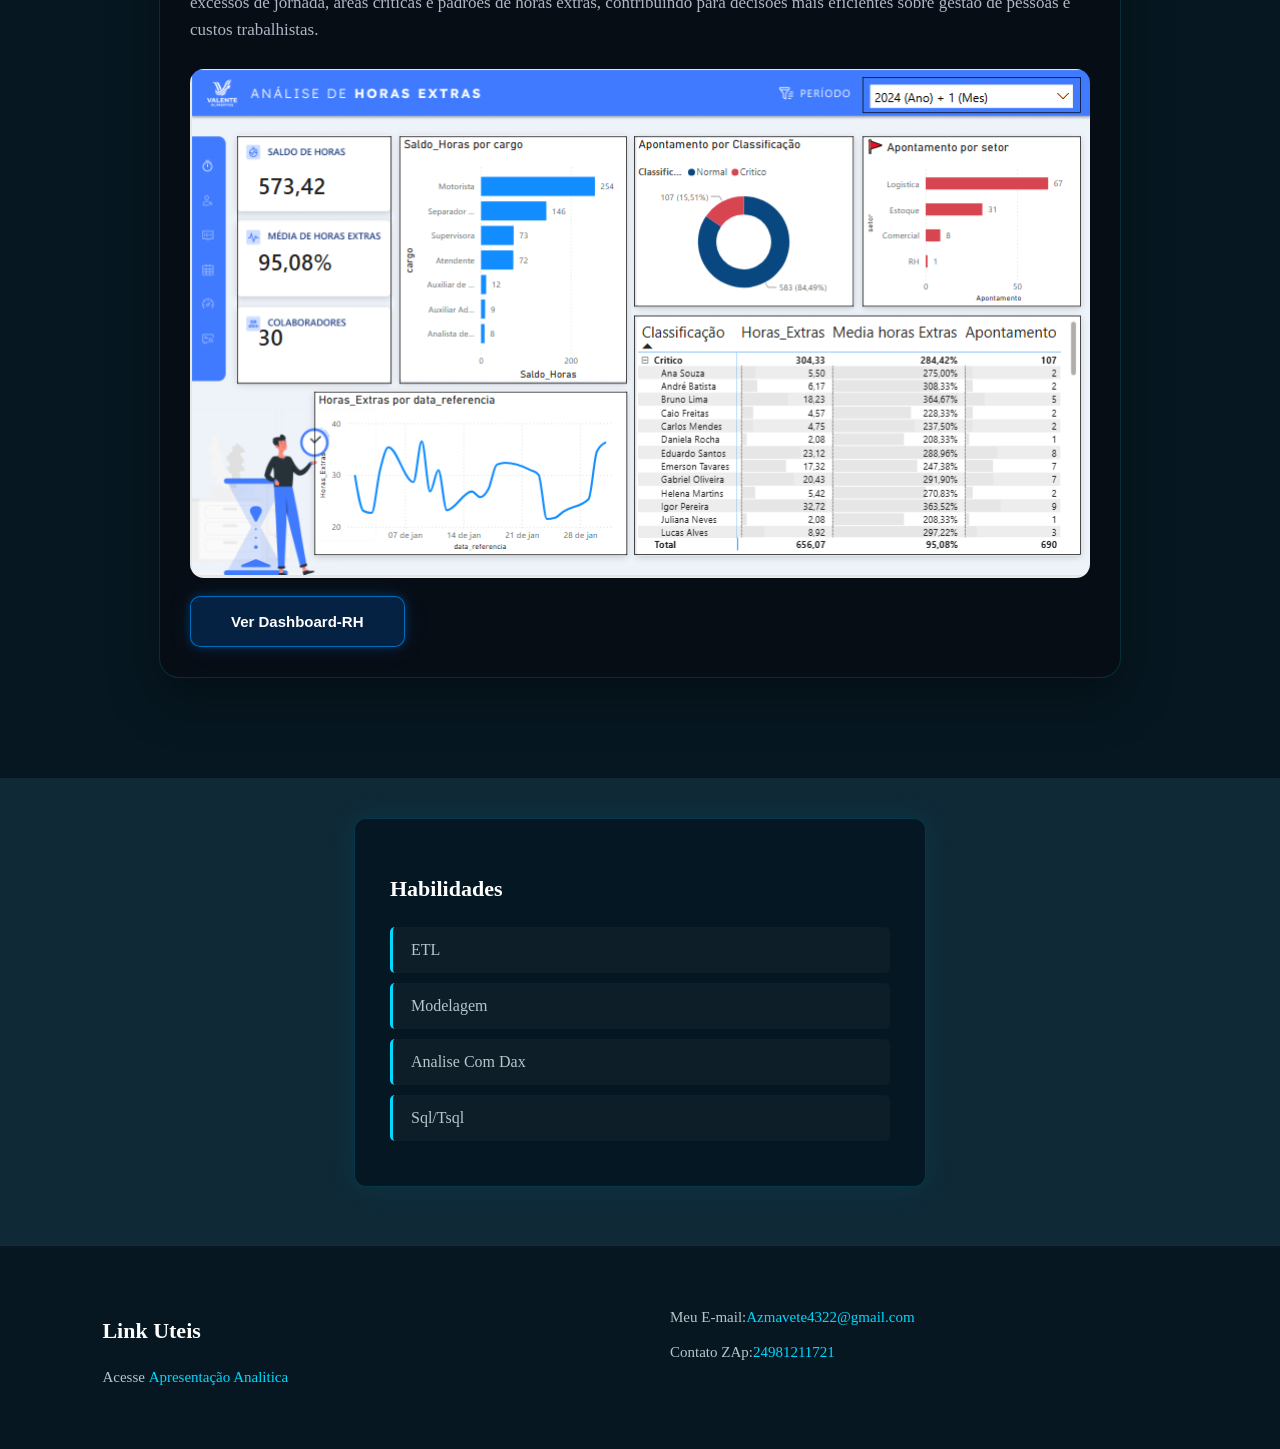
==== commit 77151a84: "Fix HTML encoding issues in index.html" ====
--- a/index.html
+++ b/index.html
@@ -107,7 +107,7 @@
 
                 <img src="projeto_novo.png" alt="">
                 <button type="button" class="btn-dashboard"
-                    onclick="window.open('https://app.powerbi.com/view?r=eyJrIjoiMmE3NGFlNDEtNmI1OS00MDBjLTgxYmItOWRhZGRiZDI0M2I2IiwidCI6IjY1OWNlMmI4LTA3MTQtNDE5OC04YzM4LWRjOWI2MGFhYmI1NyJ9')">
+                    onclick="window.open('https://app.powerbi.com/view?r=eyJrIjoiMmE3NGFlNDEtNmI1OS00MDBjLTgxYmItOWRhZGRiZDI0M2I2IiwidCI6IjY1OWNlMmI4LTA3MTQtNDE5OC04YzM4LWRjOWI2MGFhYmI1NyJ9', '_blank')">
                     Ver Dashboard-Análise de Vendas
                 </button>
 
